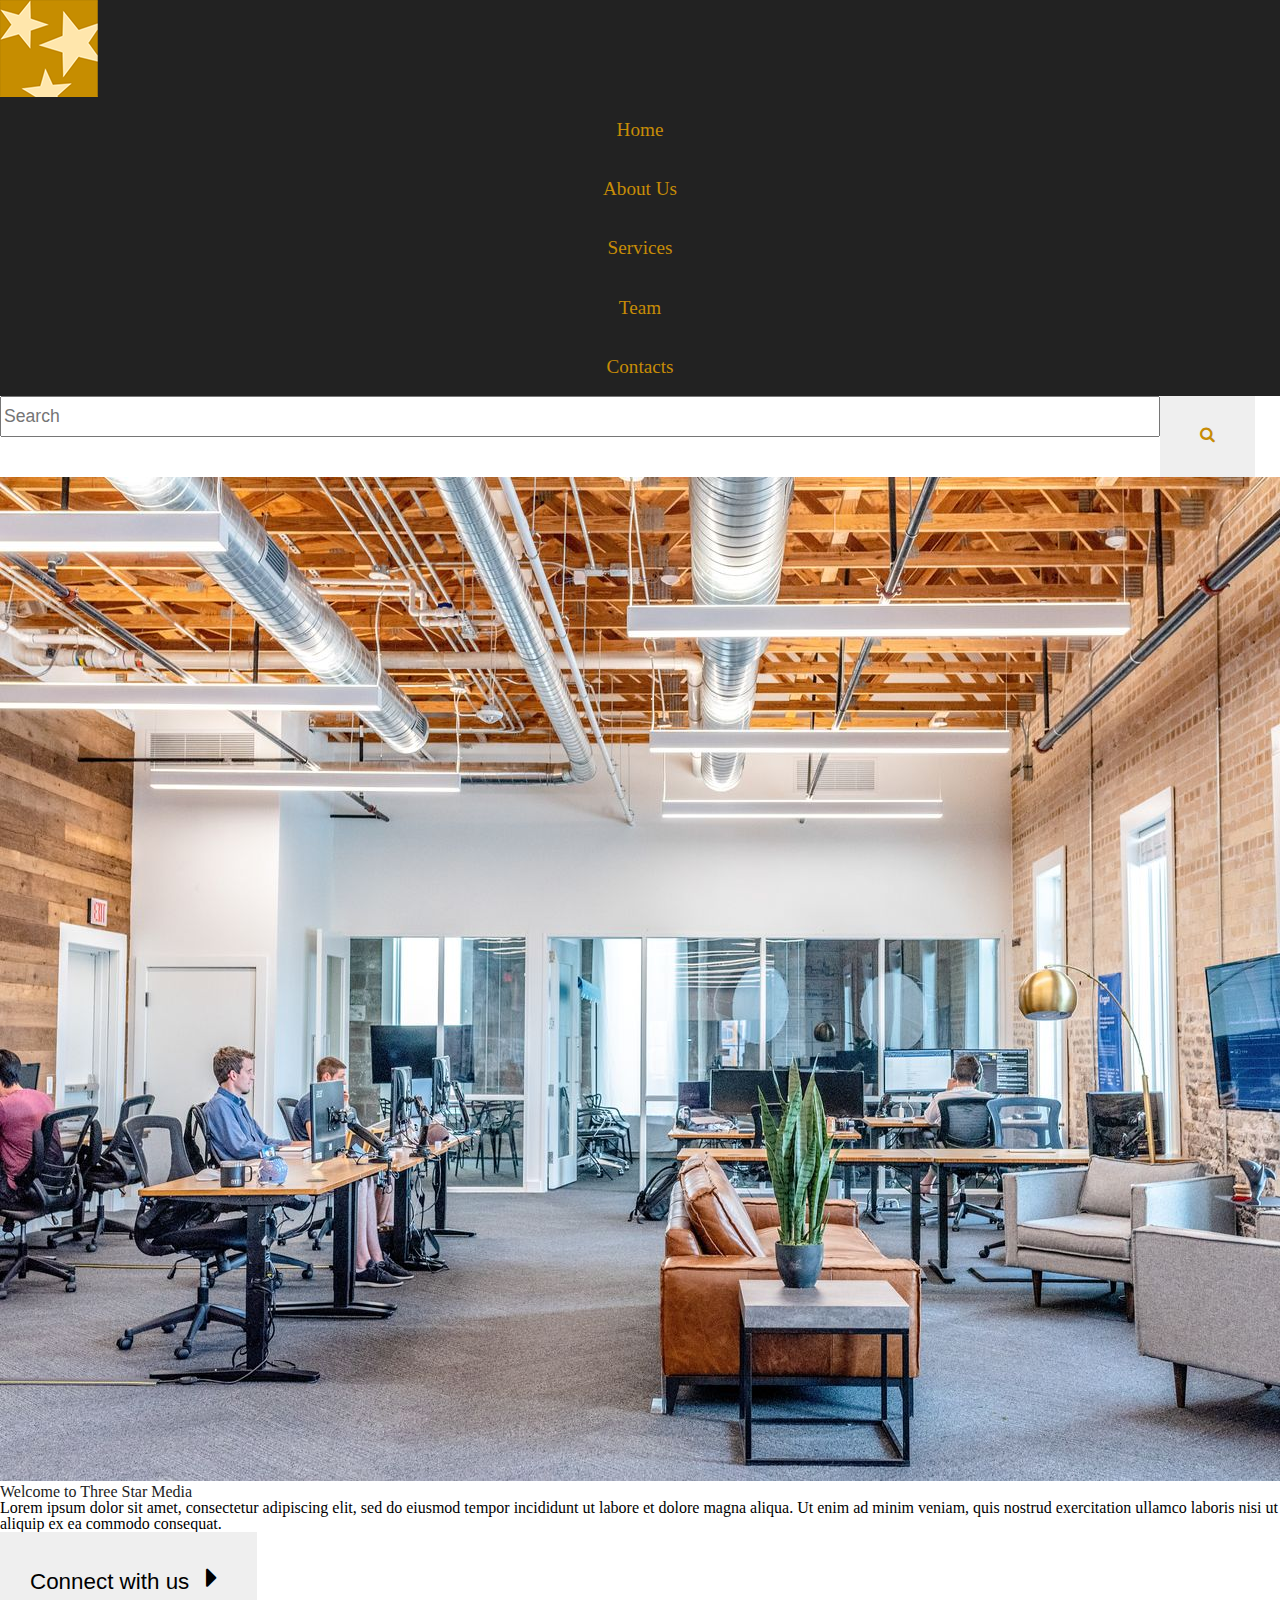
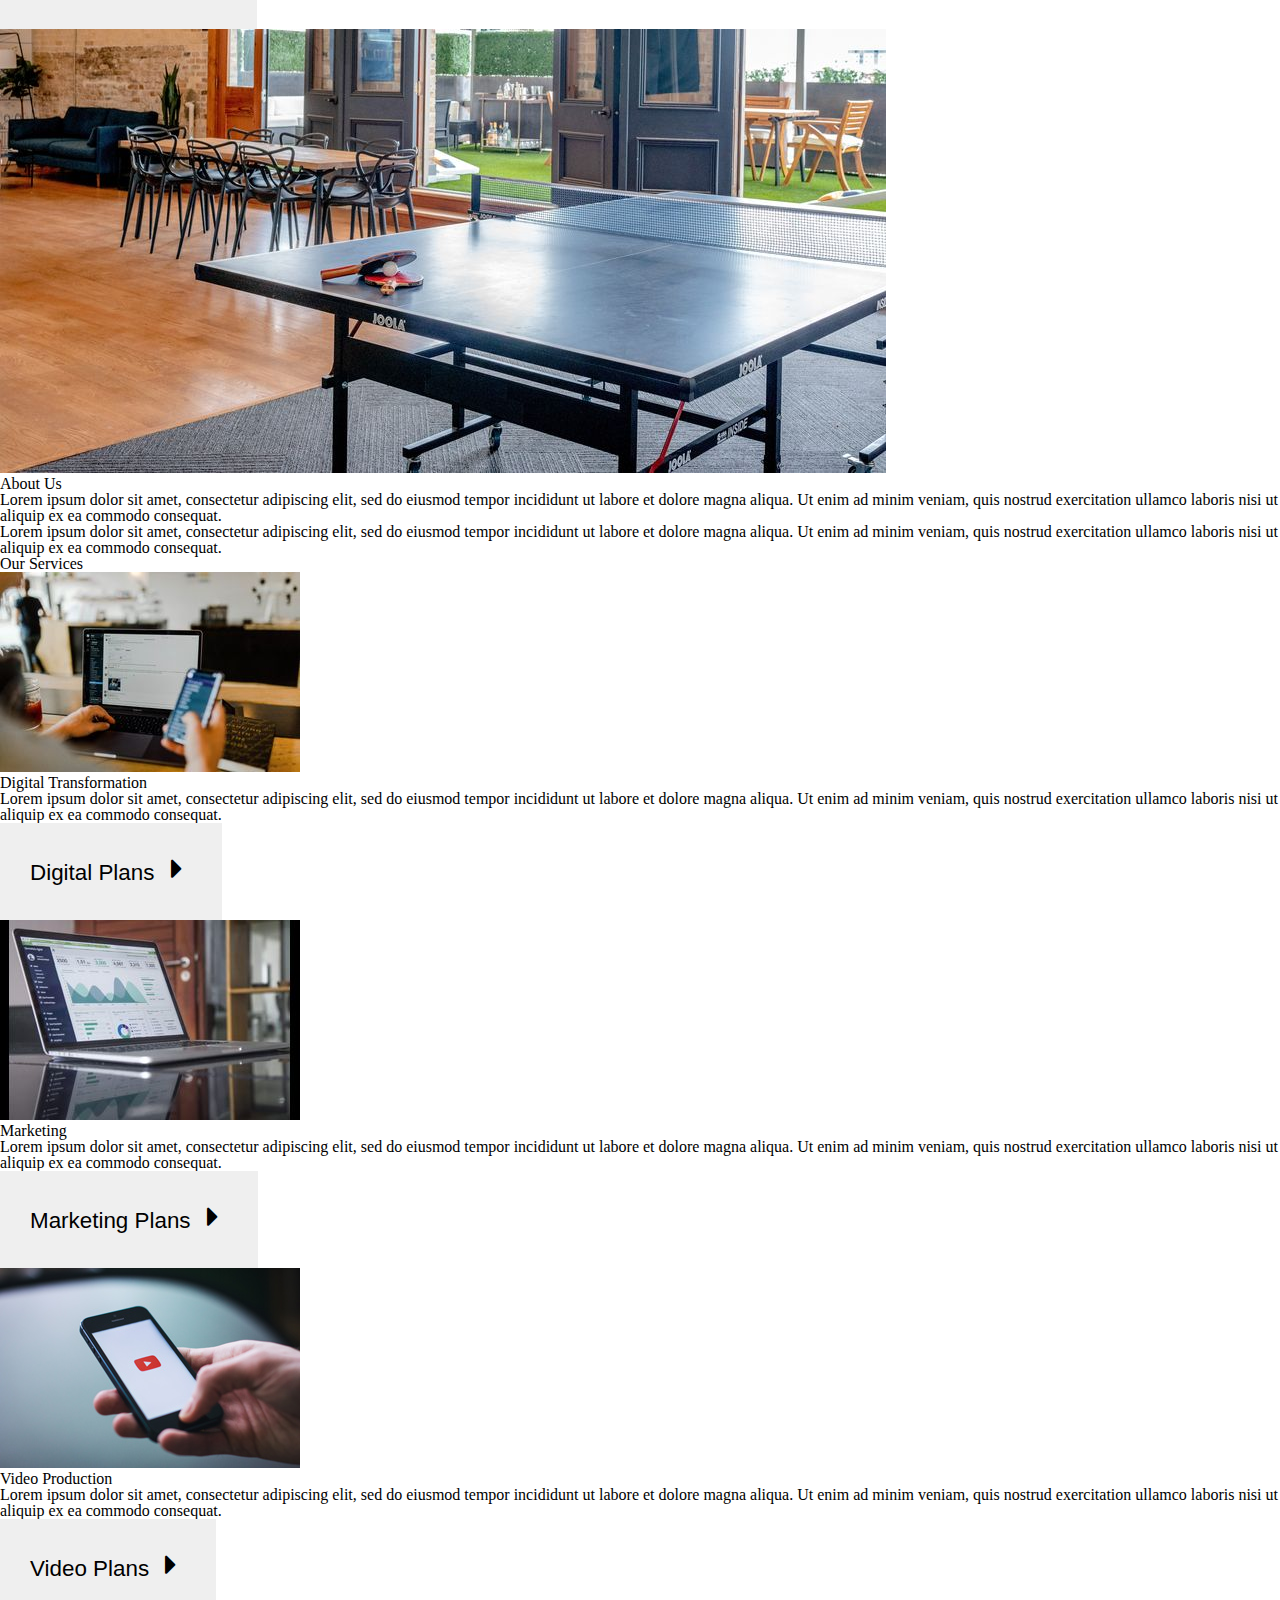
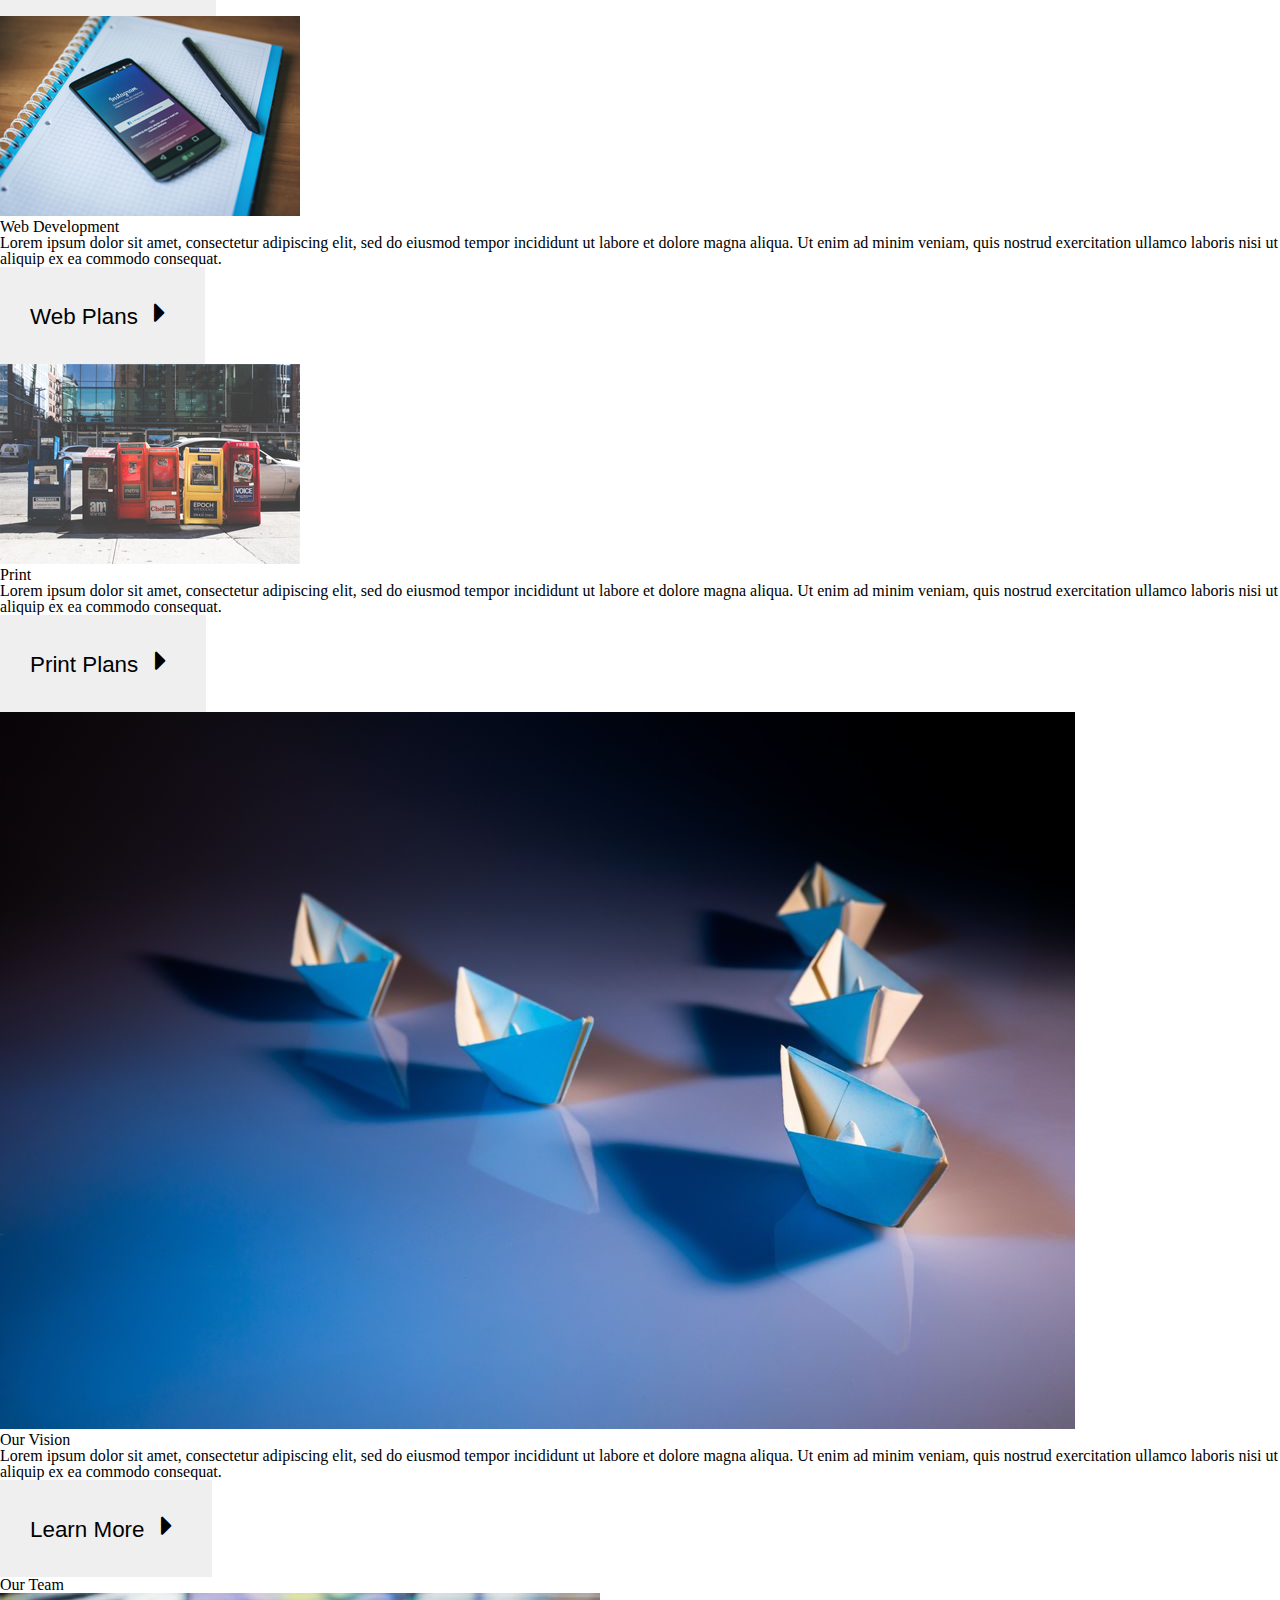
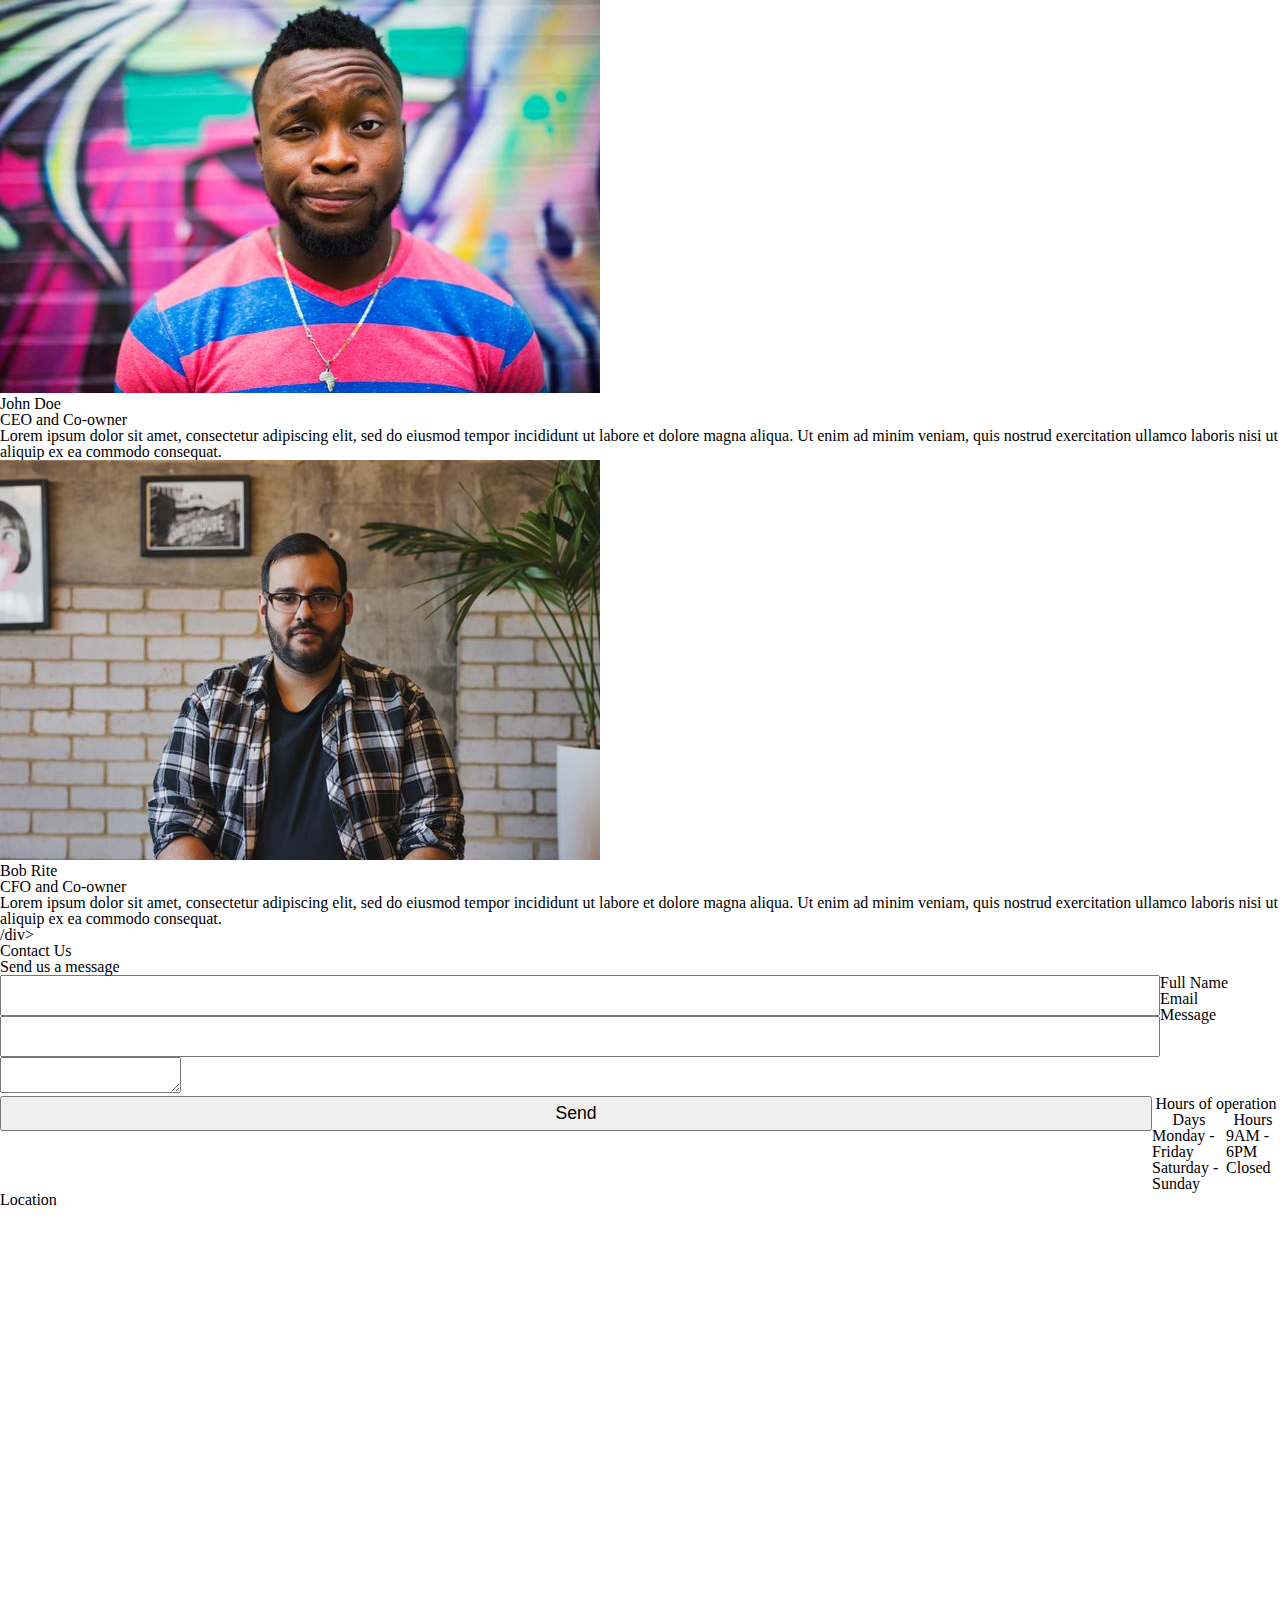
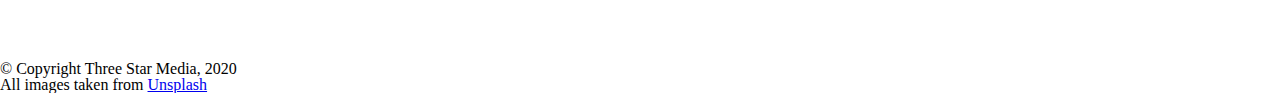
==== final-project/index.html @ fe0b002e "sync changes" ====
<!DOCTYPE html>
<html lang="en"><head>
    <meta charset="UTF-8">
    <meta http-equiv="X-UA-Compatible" content="IE=edge">
    <meta name="viewport" content="width=device-width, initial-scale=1.0">
    <link rel="stylesheet" href="https://cdnjs.cloudflare.com/ajax/libs/font-awesome/4.7.0/css/font-awesome.min.css">
    <!-- Custom Stylesheet -->
    <link href="css/main.css" rel="stylesheet">
    <!-- Reset Stylesheet -->
    <link href="css/reset.css" rel="stylesheet">
    <title>Final Project</title>
</head>
<body>
    <div>
        <nav>
            <ul>
                <img src="images/logo.png" alt="Media logo with three stars">
                <li class="nav-item"><a href="#">Home</a></li>
                <li class="nav-item"><a href="#">About Us</a></li> 
                <li class="nav-item"><a href="#">Services</a></li>
                <li class="nav-item"><a href="#">Team</a></li>
                <li class="nav-item"><a href="#">Contacts</a></li>
            </ul>
        </nav>
        <!-- Search Bar  -->
        <form action="#" method="get">
            <input id="search-bar" type="text" placeholder="Search" name="search-bar">
            <button type="submit"><i class="fa fa-search"></i></button>
        </form>
    </div>

<main>
    <!-- Introduction for Website -->
    <div class="intro">
        <img src="images/main-banner.jpg" alt="office lounge area">
        <div>
            <h1>Welcome to Three Star Media</h1>
            <p>Lorem ipsum dolor sit amet, consectetur adipiscing elit, sed do eiusmod tempor incididunt ut labore et dolore magna aliqua. Ut enim ad minim veniam, quis nostrud exercitation ullamco laboris nisi ut aliquip ex ea commodo consequat.</p>
            <button type="button">Connect with us <i class="fa fa-caret-right"></i></button>
        </div>
    </div>
    <div class="about-us">
        <img src="images/about-us.jpg" alt="ping pong table">
        <div>
            <h2>About Us</h2>
            <p>Lorem ipsum dolor sit amet, consectetur adipiscing elit, sed do eiusmod tempor incididunt ut labore et dolore magna aliqua. Ut enim ad minim veniam, quis nostrud exercitation ullamco laboris nisi ut aliquip ex ea commodo consequat.</p>
            <p>Lorem ipsum dolor sit amet, consectetur adipiscing elit, sed do eiusmod tempor incididunt ut labore et dolore magna aliqua. Ut enim ad minim veniam, quis nostrud exercitation ullamco laboris nisi ut aliquip ex ea commodo consequat.</p>
        </div>
    </div>
    <div class="services-container">
        <h2>Our Services</h2>
        <div class="services">
            <img src="images/digital.jpg" alt="person looking at phone and laptop">
            <h3>Digital Transformation</h3>
            <p>Lorem ipsum dolor sit amet, consectetur adipiscing elit, sed do eiusmod tempor incididunt ut labore et dolore magna aliqua. Ut enim ad minim veniam, quis nostrud exercitation ullamco laboris nisi ut aliquip ex ea commodo consequat. </p>
            <button type="button">Digital Plans <i class="fa fa-caret-right"></i></button>
        </div>
        <div class="services">
            <img src="images/marketing.jpg" alt="statistcs chart on laptop screen">
            <h3>Marketing</h3>
            <p>Lorem ipsum dolor sit amet, consectetur adipiscing elit, sed do eiusmod tempor incididunt ut labore et dolore magna aliqua. Ut enim ad minim veniam, quis nostrud exercitation ullamco laboris nisi ut aliquip ex ea commodo consequat. </p>
            <button type="button">Marketing Plans <i class="fa fa-caret-right"></i></button>
        </div>
        <div class="services">
            <img src="images/video.jpg" alt="youtube on phone screen">
            <h3>Video Production</h3>
            <p>Lorem ipsum dolor sit amet, consectetur adipiscing elit, sed do eiusmod tempor incididunt ut labore et dolore magna aliqua. Ut enim ad minim veniam, quis nostrud exercitation ullamco laboris nisi ut aliquip ex ea commodo consequat. </p>
            <button type="button">Video Plans <i class="fa fa-caret-right"></i></button>
        </div>
        <div class="services">
            <img src="images/web.jpg" alt="phone on paper">
            <h3>Web Development</h3>
            <p>Lorem ipsum dolor sit amet, consectetur adipiscing elit, sed do eiusmod tempor incididunt ut labore et dolore magna aliqua. Ut enim ad minim veniam, quis nostrud exercitation ullamco laboris nisi ut aliquip ex ea commodo consequat. </p>
            <button type="button">Web Plans <i class="fa fa-caret-right"></i></button>
        </div>
        <div class="services">
            <img src="images/print.jpg" alt="newspaper boxes">
            <h3>Print</h3>
            <p>Lorem ipsum dolor sit amet, consectetur adipiscing elit, sed do eiusmod tempor incididunt ut labore et dolore magna aliqua. Ut enim ad minim veniam, quis nostrud exercitation ullamco laboris nisi ut aliquip ex ea commodo consequat. </p>
            <button type="button">Print Plans <i class="fa fa-caret-right"></i></button>
        </div>
    </div>
    <div class="vision">
        <img src="images/vision.jpg" alt="paper boats on reflective ground">
        <div>
            <h3>Our Vision</h3>
            <p>Lorem ipsum dolor sit amet, consectetur adipiscing elit, sed do eiusmod tempor incididunt ut labore et dolore magna aliqua. Ut enim ad minim veniam, quis nostrud exercitation ullamco laboris nisi ut aliquip ex ea commodo consequat. </p>
            <button type="button">Learn More <i class="fa fa-caret-right"></i></button>
        </div>
    </div>
    <div class="team-container">
        <h2>Our Team</h2>
        <div class="team">
            <img src="images/john.jpg" alt="person with eyebrow raised">
            <h3>John Doe</h3>
            <p>CEO and Co-owner</p>
            <p>Lorem ipsum dolor sit amet, consectetur adipiscing elit, sed do eiusmod tempor incididunt ut labore et dolore magna aliqua. Ut enim ad minim veniam, quis nostrud exercitation ullamco laboris nisi ut aliquip ex ea commodo consequat. </p>
        </div>
        <div class="team">
            <img src="images/bob.jpg" alt="person wearing glasses">
            <h3>Bob Rite</h3>
            <p>CFO and Co-owner</p>
            <p>Lorem ipsum dolor sit amet, consectetur adipiscing elit, sed do eiusmod tempor incididunt ut labore et dolore magna aliqua. Ut enim ad minim veniam, quis nostrud exercitation ullamco laboris nisi ut aliquip ex ea commodo consequat. </p>
        </div>
    /div>
    <div class="contact-form">
        <article>
            <h2>Contact Us</h2>
            <h3>Send us a message</h3>
            <form action="#" method="get">
                    <div>
                        <label for="fullname">Full Name</label>
                        <input id="fullname" type="text" name="fullname">
                    </div>
                    <div>
                        <label for="email">Email</label>
                        <input id="email" type="text" name="email">
                    </div>
                    <div>
                        <label for="message">Message</label>
                        <textarea id="message"></textarea>
                    </div>
                    <div>
                        <input type="submit" value="Send">
                    </div>
            </form>
        </article>
    </div>
    <div class="table-of-hours">
        <table>
            <caption>Hours of operation</caption>
            <thead>
                <tr>
                  <th>Days</th>
                  <th>Hours</th>
                </tr>
              </thead>
              <tbody>
                <tr>
                  <td>Monday - Friday</td>
                  <td>9AM - 6PM</td>
                </tr>
                <tr>
                  <td>Saturday - Sunday</td>
                  <td>Closed</td>
                </tr>
              </tbody>
          </table>
    </div>
    <div class="location">
        <h2>Location</h2>
        <iframe src="https://www.google.com/maps/embed?pb=!1m18!1m12!1m3!1d2803.944738567608!2d-75.75712548481953!3d45.349927779099744!2m3!1f0!2f0!3f0!3m2!1i1024!2i768!4f13.1!3m3!1m2!1s0x4cce0718cc4a6ad7%3A0xc6cc467725843e2b!2sAlgonquin%20College%20Ottawa%20Campus!5e0!3m2!1sen!2sca!4v1669179498081!5m2!1sen!2sca" width="600" height="450" style="border:0;" allowfullscreen="" loading="lazy" referrerpolicy="no-referrer-when-downgrade"></iframe>
    </div>
</main>
<footer>
    <p>© Copyright Three Star Media, 2020</p>
    <p>All images taken from <a href="https://unsplash.com" target="_blank">Unsplash</a></p>
</footer>
---- final-project/css/main.css ----
html {
    font-family: 'Open Sans', sans-serif;
}

.wrapper {
    max-width: 1200px;
    padding: 15px;
}

button {
    border: none;
    font-size: 1.4rem;
    padding: 20px 30px 25px 30px;
    font-family: 'Open Sans', sans-serif;
}

p {
    line-height: 1.5rem;
    padding: 10px;
}

h1 {
    line-height: 6rem;
    font-size: 4.5rem;
    font-weight: bolder;
    padding: 40px 0 20px 0;
    color:#222;
}

h2 {
    font-size: 3rem;
    font-weight: bolder;
    padding: 40px 0 20px 0;
}

h3 {
    font-size: 2rem;
    padding: 40px 0 20px 0;
    font-weight: bolder;
}

.fa {
    padding: 10px;
    font-size: 2rem;
}
/* Nav bar */
nav {
    background-color: #222;
}

nav ul li a{
    text-align:center;
    display: block;
    font-size: 1.2rem;
    padding: 20px;
    color: #c78c06;
    text-decoration: none;
}

nav ul li a:hover img {
    background-color: #c78c06;
 }
 
nav ul li a:hover {
    color: #222;
    background-color: #c78c06;
}

form input {
    float: left;
    font-size: 110%;
    margin: auto;
    width: 90%;
    height: 35px;
}

nav button {
    border: 1px solid #c78c06;
    padding: 0px;
    height: 40px;
    width: 40px;
    background-color: #222;
}

.fa-search {
    color:#c78c06;
    font-size: 1rem;
}

/* Welcome Section */
.welcome-background {
    padding: 60px 0 60px 0;
    background-size: cover;
    background-image: url(../images/main-banner.jpg);
}

.welcome button {
    background-color:#c78c06;
}

.welcome {
    padding: 15px;
    background-color: rgba(0, 0, 0, 50%);
}

.welcome h1 {
    color: white;
}

.welcome p {
    color: white;
}
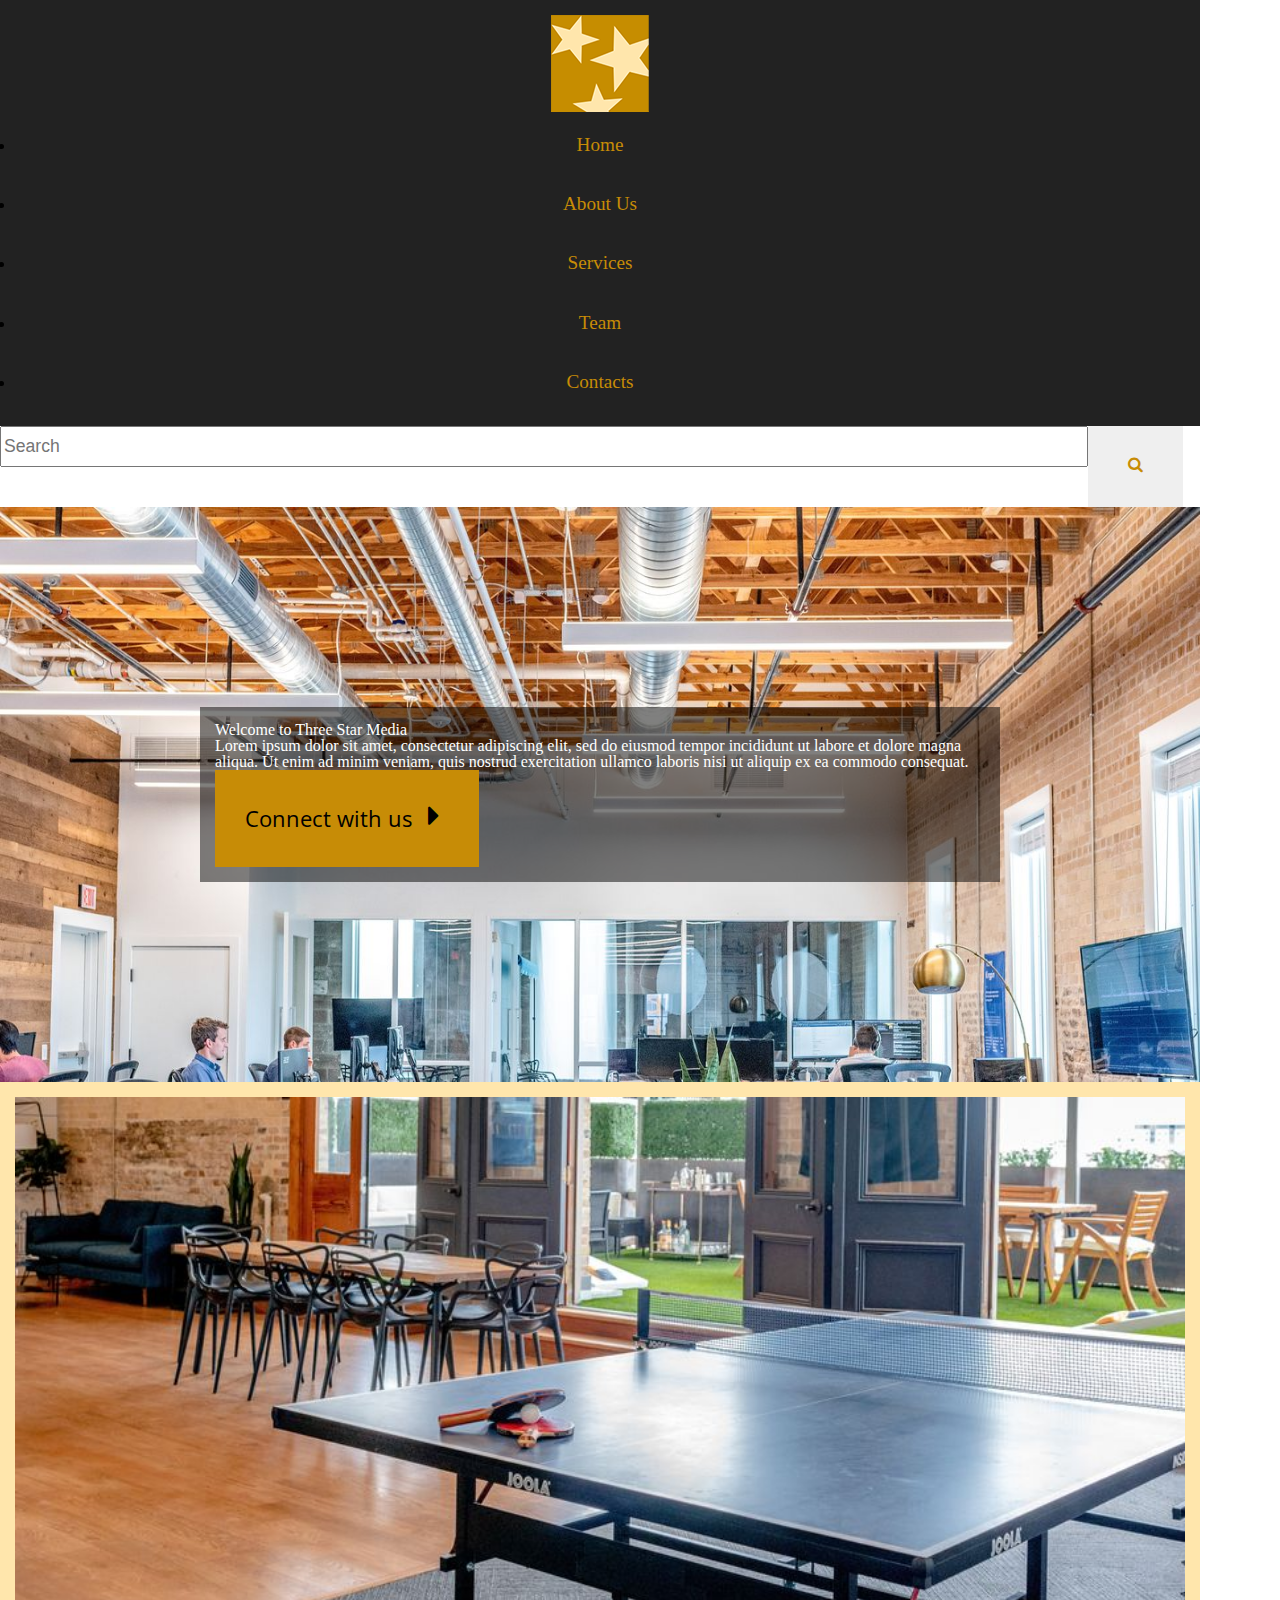
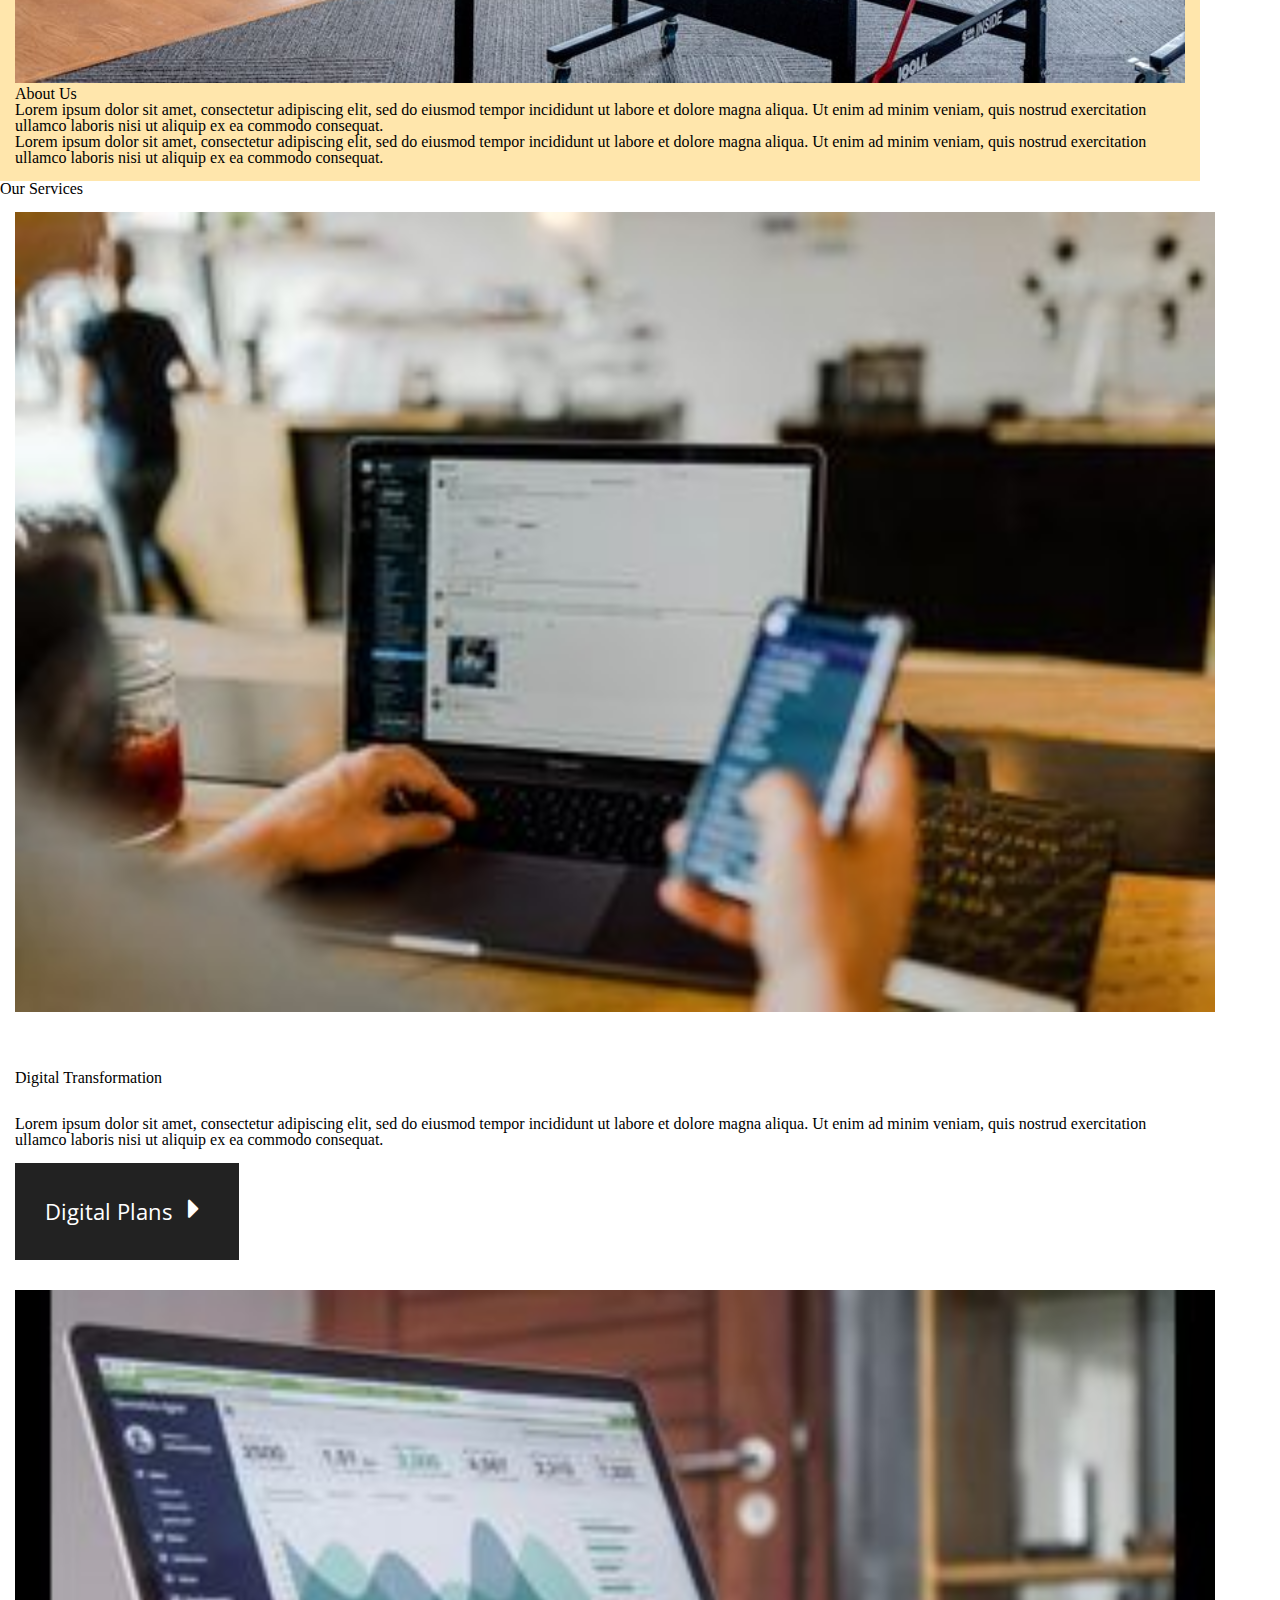
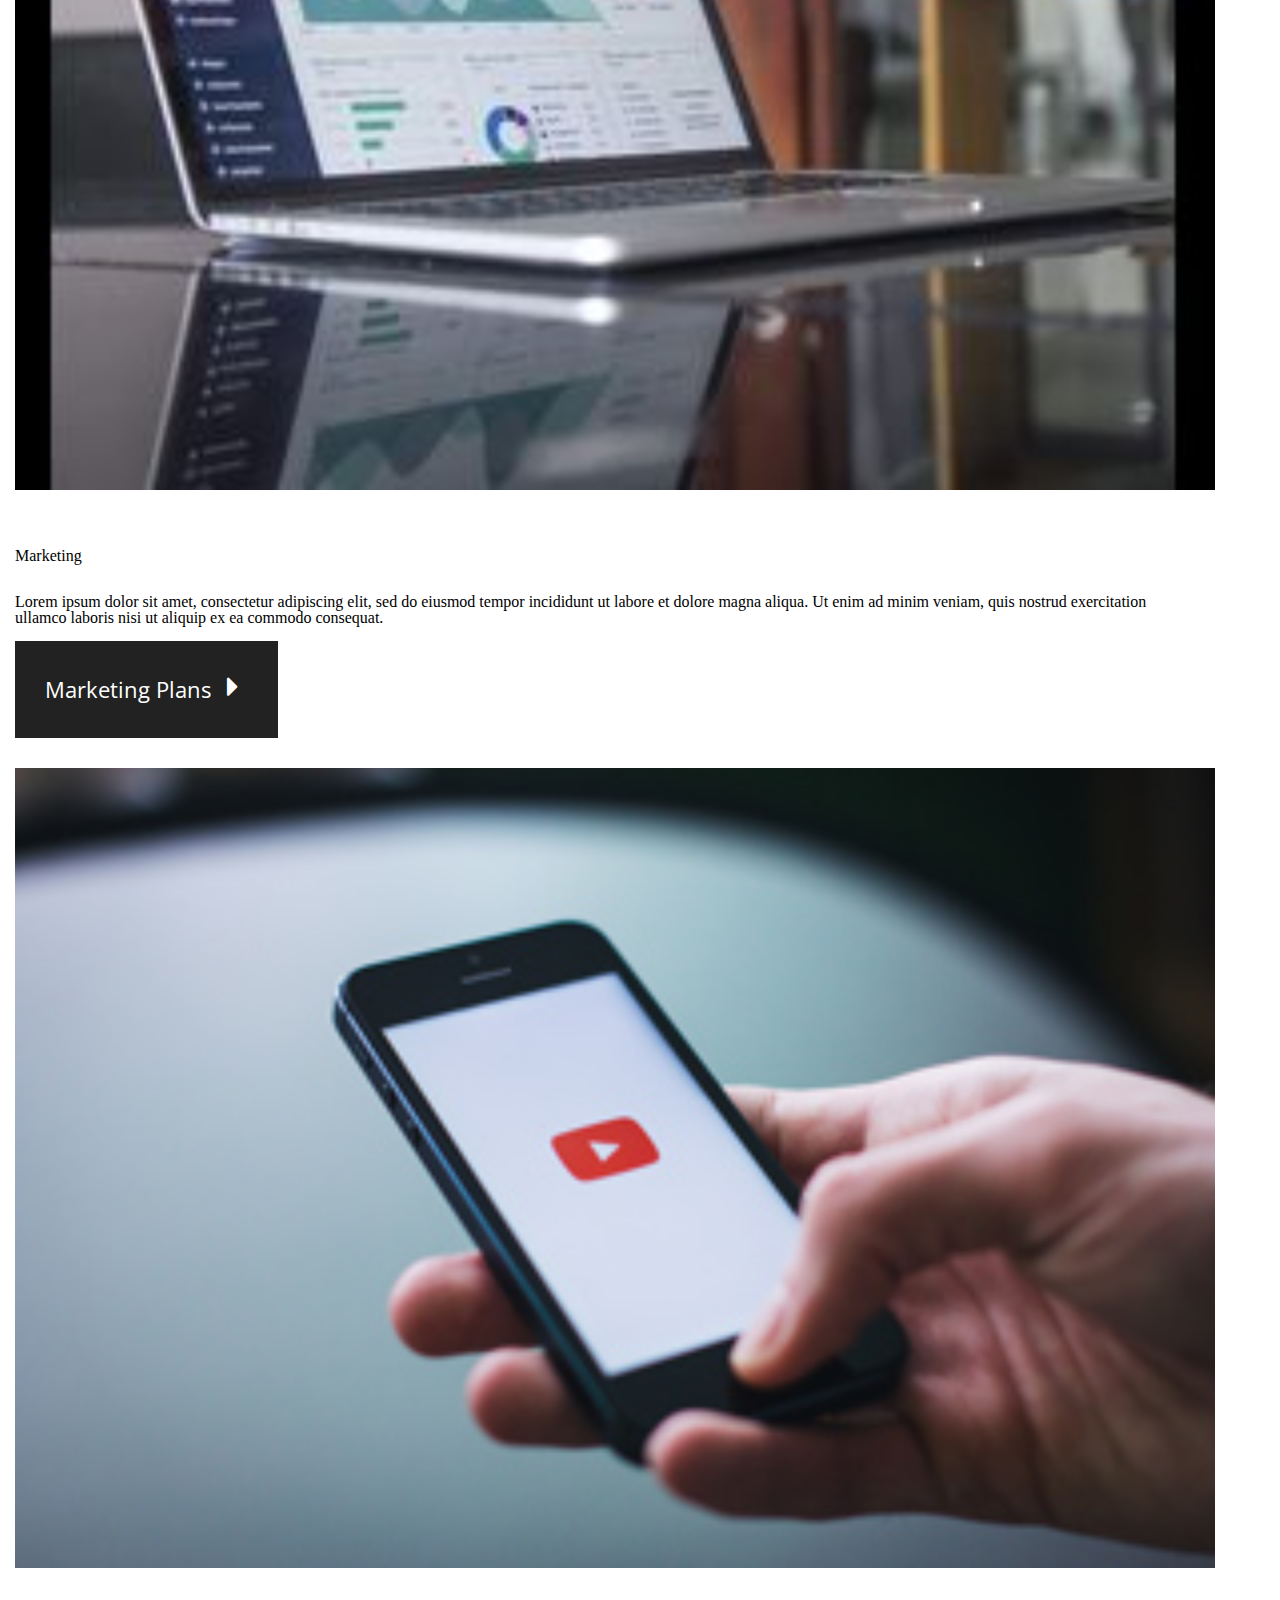
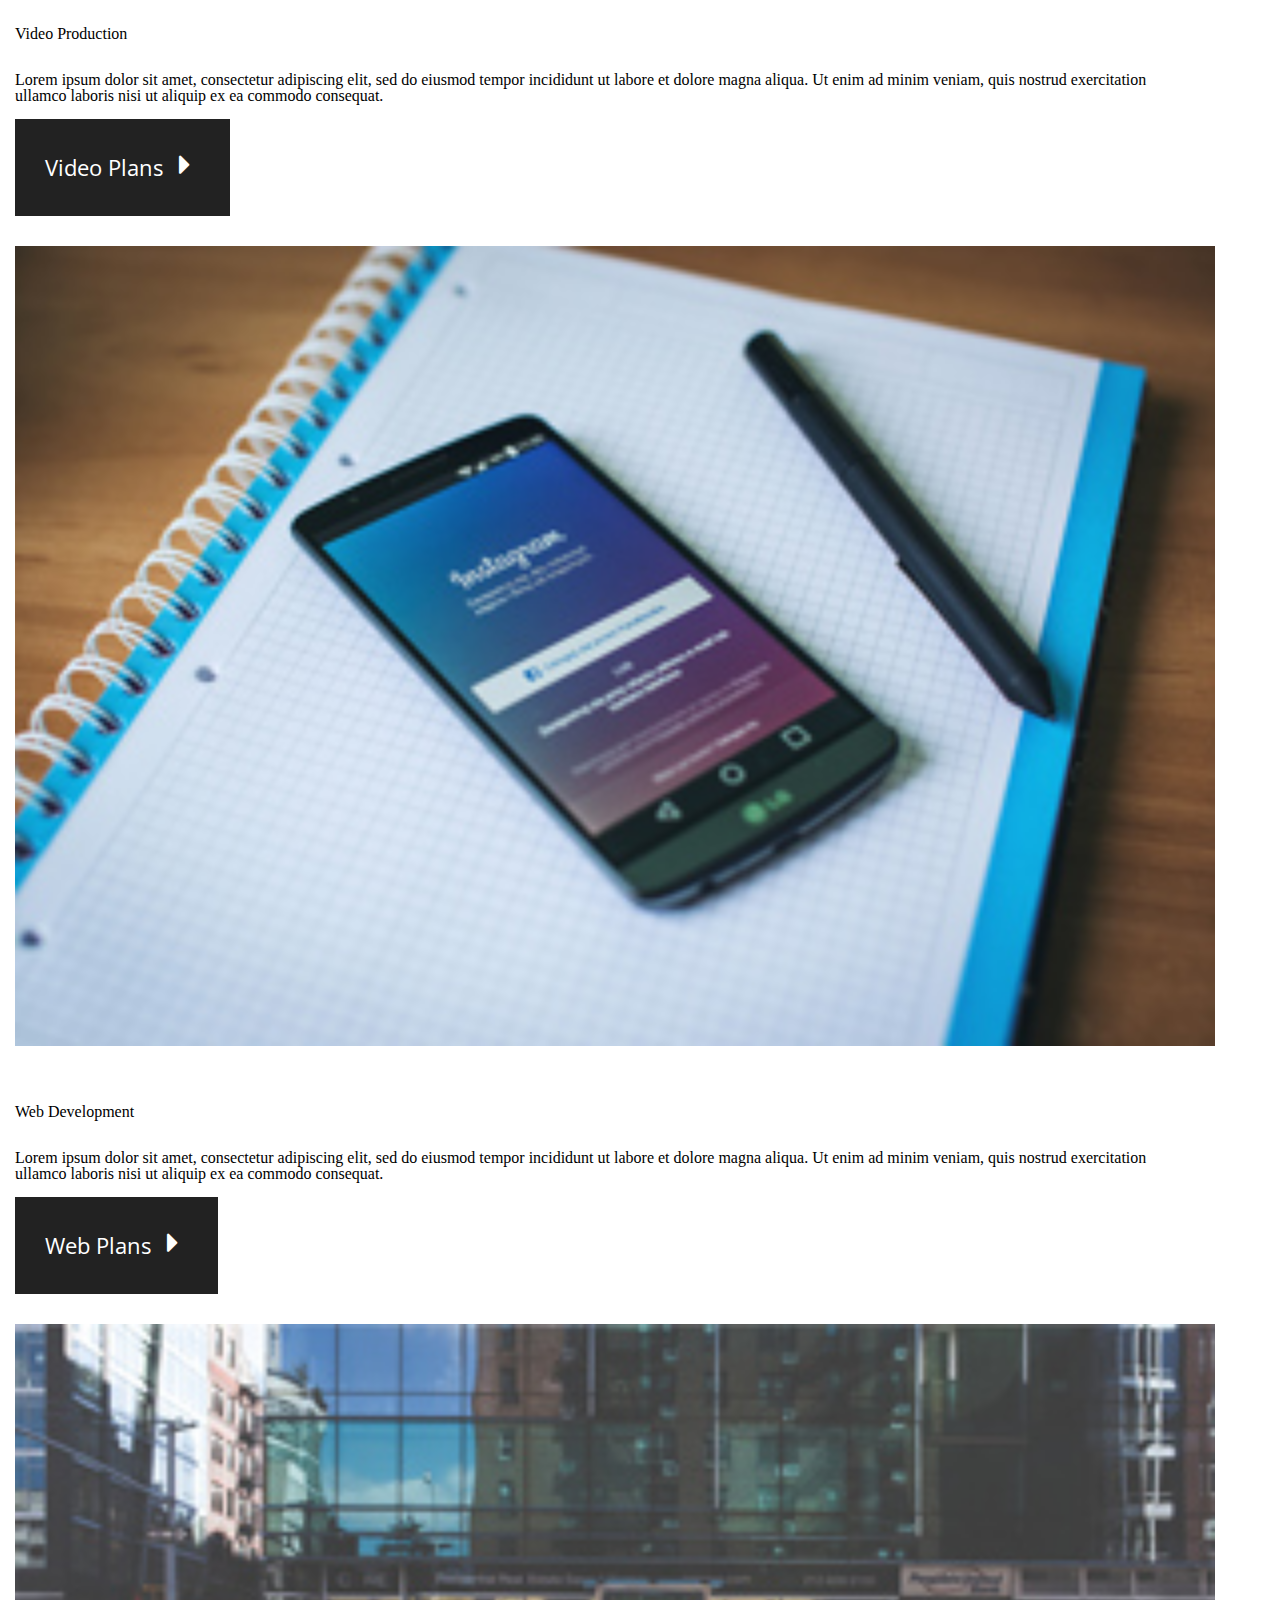
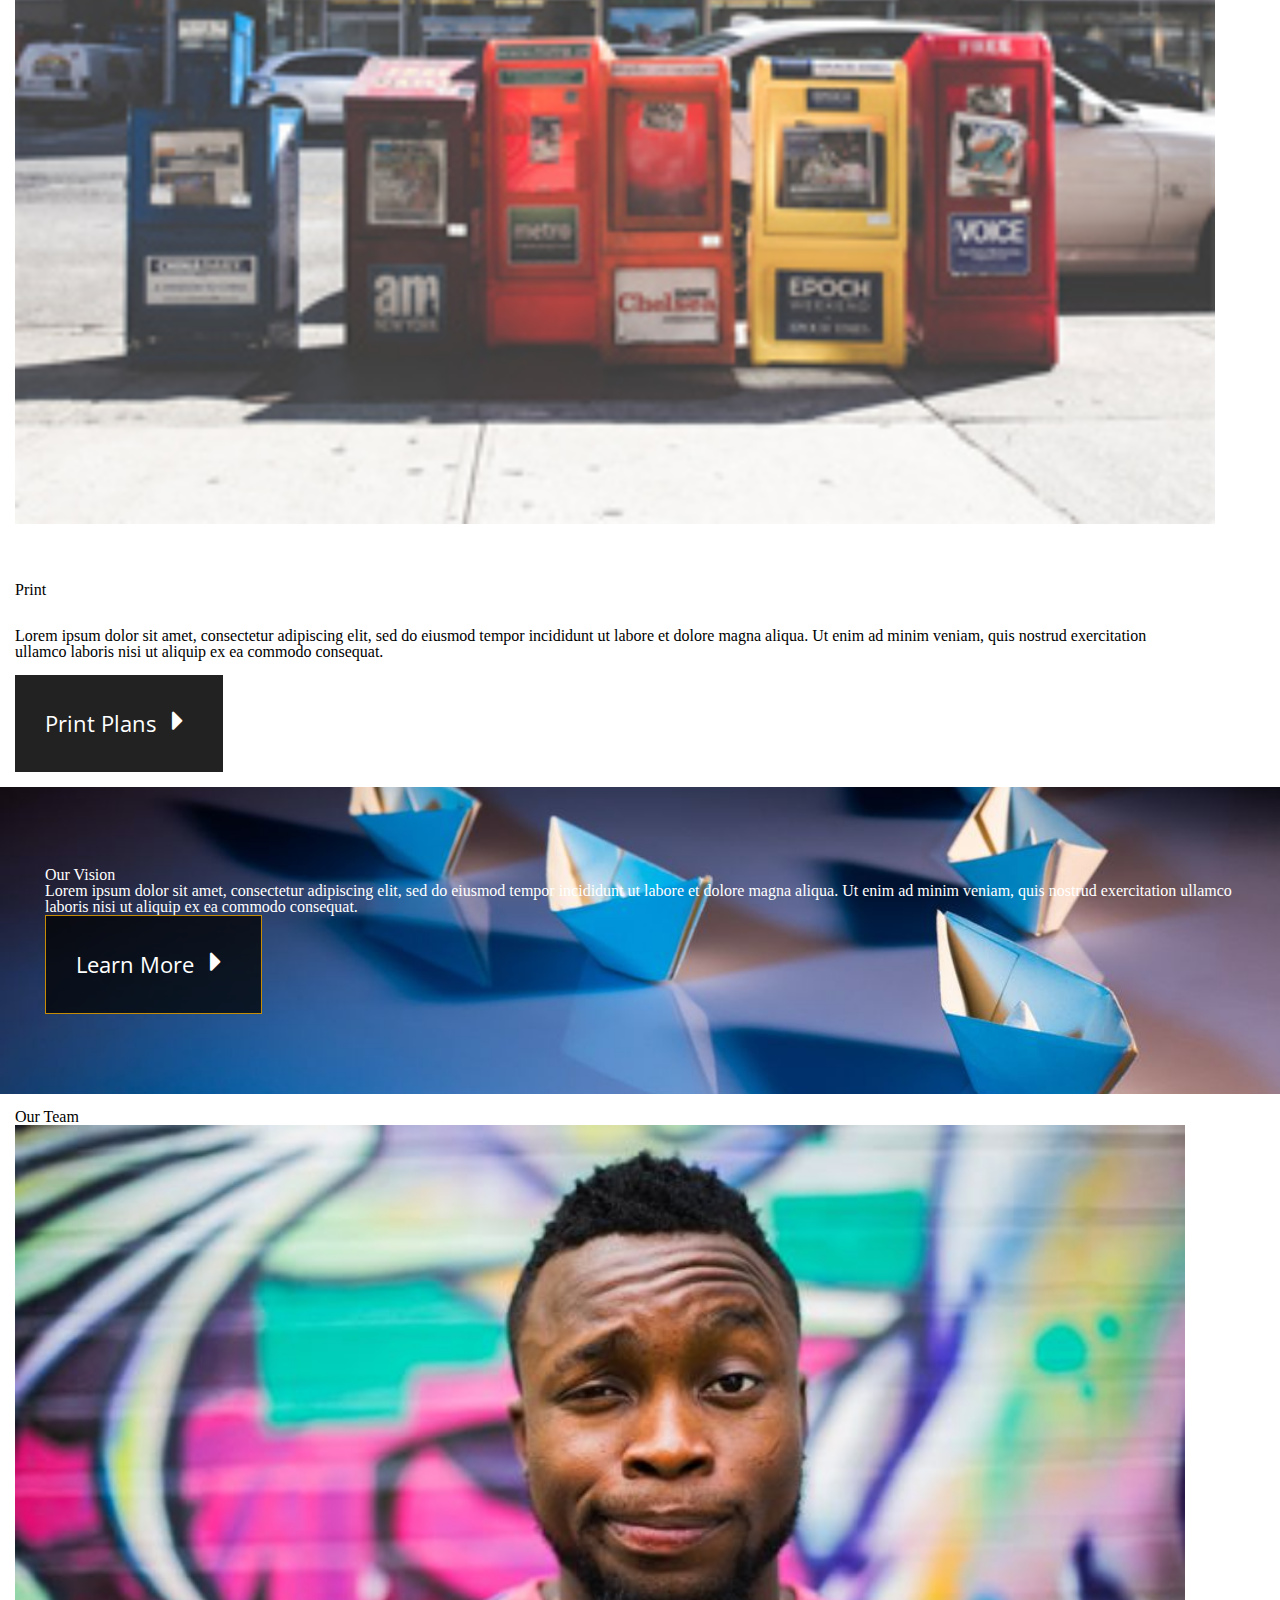
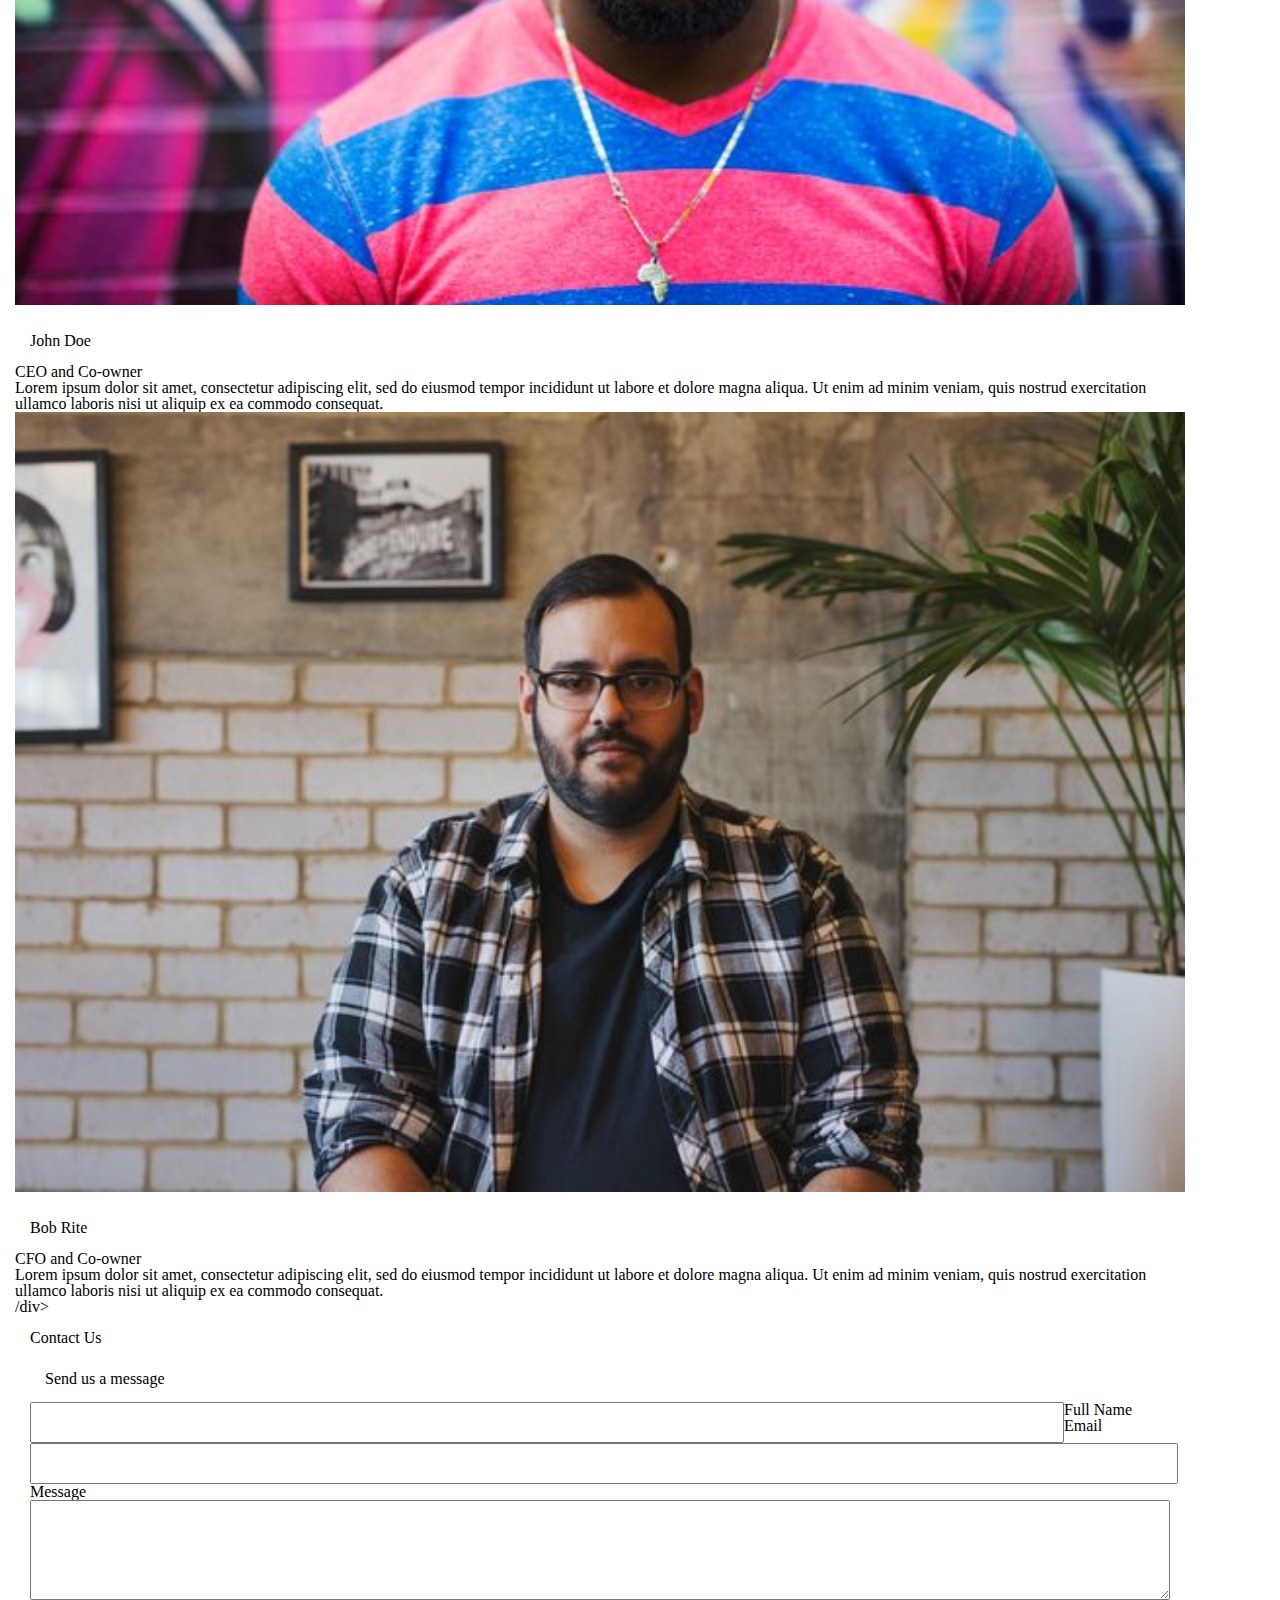
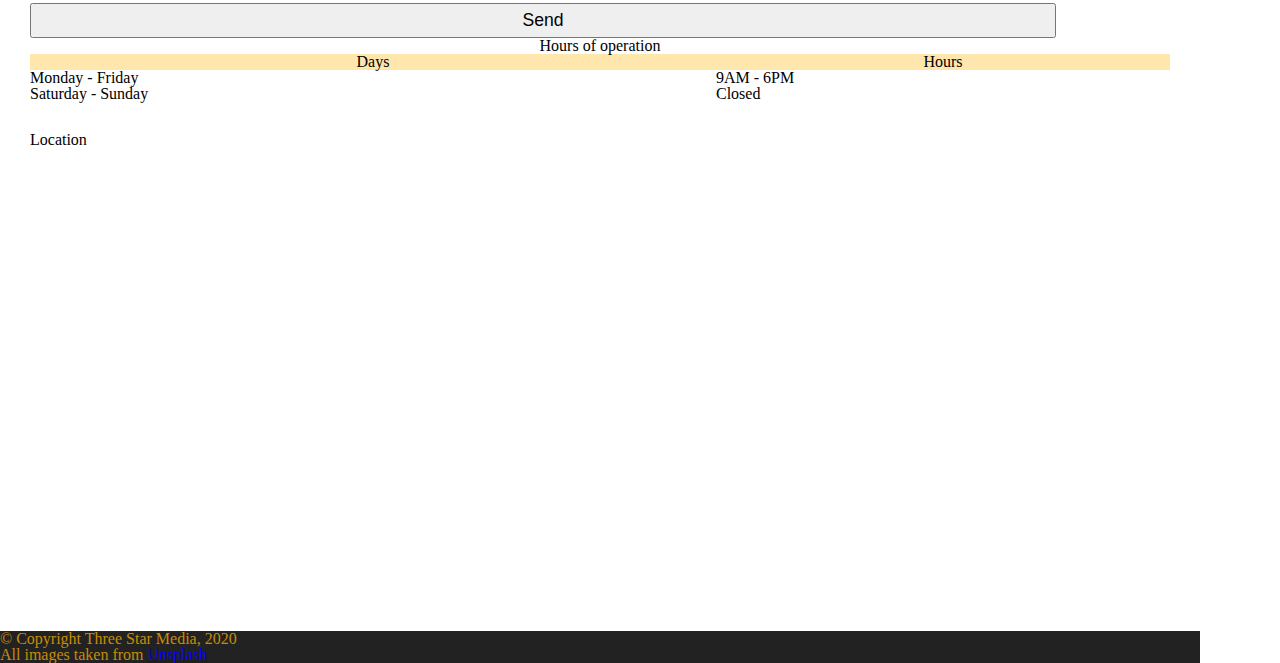
==== commit 08e1c7d1: "sync changes" ====
--- a/final-project/index.html
+++ b/final-project/index.html
@@ -4,6 +4,9 @@
     <meta http-equiv="X-UA-Compatible" content="IE=edge">
     <meta name="viewport" content="width=device-width, initial-scale=1.0">
     <link rel="stylesheet" href="https://cdnjs.cloudflare.com/ajax/libs/font-awesome/4.7.0/css/font-awesome.min.css">
+    <link rel="preconnect" href="https://fonts.googleapis.com/%22%3E">
+    <link rel="preconnect" href="https://fonts.gstatic.com/" crossorigin>
+    <link href="https://fonts.googleapis.com/css2?family=Open+Sans:wght@400;500;700&display=swap" rel="stylesheet">
     <!-- Custom Stylesheet -->
     <link href="css/main.css" rel="stylesheet">
     <!-- Reset Stylesheet -->
@@ -12,8 +15,9 @@
 </head>
 <body>
     <div>
-        <nav>
+        <nav class="wrapper">
             <ul>
+                <div class="hover">
                 <img src="images/logo.png" alt="Media logo with three stars">
                 <li class="nav-item"><a href="#">Home</a></li>
                 <li class="nav-item"><a href="#">About Us</a></li> 
@@ -31,15 +35,14 @@
 
 <main>
     <!-- Introduction for Website -->
-    <div class="intro">
-        <img src="images/main-banner.jpg" alt="office lounge area">
-        <div>
+    <div class="intro wrapper">
+        <div class="welcome wrapper">
             <h1>Welcome to Three Star Media</h1>
             <p>Lorem ipsum dolor sit amet, consectetur adipiscing elit, sed do eiusmod tempor incididunt ut labore et dolore magna aliqua. Ut enim ad minim veniam, quis nostrud exercitation ullamco laboris nisi ut aliquip ex ea commodo consequat.</p>
             <button type="button">Connect with us <i class="fa fa-caret-right"></i></button>
         </div>
     </div>
-    <div class="about-us">
+    <div class="about-us wrapper">
         <img src="images/about-us.jpg" alt="ping pong table">
         <div>
             <h2>About Us</h2>
@@ -47,7 +50,7 @@
             <p>Lorem ipsum dolor sit amet, consectetur adipiscing elit, sed do eiusmod tempor incididunt ut labore et dolore magna aliqua. Ut enim ad minim veniam, quis nostrud exercitation ullamco laboris nisi ut aliquip ex ea commodo consequat.</p>
         </div>
     </div>
-    <div class="services-container">
+    <div class="services-wrapper">
         <h2>Our Services</h2>
         <div class="services">
             <img src="images/digital.jpg" alt="person looking at phone and laptop">
@@ -80,15 +83,14 @@
             <button type="button">Print Plans <i class="fa fa-caret-right"></i></button>
         </div>
     </div>
-    <div class="vision">
-        <img src="images/vision.jpg" alt="paper boats on reflective ground">
+    <div class="vision wrapper">
         <div>
             <h3>Our Vision</h3>
             <p>Lorem ipsum dolor sit amet, consectetur adipiscing elit, sed do eiusmod tempor incididunt ut labore et dolore magna aliqua. Ut enim ad minim veniam, quis nostrud exercitation ullamco laboris nisi ut aliquip ex ea commodo consequat. </p>
             <button type="button">Learn More <i class="fa fa-caret-right"></i></button>
         </div>
     </div>
-    <div class="team-container">
+    <div class="team wrapper">
         <h2>Our Team</h2>
         <div class="team">
             <img src="images/john.jpg" alt="person with eyebrow raised">
@@ -103,7 +105,7 @@
             <p>Lorem ipsum dolor sit amet, consectetur adipiscing elit, sed do eiusmod tempor incididunt ut labore et dolore magna aliqua. Ut enim ad minim veniam, quis nostrud exercitation ullamco laboris nisi ut aliquip ex ea commodo consequat. </p>
         </div>
     /div>
-    <div class="contact-form">
+    <div class="contact-form wrapper">
         <article>
             <h2>Contact Us</h2>
             <h3>Send us a message</h3>
@@ -126,7 +128,7 @@
             </form>
         </article>
     </div>
-    <div class="table-of-hours">
+    <div class="table-of-hours wrapper">
         <table>
             <caption>Hours of operation</caption>
             <thead>
@@ -147,11 +149,13 @@
               </tbody>
           </table>
     </div>
-    <div class="location">
+    <div class="location wrapper">
         <h2>Location</h2>
         <iframe src="https://www.google.com/maps/embed?pb=!1m18!1m12!1m3!1d2803.944738567608!2d-75.75712548481953!3d45.349927779099744!2m3!1f0!2f0!3f0!3m2!1i1024!2i768!4f13.1!3m3!1m2!1s0x4cce0718cc4a6ad7%3A0xc6cc467725843e2b!2sAlgonquin%20College%20Ottawa%20Campus!5e0!3m2!1sen!2sca!4v1669179498081!5m2!1sen!2sca" width="600" height="450" style="border:0;" allowfullscreen="" loading="lazy" referrerpolicy="no-referrer-when-downgrade"></iframe>
     </div>
 </main>
+</body>
+
 <footer>
     <p>© Copyright Three Star Media, 2020</p>
     <p>All images taken from <a href="https://unsplash.com" target="_blank">Unsplash</a></p>
--- a/final-project/css/main.css
+++ b/final-project/css/main.css
@@ -1,4 +1,9 @@
 html {
+    max-width: 1200px;
+}
+
+body {
+    background-color: white;
     font-family: 'Open Sans', sans-serif;
 }
 
@@ -46,6 +51,8 @@
 /* Nav bar */
 nav {
     background-color: #222;
+    text-align: center;
+    padding: 10px;
 }
 
 nav ul li a{
@@ -60,7 +67,7 @@
 nav ul li a:hover img {
     background-color: #c78c06;
  }
- 
+
 nav ul li a:hover {
     color: #222;
     background-color: #c78c06;
@@ -88,25 +95,166 @@
 }
 
 /* Welcome Section */
-.welcome-background {
-    padding: 60px 0 60px 0;
+.intro {
     background-size: cover;
     background-image: url(../images/main-banner.jpg);
-}
-
-.welcome button {
+    
+}
+
+.welcome {
+    background-color: rgba(2, 2, 2, 50%);
+}
+
+.intro button {
     background-color:#c78c06;
 }
 
-.welcome {
-    padding: 15px;
+.intro {
+    padding: 200px;
     background-color: rgba(0, 0, 0, 50%);
 }
 
-.welcome h1 {
-    color: white;
-}
-
-.welcome p {
-    color: white;
+.intro h1 {
+    color: white;
+}
+
+.intro p {
+    color: white;
+}
+
+/* About Us */
+.about-us img {
+    width: 100%;
+}
+
+.about-us {
+    background-color: #ffe6ac;
+}
+
+/* Our Services */
+.services img {
+    width: 100%;
+    margin: 15px; 
+}
+
+.services h3 {
+    padding: 40px 15px 15px 15px;
+}
+
+.services p {
+    padding: 15px 15px 0px 15px;
+}
+
+.services button {
+    background-color:#222;
+    color: white;
+    margin: 15px;
+}
+
+.digital, .marketing, .video, .web, .print {
+    background-color:#ffe6ac;
+    margin-bottom: 15px;
+}
+
+/* Vision */
+.vision {
+    color: white;
+    background-position: center;
+    background-image: url(../images/vision.jpg);
+    background-size: cover;
+    padding: 80px 45px 80px 45px;
+    width: 100%;
+    
+}
+
+.vision button {
+    border: 1px solid #c78c06;
+    background-color:rgba(2, 2, 2, 75%);
+    color: white;
+    
+} 
+
+/* Our Team */
+.team h3 {
+    padding: 25px 15px 15px 15px;
+}
+
+.team img {
+    width: 100%;
+}
+
+.paragraph {
+    padding: 15px 15px 30px 15px;
+}
+.john, .bob {
+    background-color:#ffe6ac;
+    margin-bottom: 15px;
+}
+
+.subtitle {
+    padding: 0px 0px 0px 15px;
+    font-weight: bolder;
+}
+
+hr {
+    width: 97%;
+    border: 1px solid #c78c06;
+}
+
+/* Contact Form */
+.contact form {
+    display: inline-block;
+}
+
+label {
+    line-height: 2rem;
+}
+
+#name, #email, #msg {
+    width: 100%;
+}
+
+textarea {
+    box-sizing: border-box;
+    width: 100%;
+    height: 100px;
+}
+
+.contact button {
+    padding: 5px;
+    background-color:#222;
+    margin-top: 20px;
+	color:#c78c06;
+    border: none;
+}
+
+/* Hours of Operation */
+table {
+    width: 100%;
+}
+
+th {
+    padding: 20px;
+    border: 1px solid black;
+    background-color:#ffe6ac;
+}
+
+td {
+    padding: 20px;
+    border: 1px solid black;
+}
+
+/* Location */
+iframe {
+    width: 100%;
+}
+
+/* Footer */
+footer {
+    color:#c78c06;
+    background-color:#222;
+}
+
+footer a:visited {
+    color:#c78c06;
 }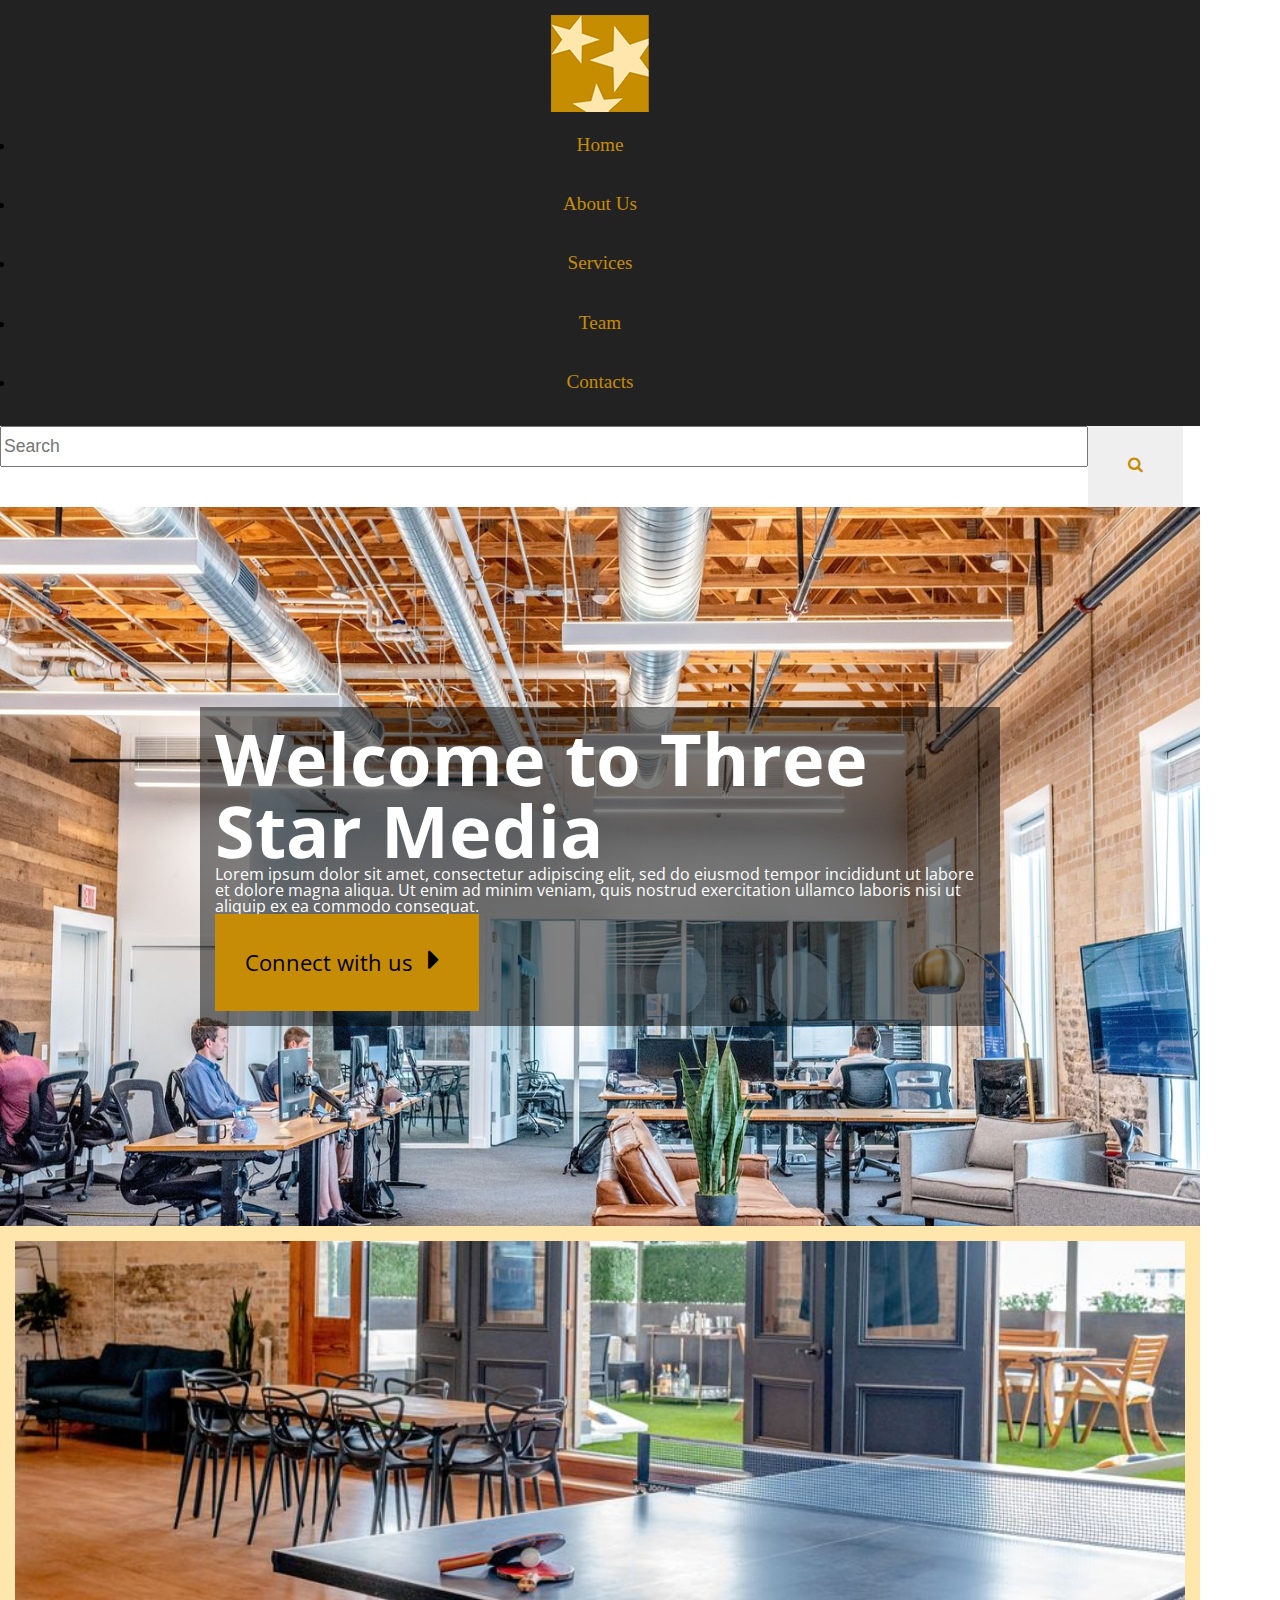
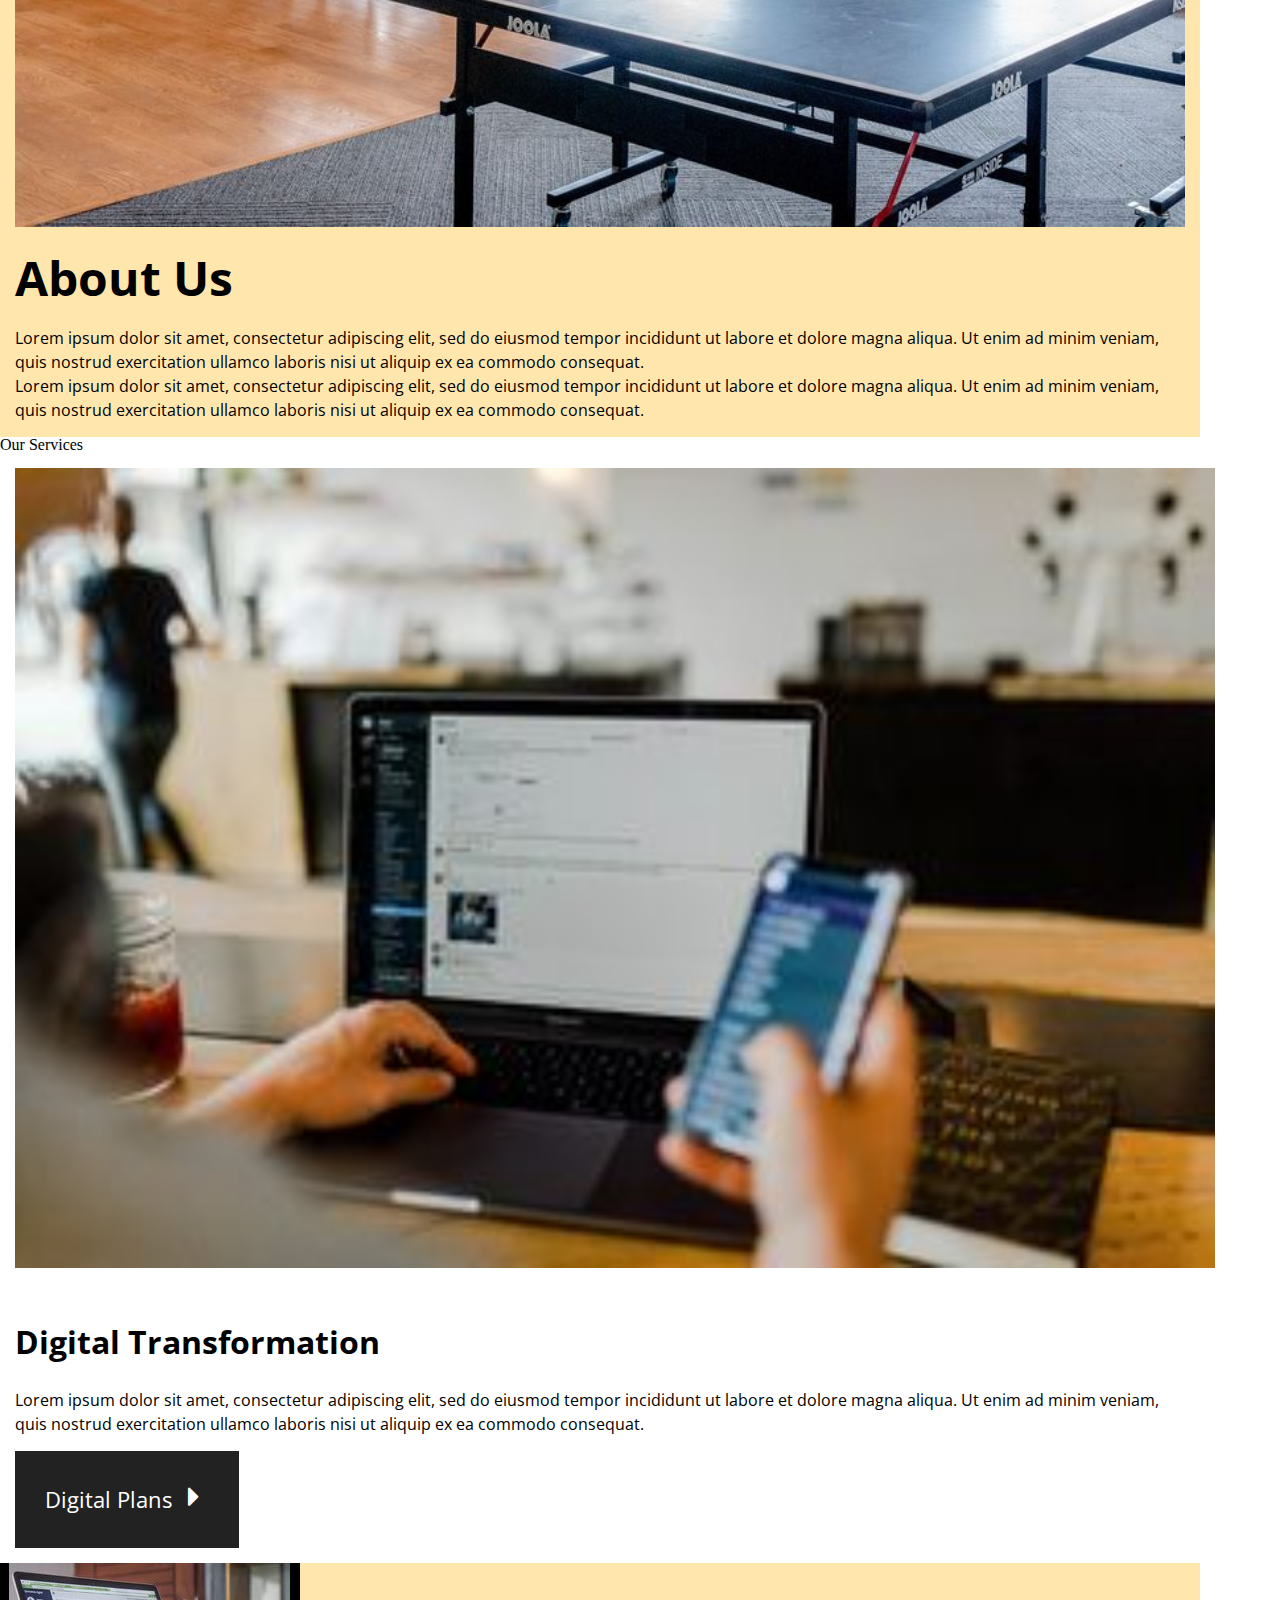
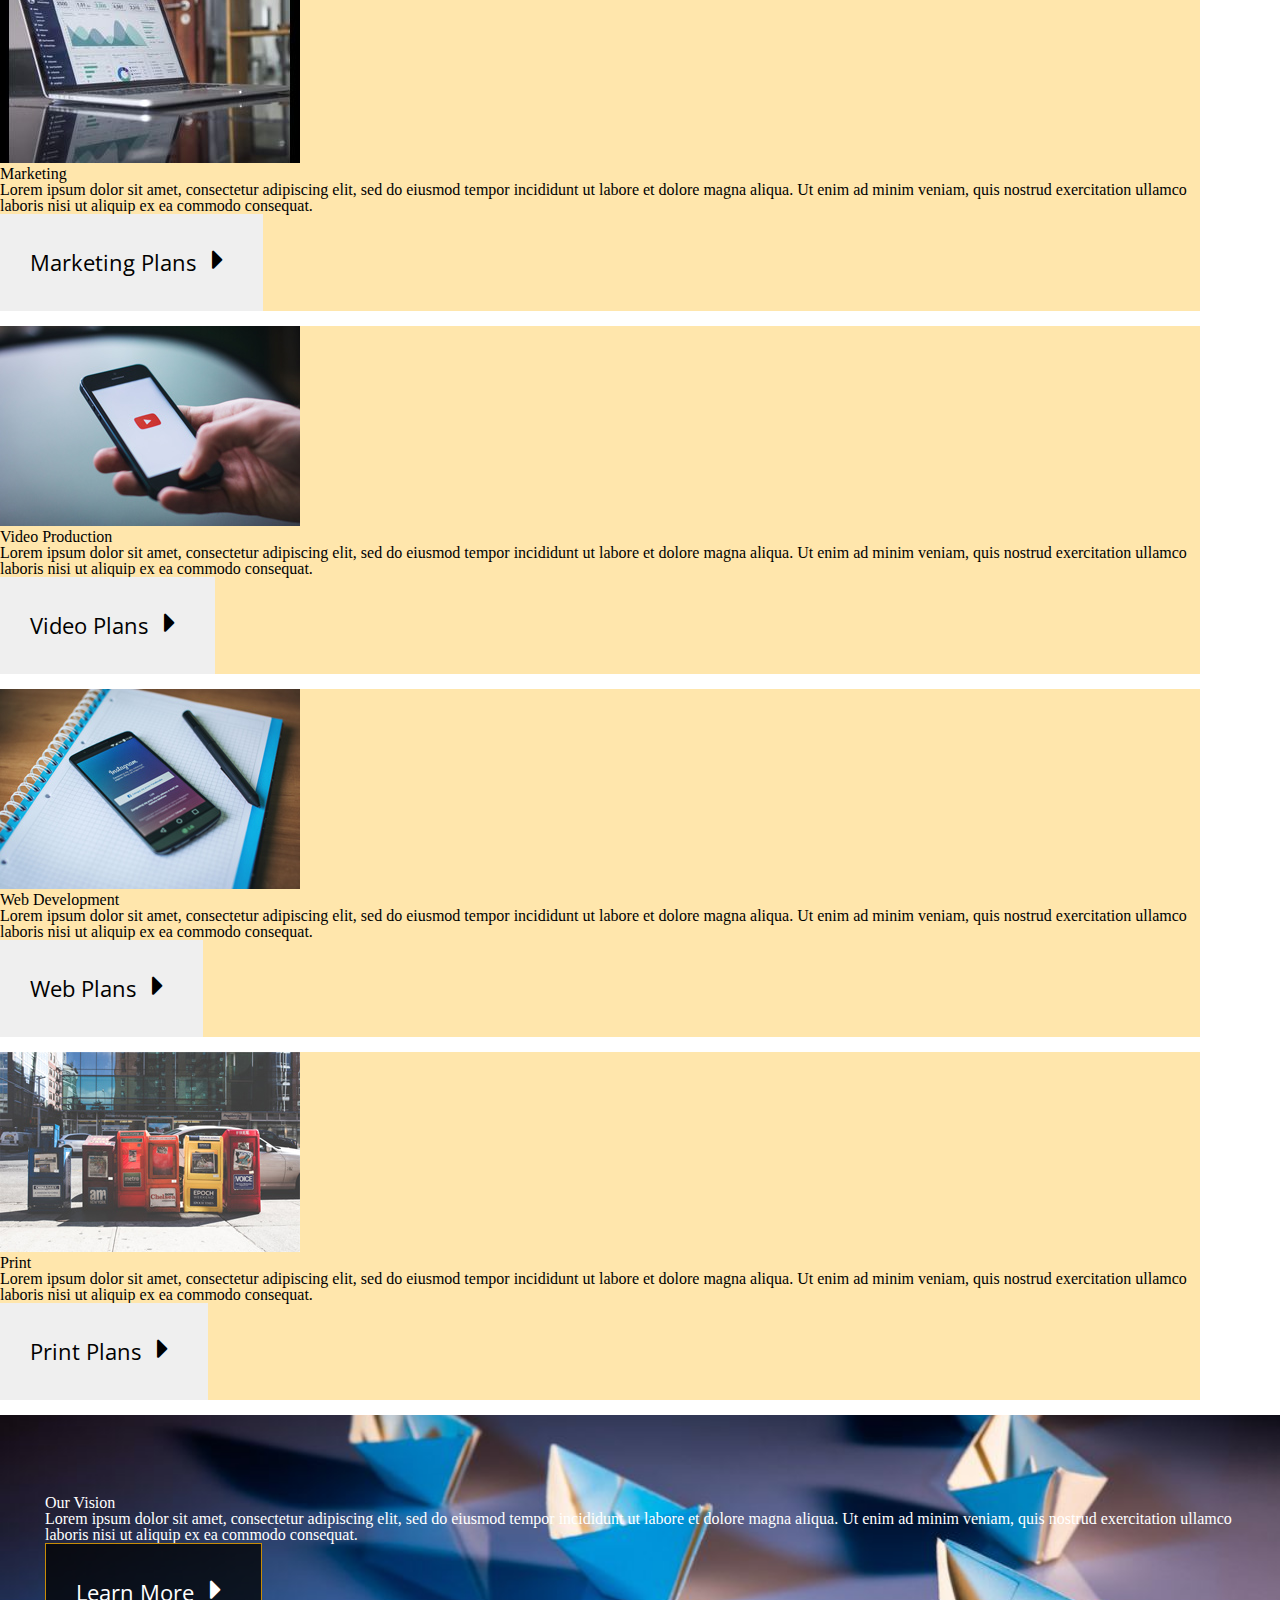
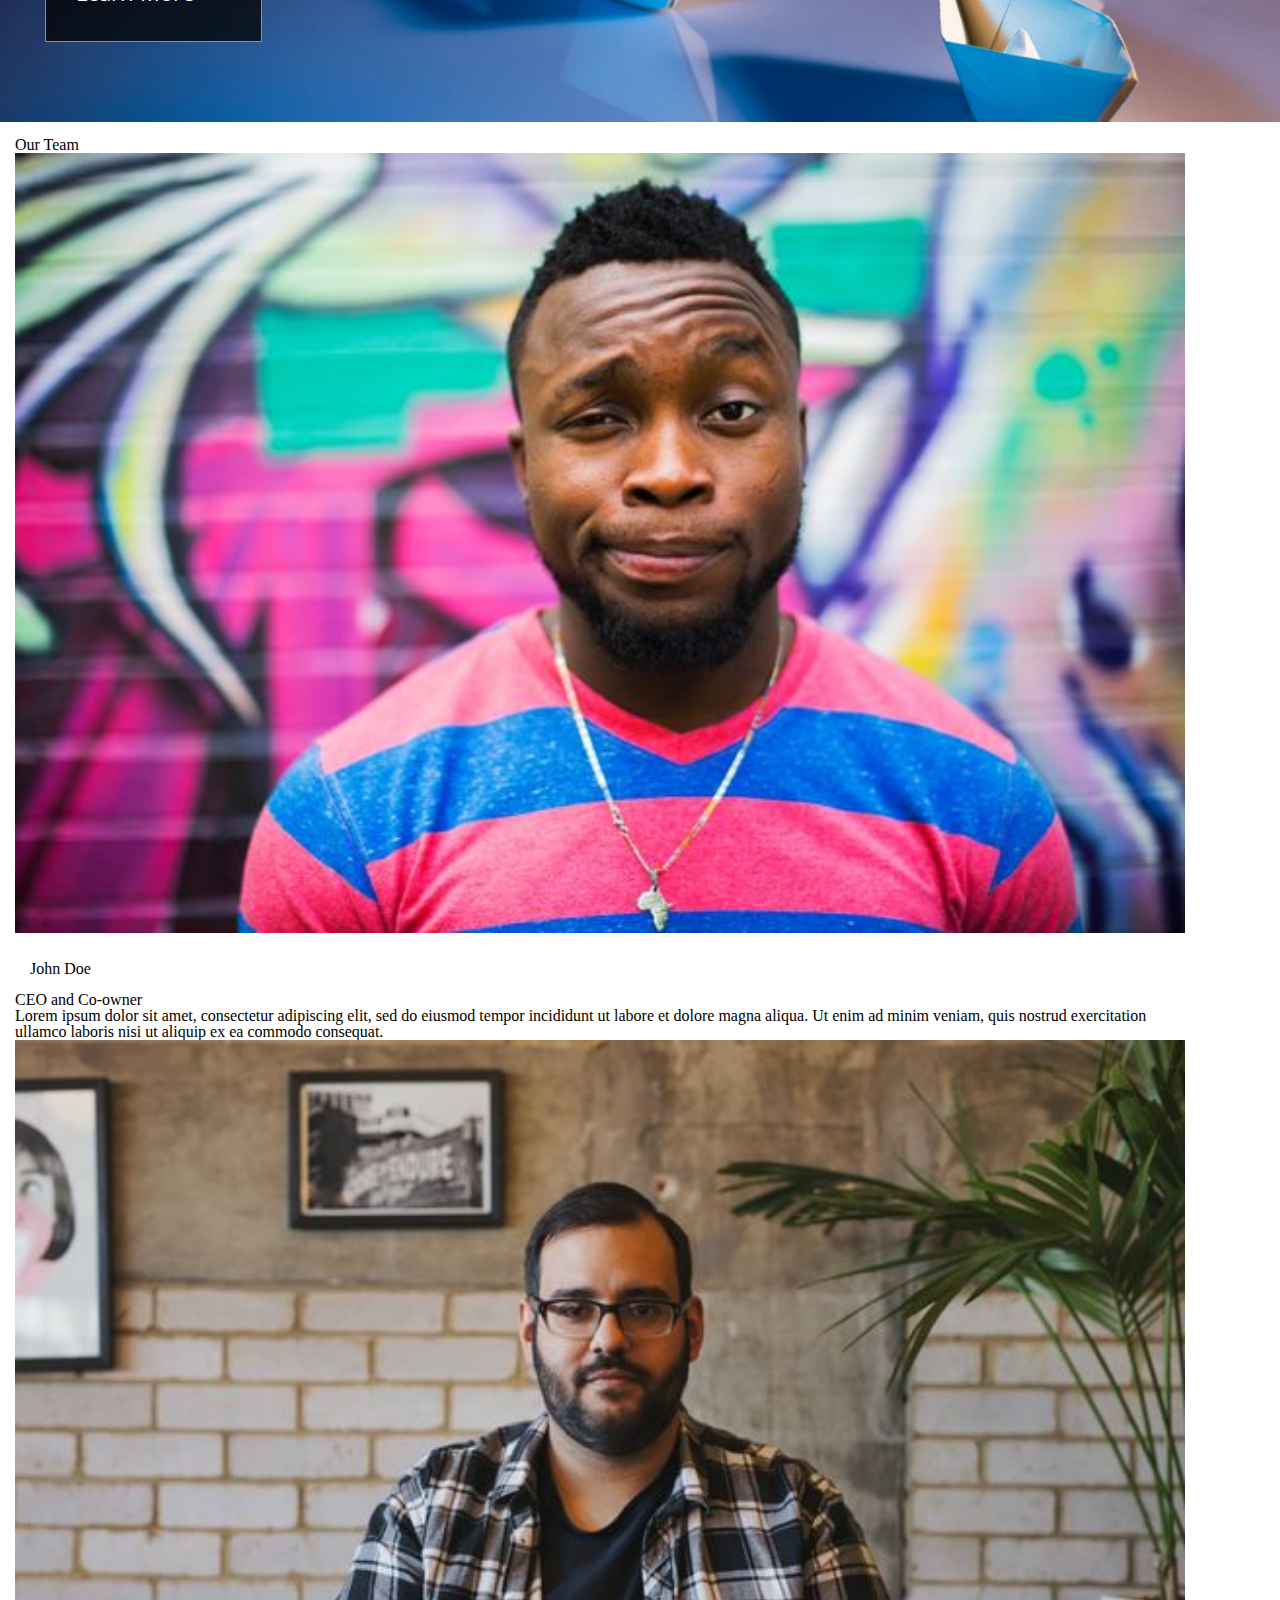
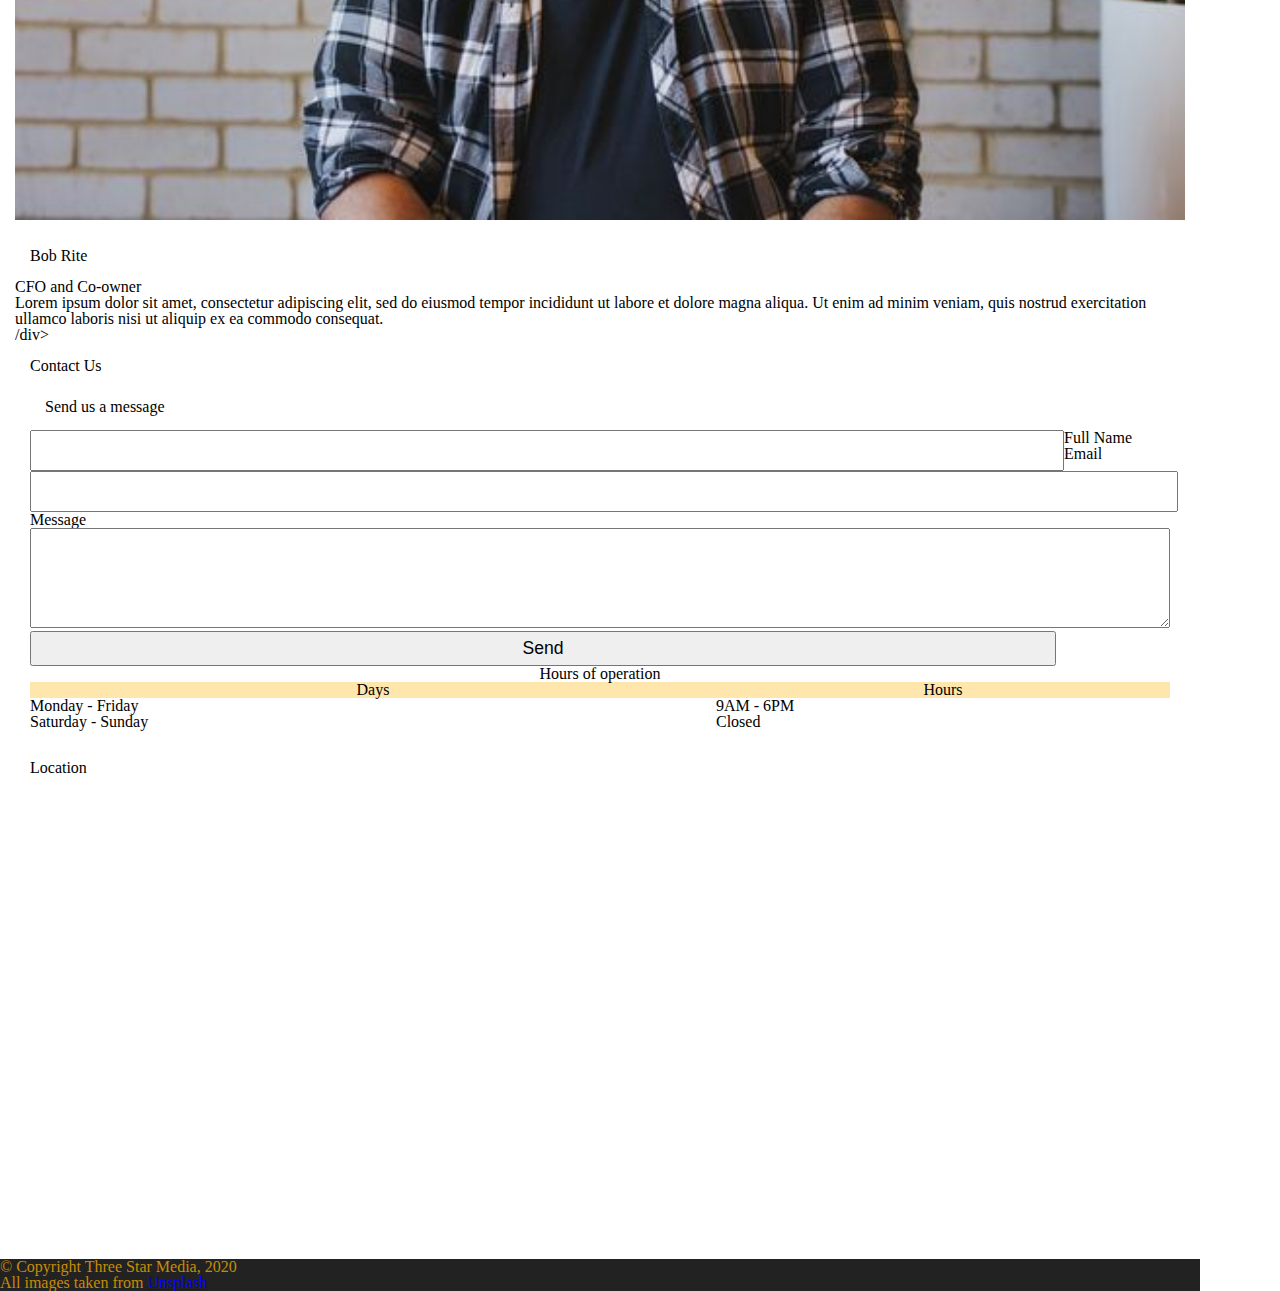
==== commit 4768968f: "sync changes" ====
--- a/final-project/index.html
+++ b/final-project/index.html
@@ -58,25 +58,25 @@
             <p>Lorem ipsum dolor sit amet, consectetur adipiscing elit, sed do eiusmod tempor incididunt ut labore et dolore magna aliqua. Ut enim ad minim veniam, quis nostrud exercitation ullamco laboris nisi ut aliquip ex ea commodo consequat. </p>
             <button type="button">Digital Plans <i class="fa fa-caret-right"></i></button>
         </div>
-        <div class="services">
+        <div class="marketing">
             <img src="images/marketing.jpg" alt="statistcs chart on laptop screen">
             <h3>Marketing</h3>
             <p>Lorem ipsum dolor sit amet, consectetur adipiscing elit, sed do eiusmod tempor incididunt ut labore et dolore magna aliqua. Ut enim ad minim veniam, quis nostrud exercitation ullamco laboris nisi ut aliquip ex ea commodo consequat. </p>
             <button type="button">Marketing Plans <i class="fa fa-caret-right"></i></button>
         </div>
-        <div class="services">
+        <div class="video">
             <img src="images/video.jpg" alt="youtube on phone screen">
             <h3>Video Production</h3>
             <p>Lorem ipsum dolor sit amet, consectetur adipiscing elit, sed do eiusmod tempor incididunt ut labore et dolore magna aliqua. Ut enim ad minim veniam, quis nostrud exercitation ullamco laboris nisi ut aliquip ex ea commodo consequat. </p>
             <button type="button">Video Plans <i class="fa fa-caret-right"></i></button>
         </div>
-        <div class="services">
+        <div class="web">
             <img src="images/web.jpg" alt="phone on paper">
             <h3>Web Development</h3>
             <p>Lorem ipsum dolor sit amet, consectetur adipiscing elit, sed do eiusmod tempor incididunt ut labore et dolore magna aliqua. Ut enim ad minim veniam, quis nostrud exercitation ullamco laboris nisi ut aliquip ex ea commodo consequat. </p>
             <button type="button">Web Plans <i class="fa fa-caret-right"></i></button>
         </div>
-        <div class="services">
+        <div class="print">
             <img src="images/print.jpg" alt="newspaper boxes">
             <h3>Print</h3>
             <p>Lorem ipsum dolor sit amet, consectetur adipiscing elit, sed do eiusmod tempor incididunt ut labore et dolore magna aliqua. Ut enim ad minim veniam, quis nostrud exercitation ullamco laboris nisi ut aliquip ex ea commodo consequat. </p>
--- a/final-project/css/main.css
+++ b/final-project/css/main.css
@@ -1,5 +1,7 @@
 html {
     max-width: 1200px;
+    background-color: white;
+    font-family: 'Open Sans', sans-serif;
 }
 
 body {
@@ -22,6 +24,7 @@
 p {
     line-height: 1.5rem;
     padding: 10px;
+    font-family: 'Open Sans', sans-serif;
 }
 
 h1 {
@@ -30,6 +33,7 @@
     font-weight: bolder;
     padding: 40px 0 20px 0;
     color:#222;
+    font-family: 'Open Sans', sans-serif;
 }
 
 h2 {
@@ -51,7 +55,7 @@
 /* Nav bar */
 nav {
     background-color: #222;
-    text-align: center;
+     text-align: center;
     padding: 10px;
 }
 
@@ -115,11 +119,15 @@
 }
 
 .intro h1 {
-    color: white;
+    font-size: 4.5rem;
+    font-weight: bolder;
+    color: white;
+    font-family: 'Open Sans', sans-serif;
 }
 
 .intro p {
     color: white;
+    font-family: 'Open Sans', sans-serif;
 }
 
 /* About Us */
@@ -131,17 +139,36 @@
     background-color: #ffe6ac;
 }
 
+.about-us p{
+    font-family: 'Open Sans', sans-serif;
+    line-height: 1.5rem;
+}
+
+.about-us h2{
+    font-family: 'Open Sans', sans-serif;
+    font-weight: bolder;
+    font-size: 3rem;
+    line-height: 6rem;
+}
 /* Our Services */
 .services img {
     width: 100%;
     margin: 15px; 
 }
-
+.services h2 {
+    font-family: 'Open Sans', sans-serif;
+    line-height: 1.5rem;
+}
 .services h3 {
     padding: 40px 15px 15px 15px;
+    font-family: 'Open Sans', sans-serif;
+    font-weight: bolder;
+    font-size: 2rem;
 }
 
 .services p {
+    font-family: 'Open Sans', sans-serif;
+    line-height: 1.5rem;
     padding: 15px 15px 0px 15px;
 }
 
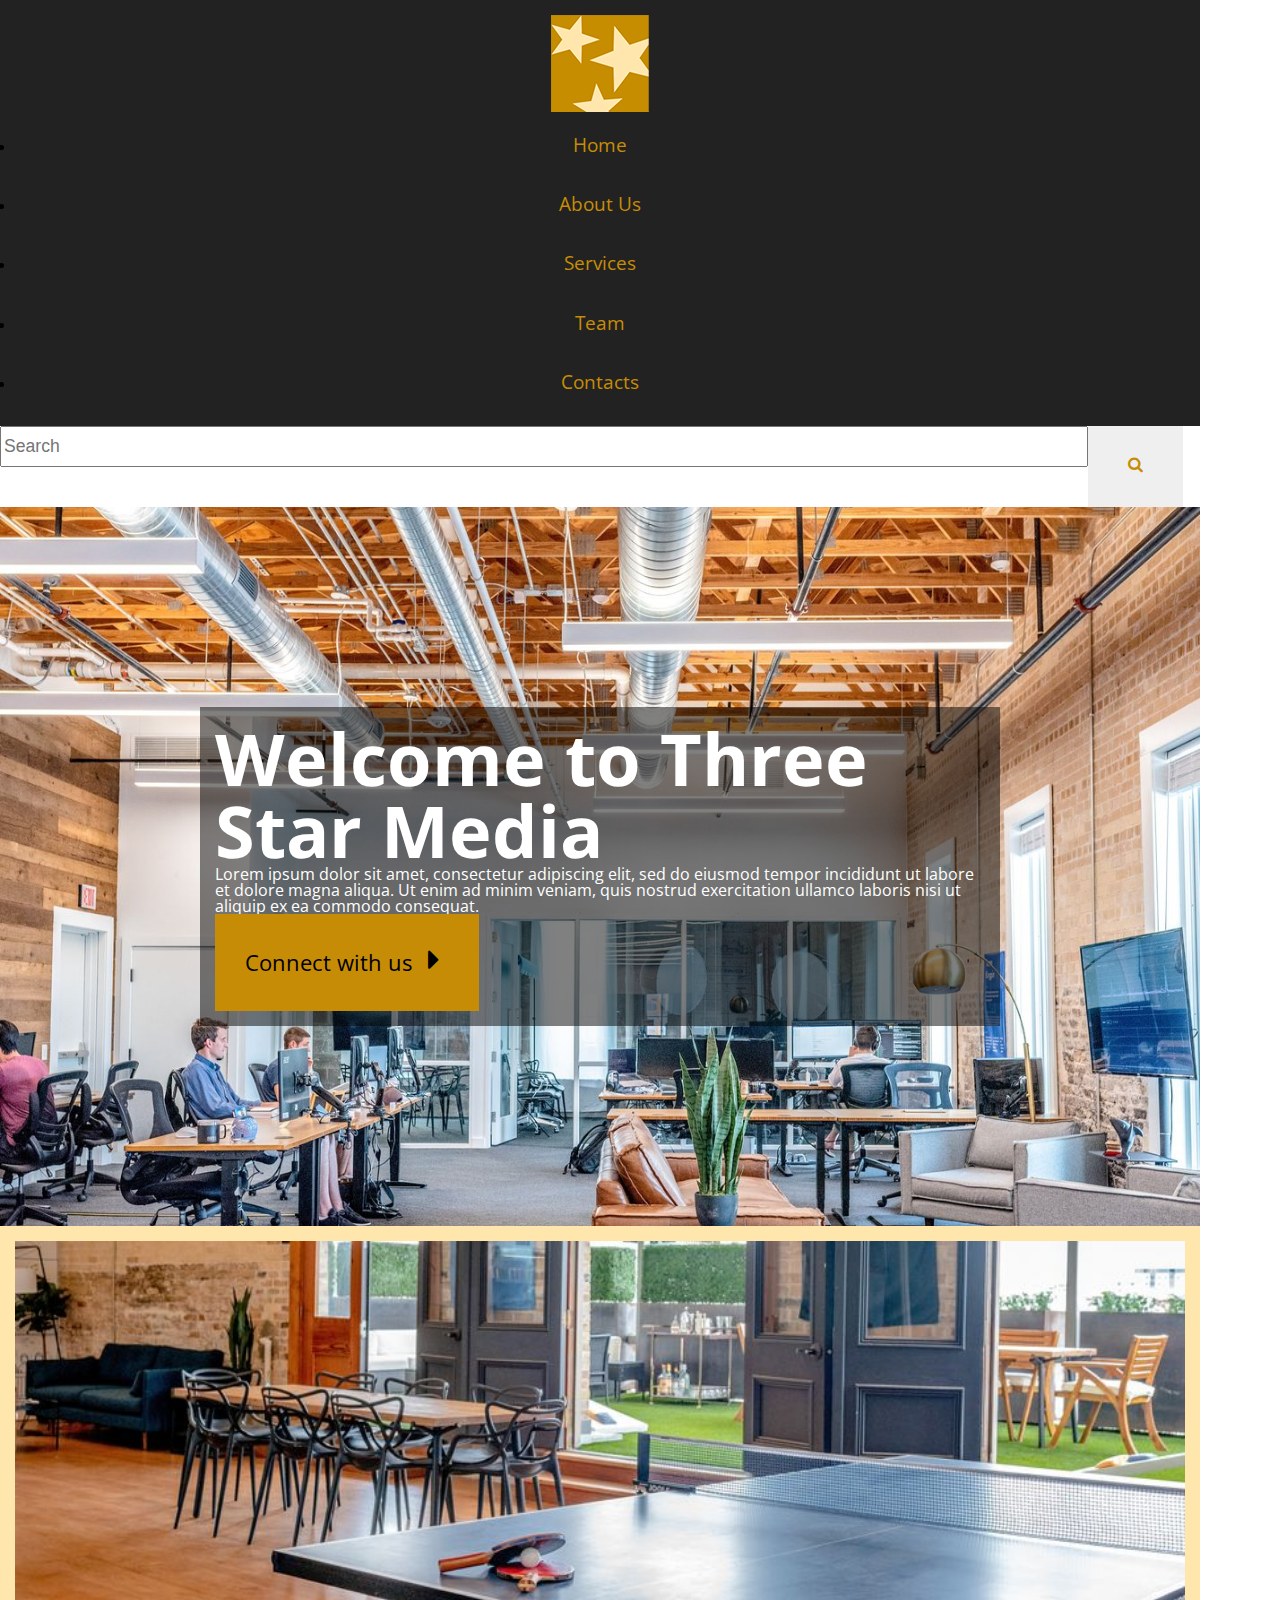
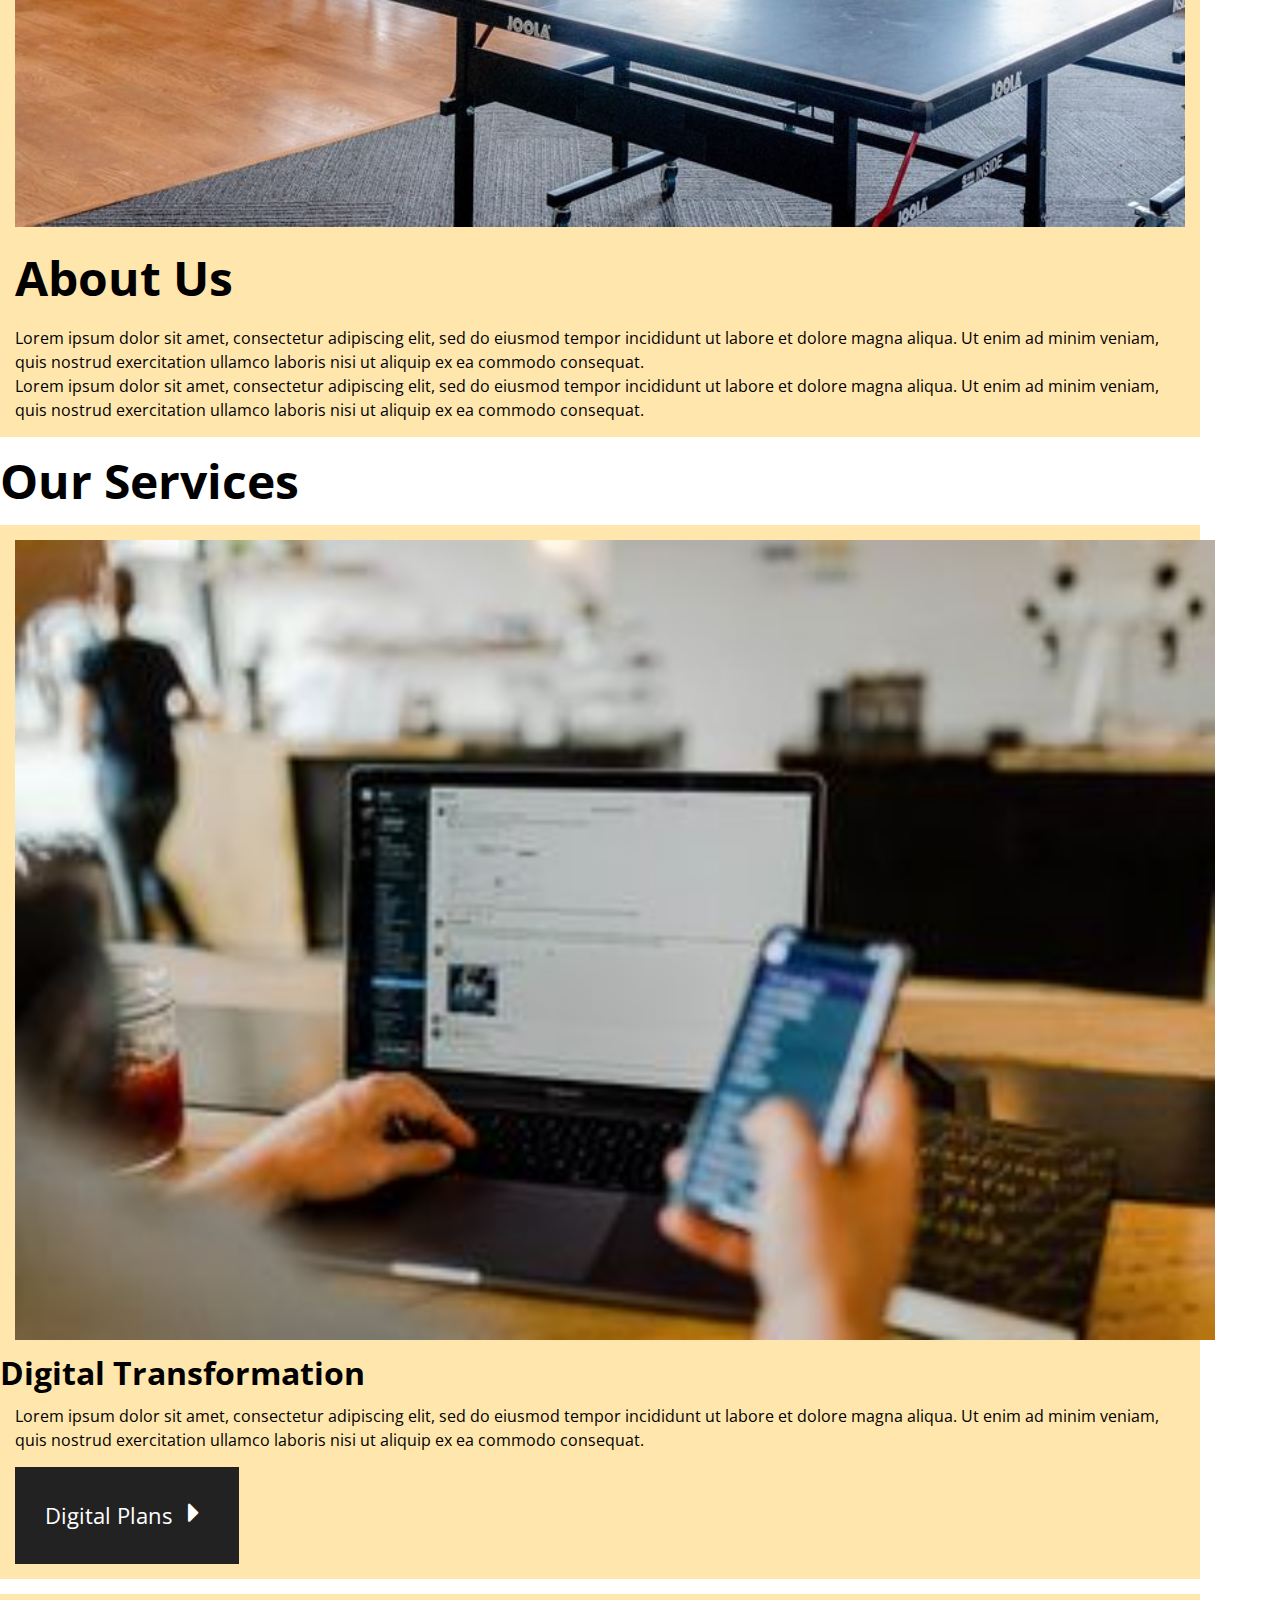
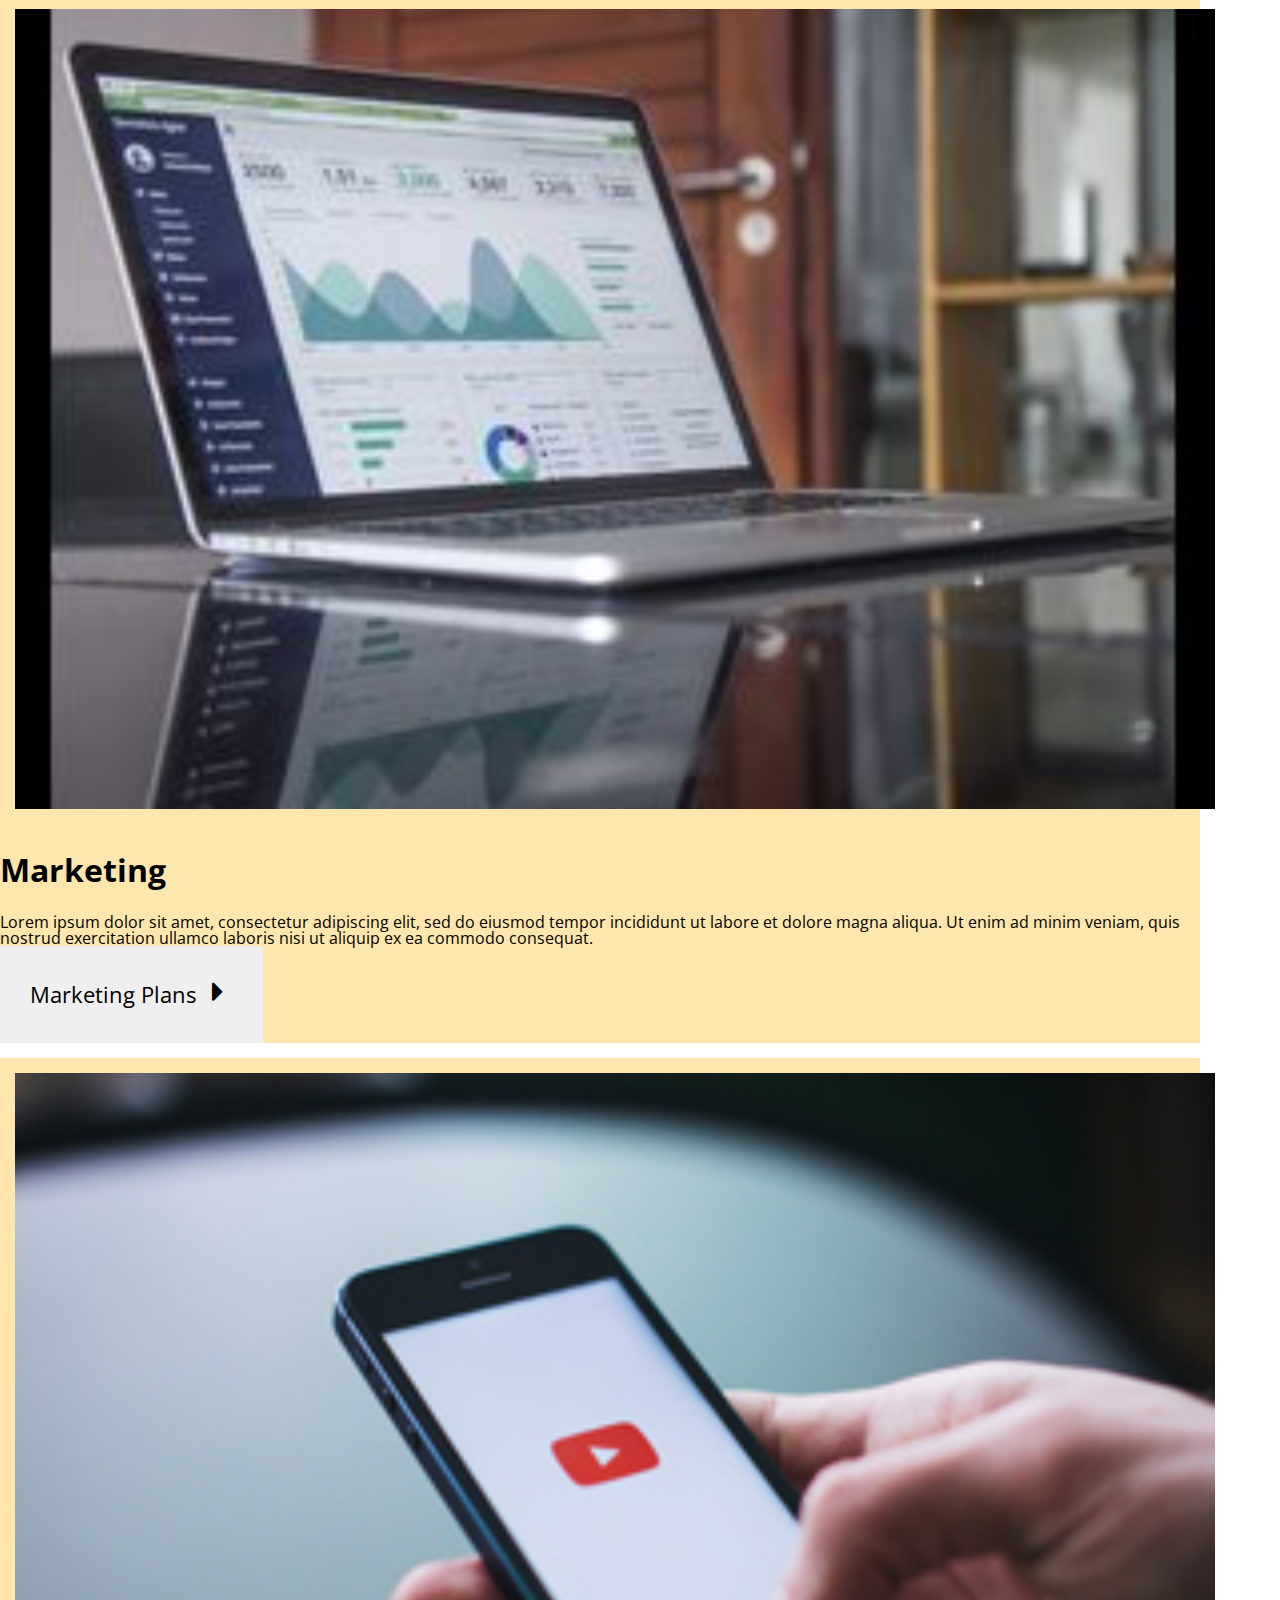
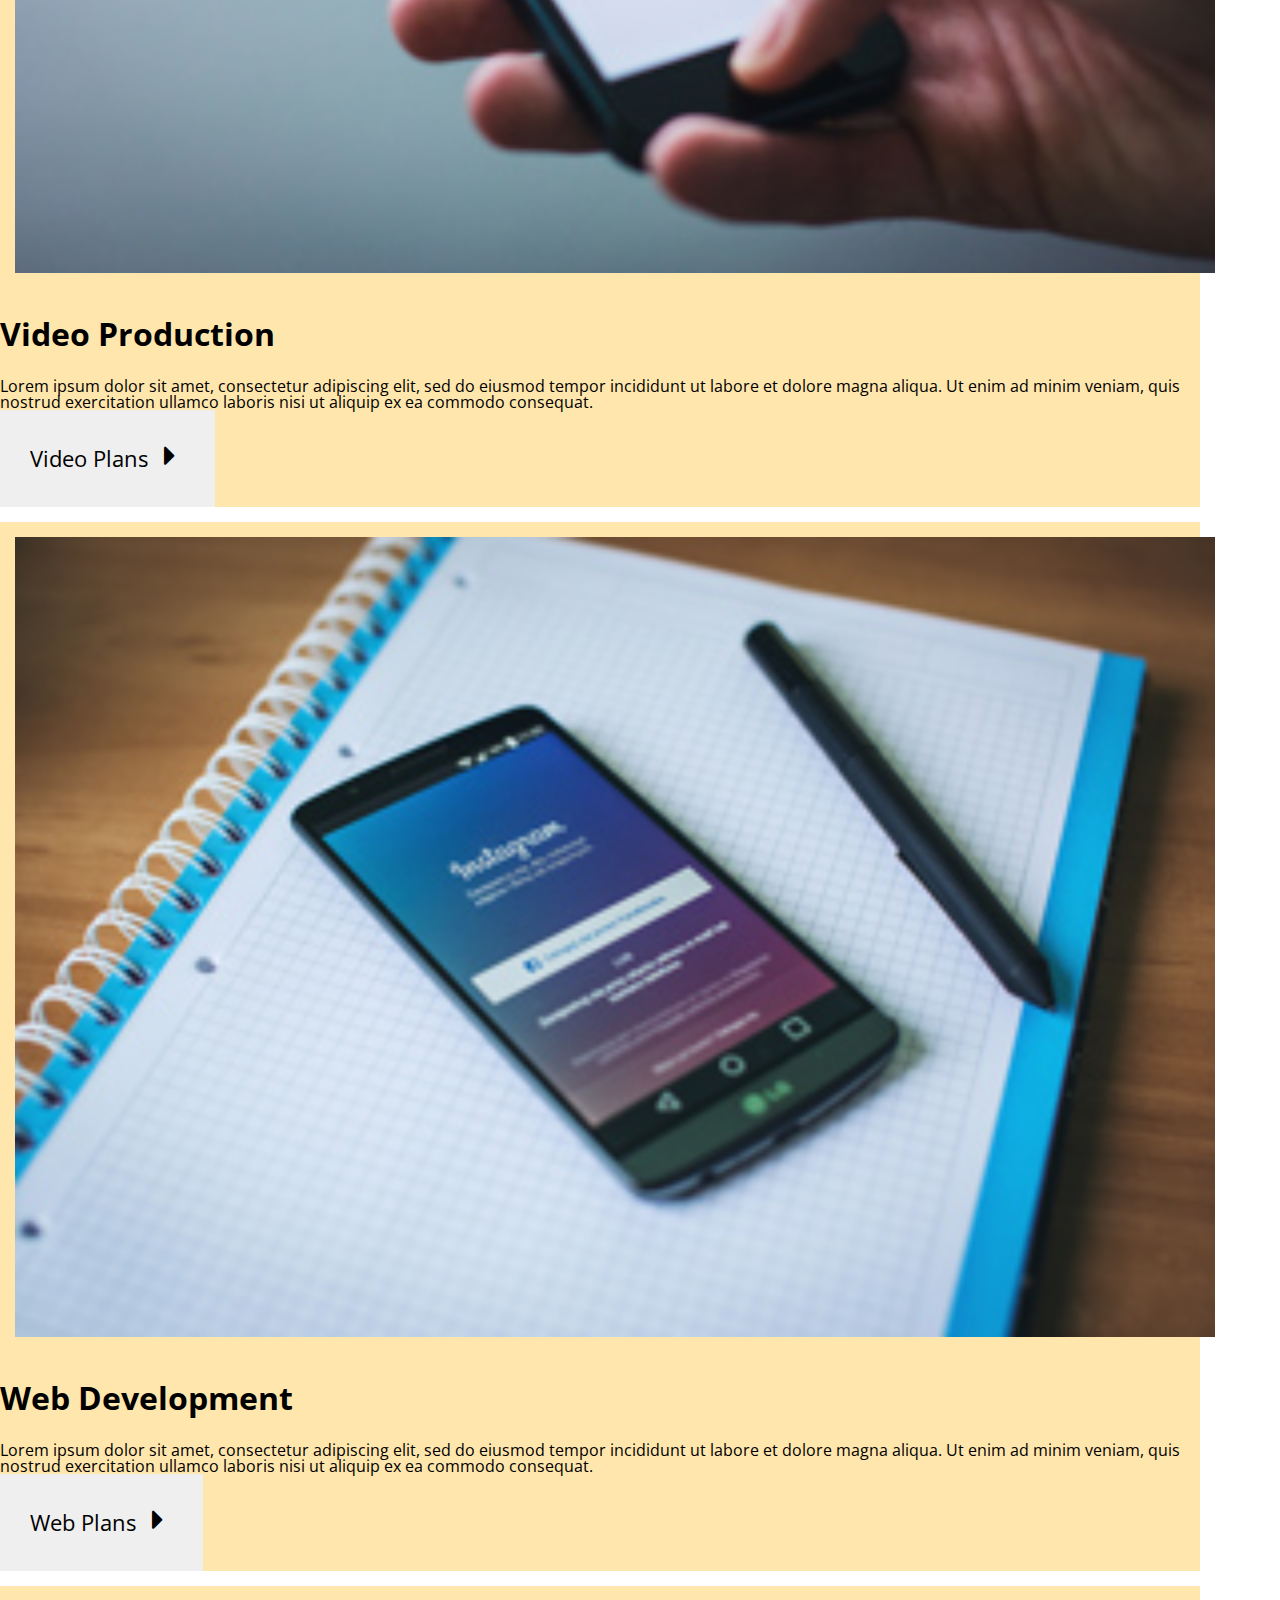
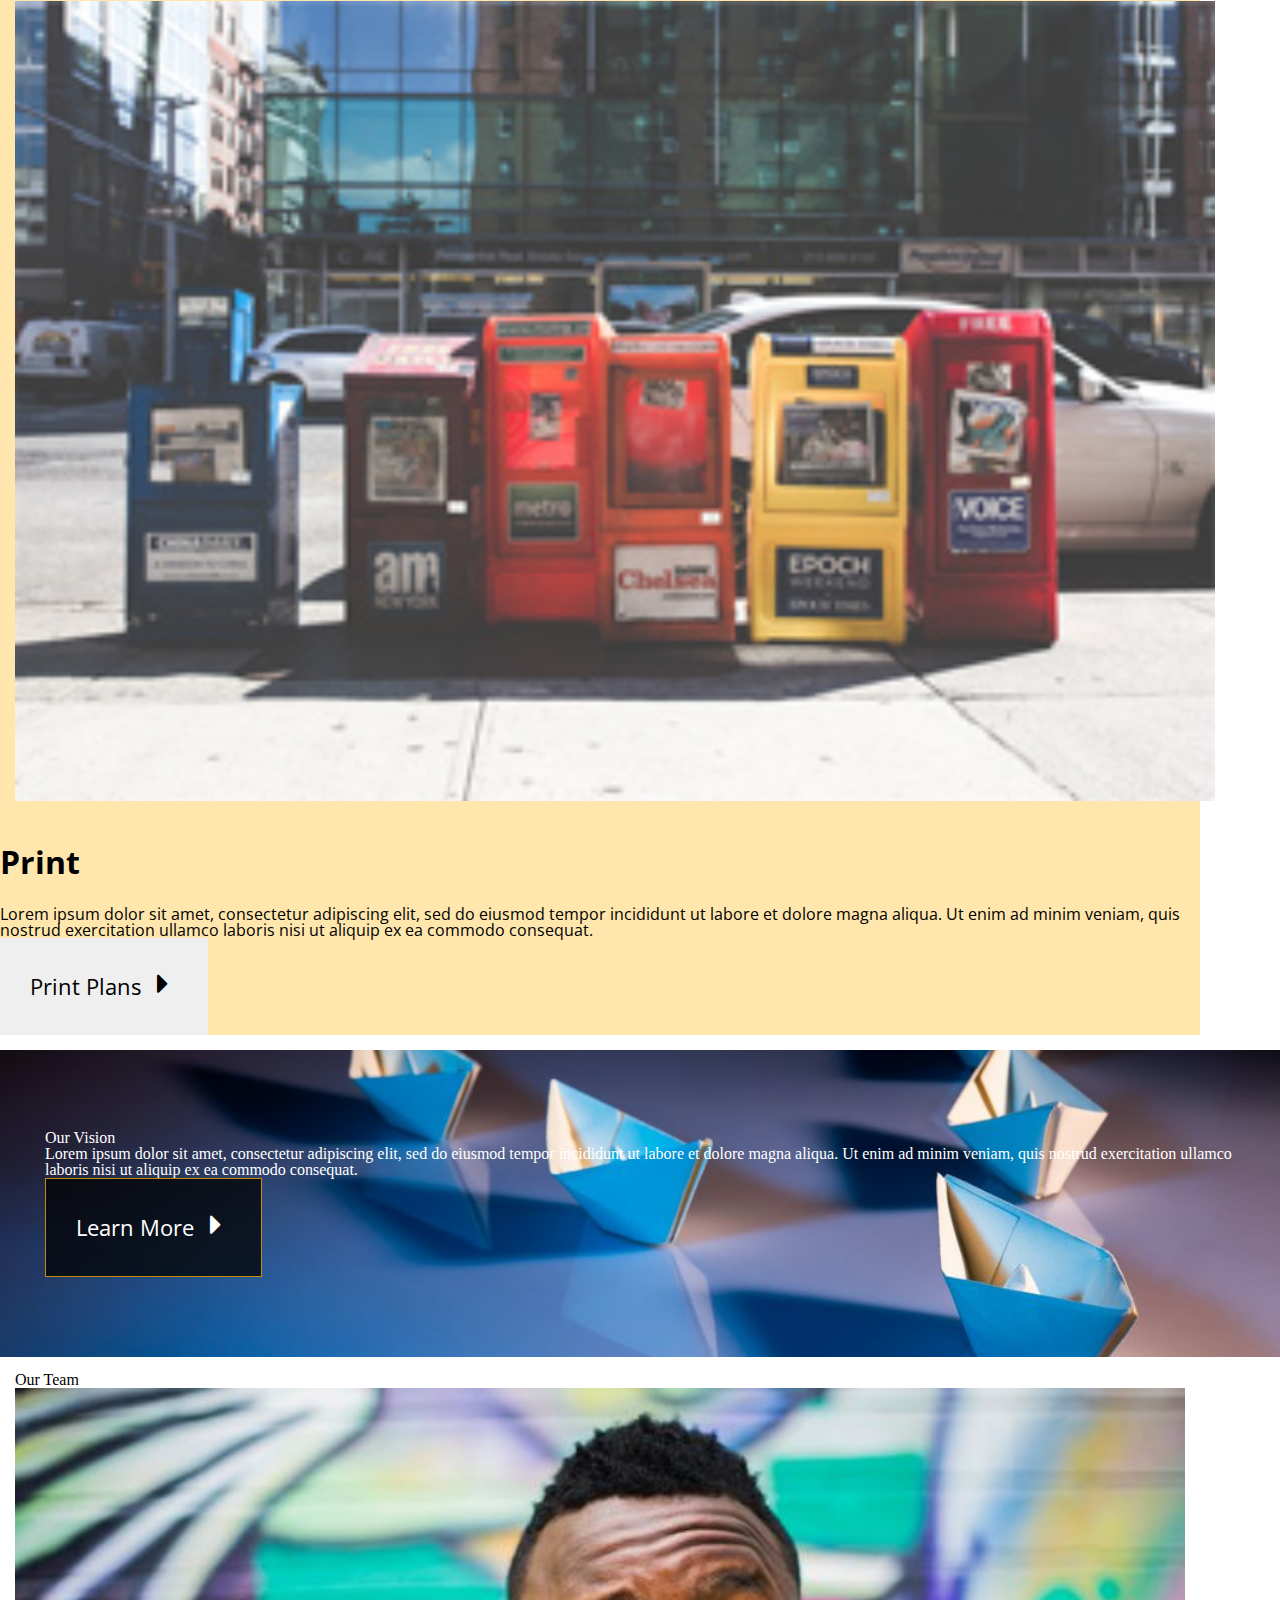
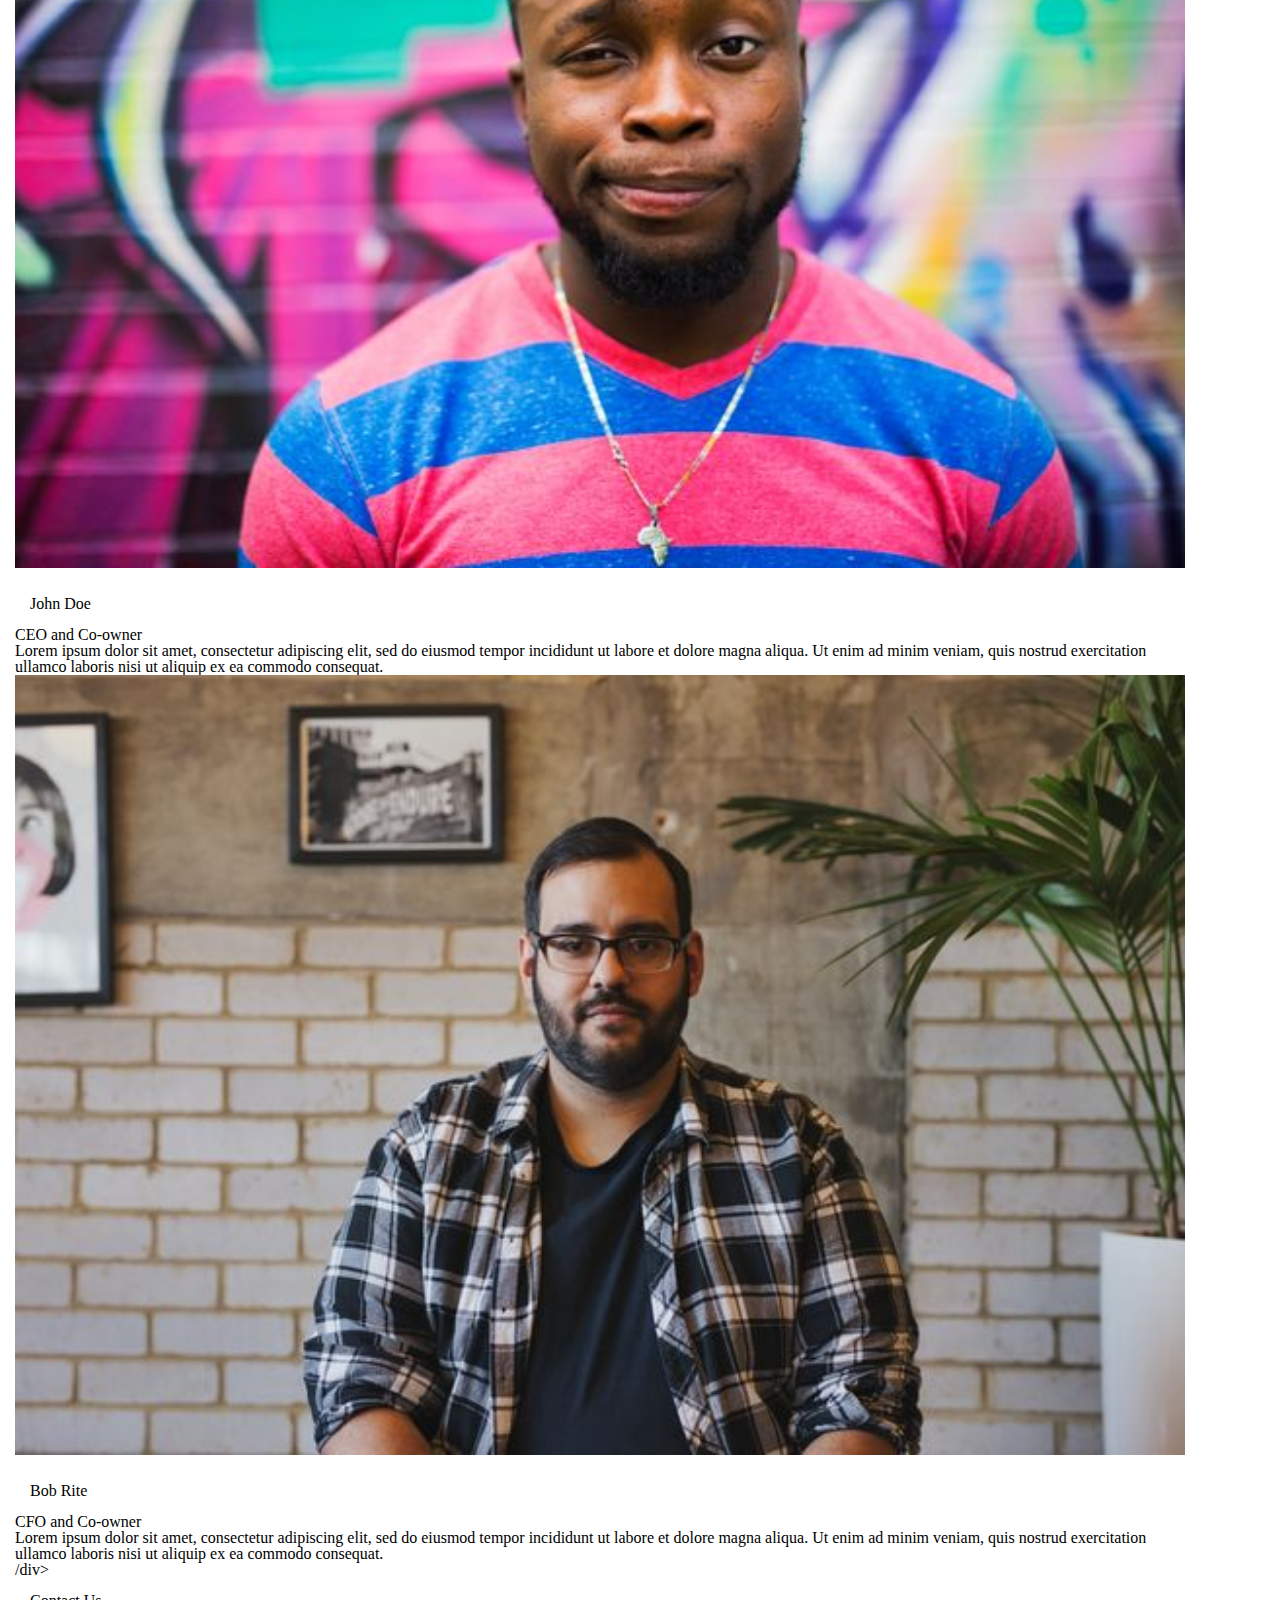
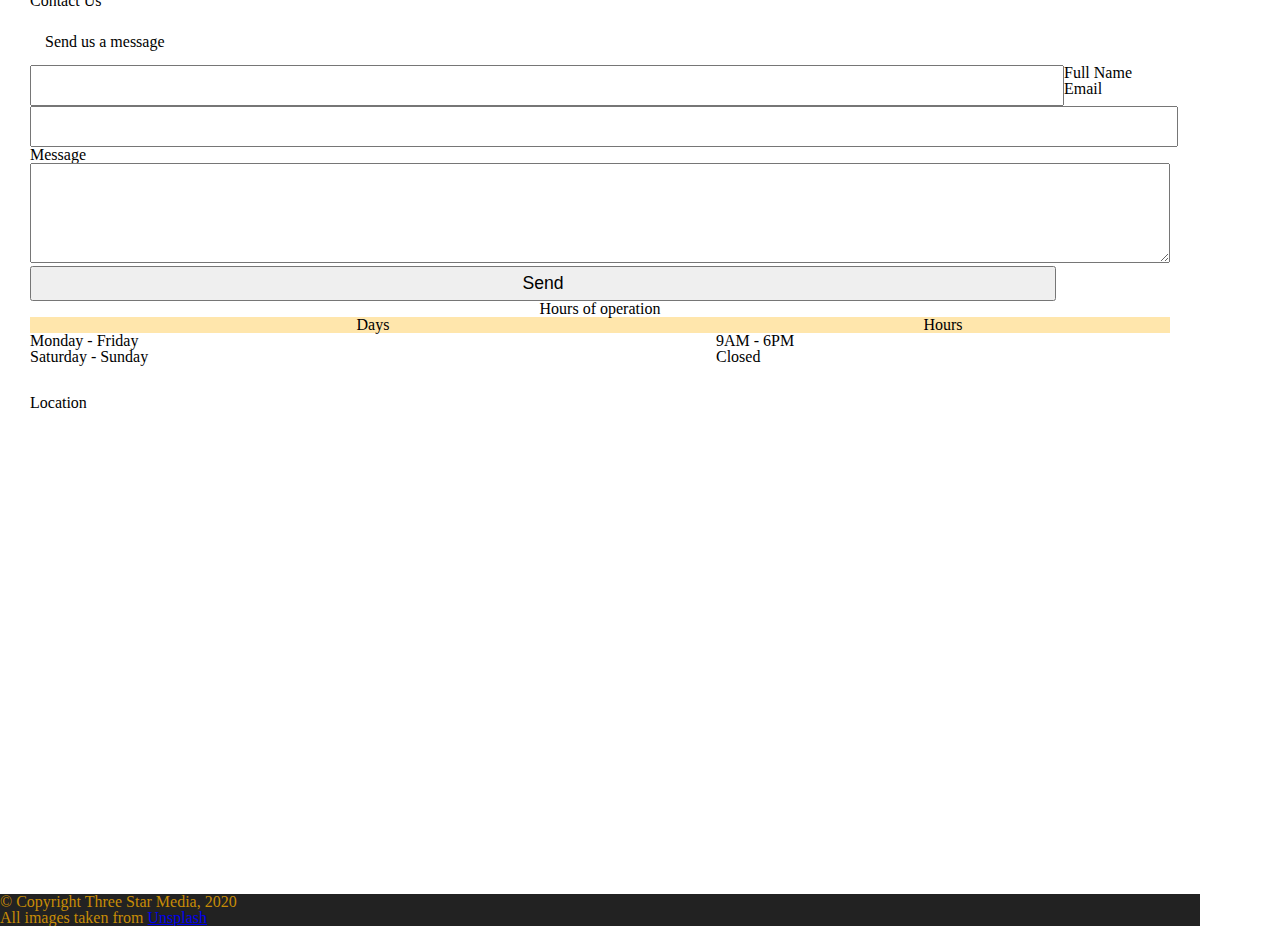
==== commit 47a8d70d: "sync changes" ====
--- a/final-project/index.html
+++ b/final-project/index.html
@@ -50,9 +50,9 @@
             <p>Lorem ipsum dolor sit amet, consectetur adipiscing elit, sed do eiusmod tempor incididunt ut labore et dolore magna aliqua. Ut enim ad minim veniam, quis nostrud exercitation ullamco laboris nisi ut aliquip ex ea commodo consequat.</p>
         </div>
     </div>
-    <div class="services-wrapper">
+    <div class="services">
         <h2>Our Services</h2>
-        <div class="services">
+        <div class="digital">
             <img src="images/digital.jpg" alt="person looking at phone and laptop">
             <h3>Digital Transformation</h3>
             <p>Lorem ipsum dolor sit amet, consectetur adipiscing elit, sed do eiusmod tempor incididunt ut labore et dolore magna aliqua. Ut enim ad minim veniam, quis nostrud exercitation ullamco laboris nisi ut aliquip ex ea commodo consequat. </p>
--- a/final-project/css/main.css
+++ b/final-project/css/main.css
@@ -66,6 +66,7 @@
     padding: 20px;
     color: #c78c06;
     text-decoration: none;
+    font-family: 'Open Sans', sans-serif;
 }
 
 nav ul li a:hover img {
@@ -156,23 +157,23 @@
     margin: 15px; 
 }
 .services h2 {
-    font-family: 'Open Sans', sans-serif;
-    line-height: 1.5rem;
-}
-.services h3 {
-    padding: 40px 15px 15px 15px;
-    font-family: 'Open Sans', sans-serif;
-    font-weight: bolder;
-    font-size: 2rem;
-}
-
-.services p {
-    font-family: 'Open Sans', sans-serif;
+    font-size: 3rem;
+    font-weight: bolder;
+    line-height: 5.5rem;
+    font-family: 'Open Sans', sans-serif;
+}
+
+.digital h3 {
+    font-weight: bolder;
+    font-size: 2rem;
+}
+
+.digital p {
     line-height: 1.5rem;
     padding: 15px 15px 0px 15px;
 }
 
-.services button {
+.digital button {
     background-color:#222;
     color: white;
     margin: 15px;
@@ -181,7 +182,37 @@
 .digital, .marketing, .video, .web, .print {
     background-color:#ffe6ac;
     margin-bottom: 15px;
-}
+    font-family: 'Open Sans', sans-serif;
+}
+
+.marketing h3{
+    font-size: 2rem;
+    font-weight: bolder;
+    line-height: 5.5rem;
+}
+
+.video h3 {
+    font-size: 2rem;
+    font-weight: bolder;
+    line-height: 5.5rem;
+}
+
+.web h3 {
+    font-size: 2rem;
+    font-weight: bolder;
+    line-height: 5.5rem;
+}
+
+.print h3 {
+    font-size: 2rem;
+    font-weight: bolder;
+    line-height: 5.5rem;
+} 
+
+
+
+
+
 
 /* Vision */
 .vision {
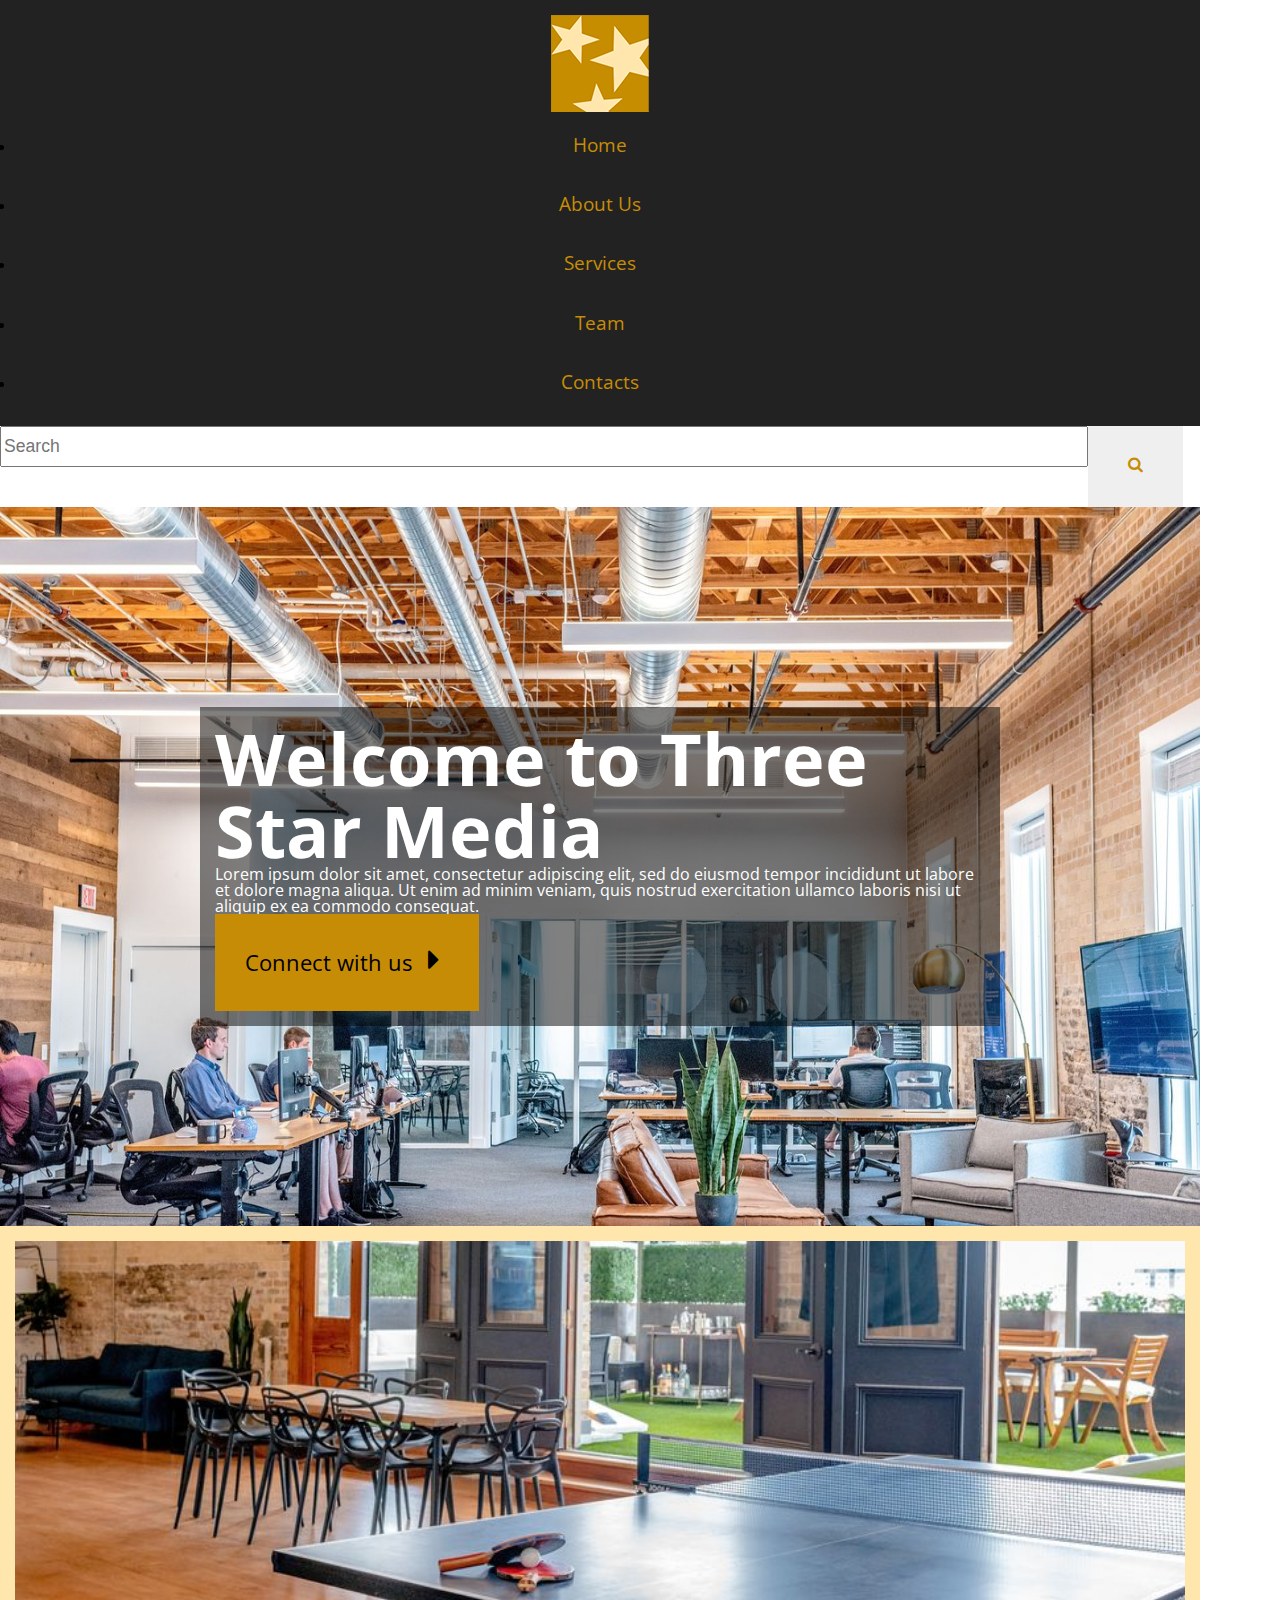
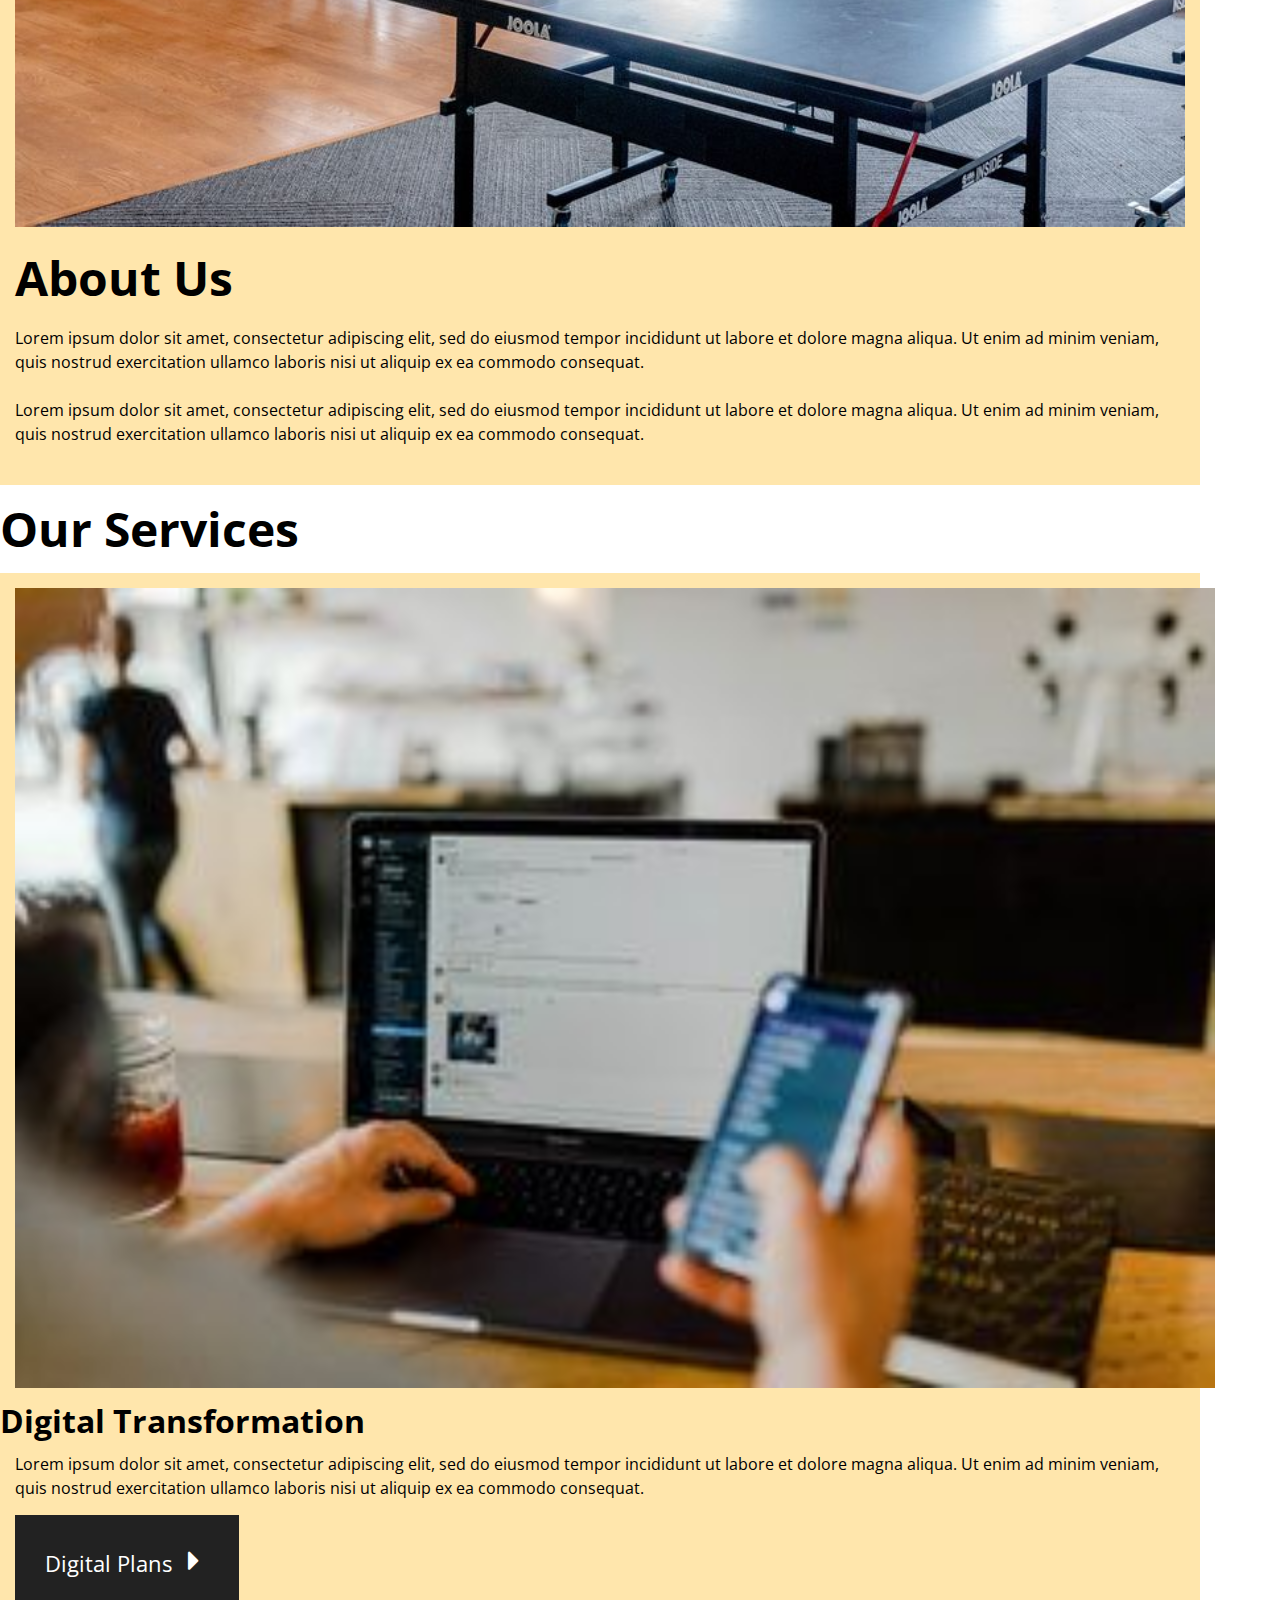
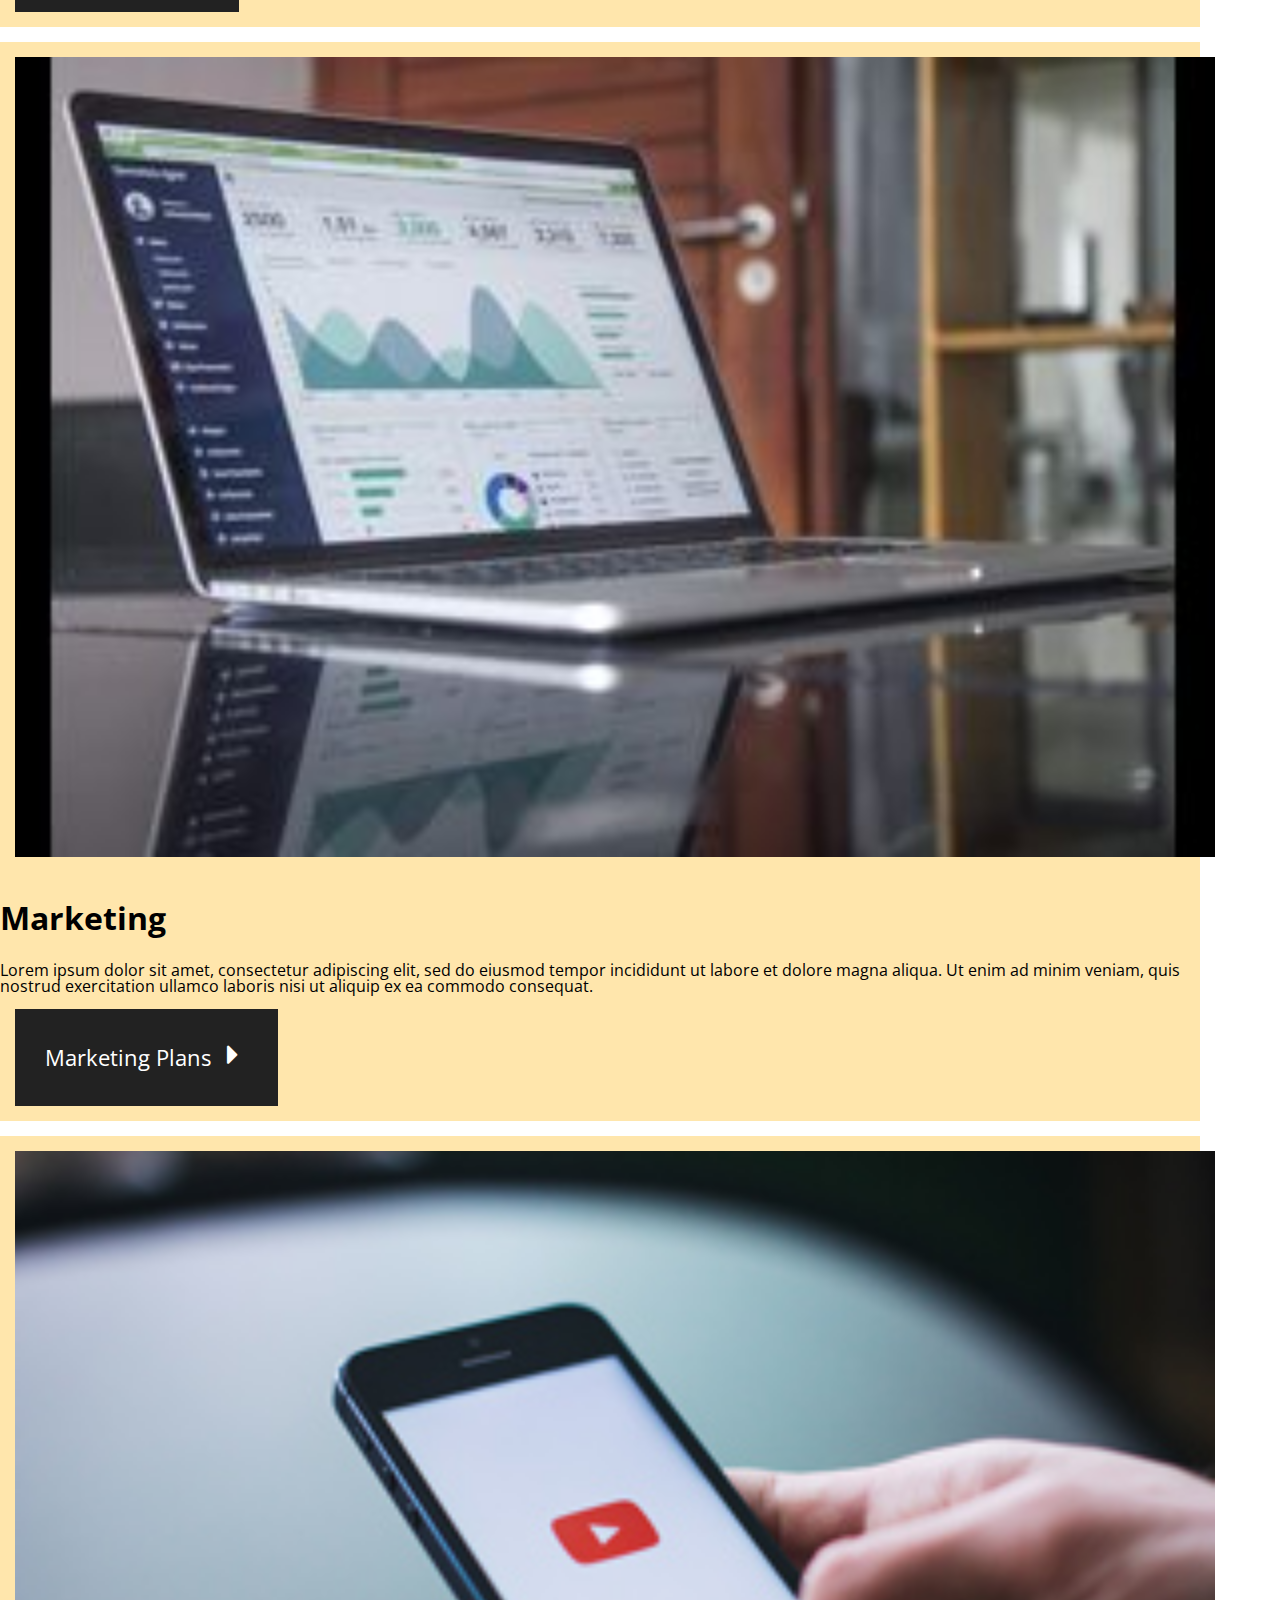
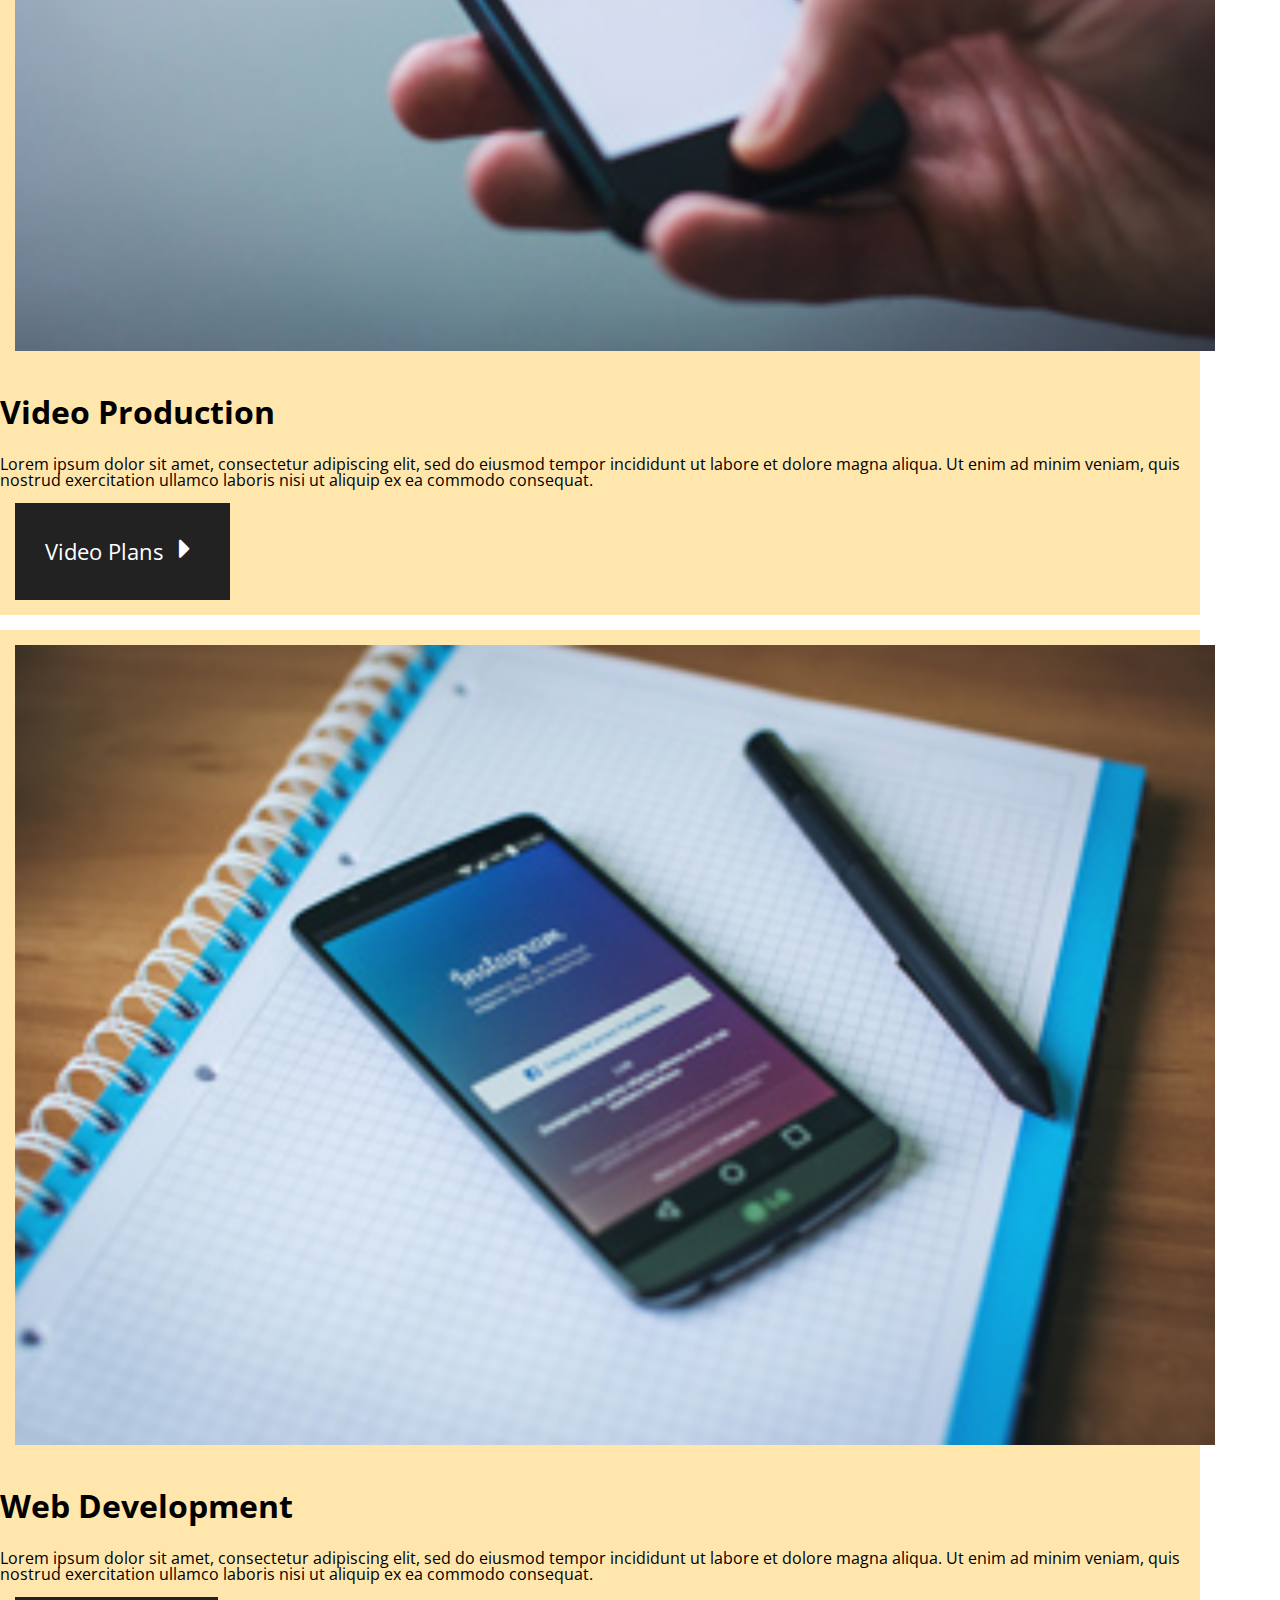
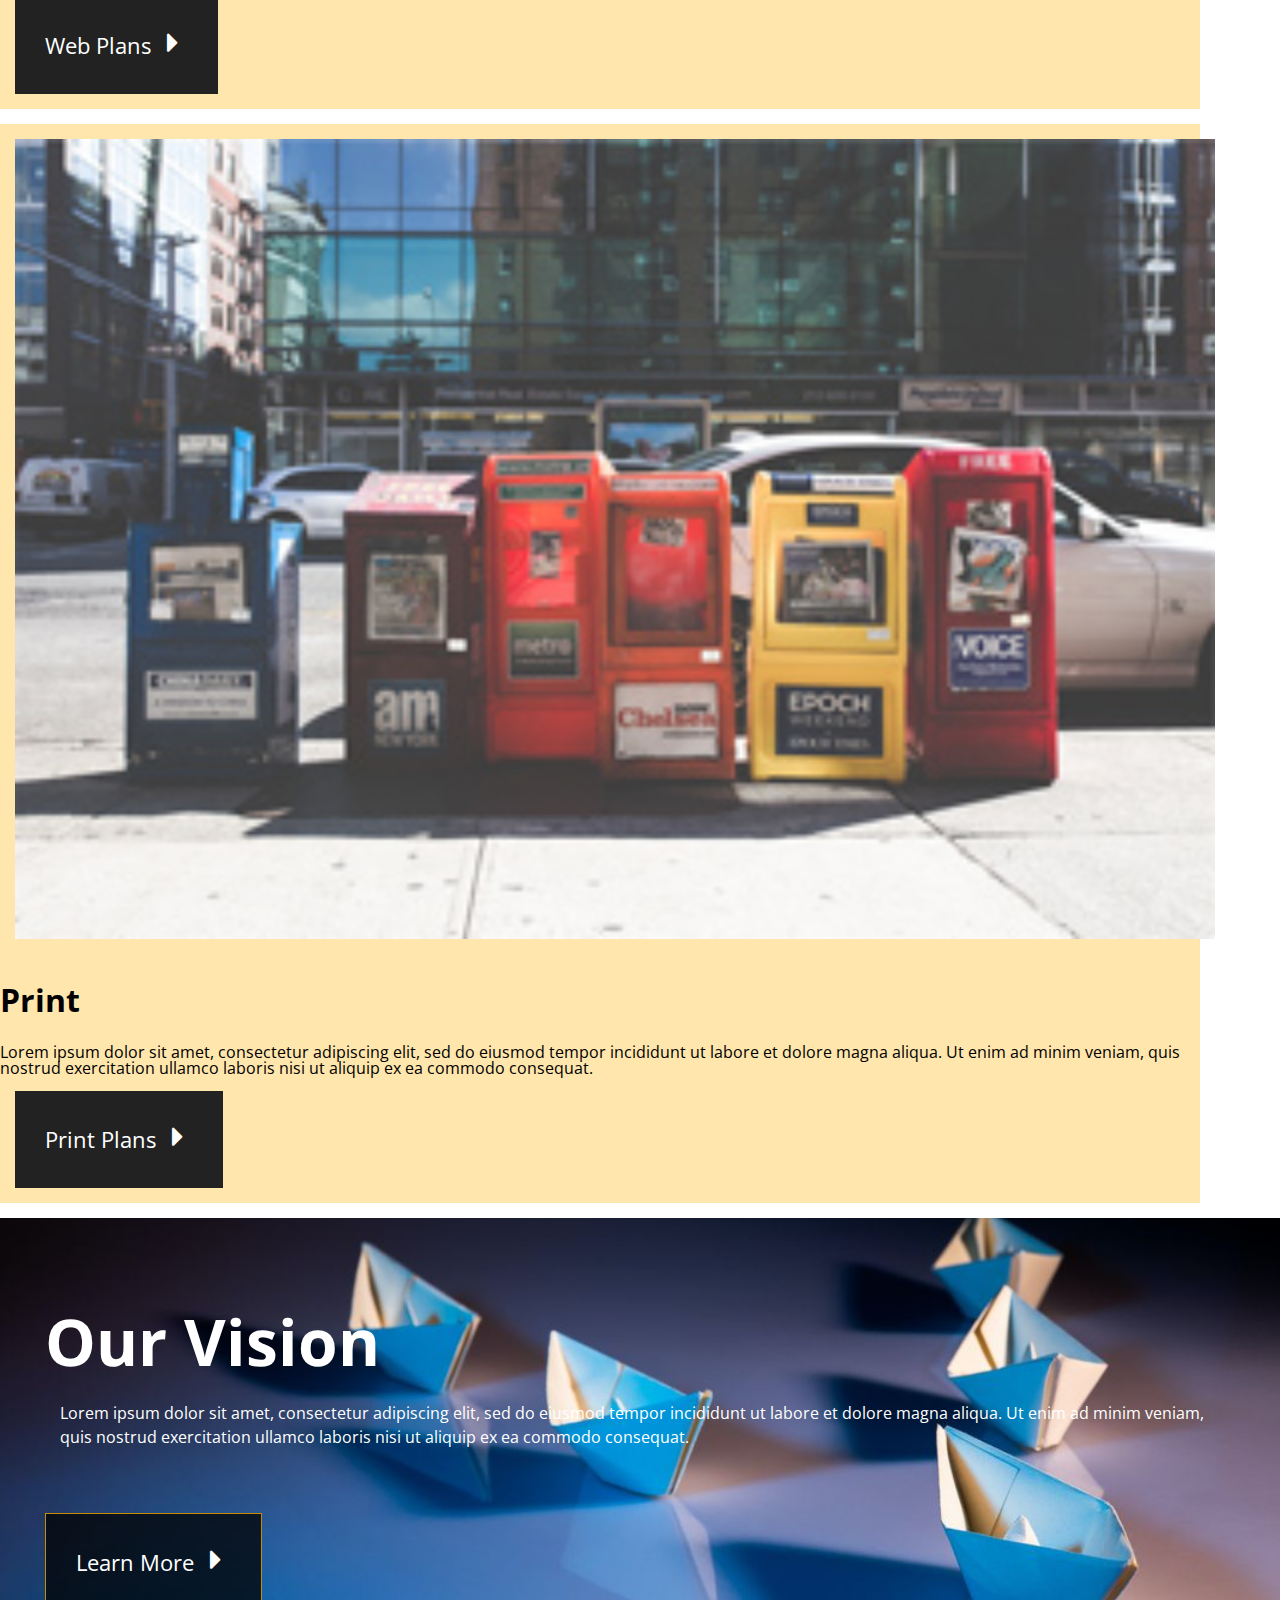
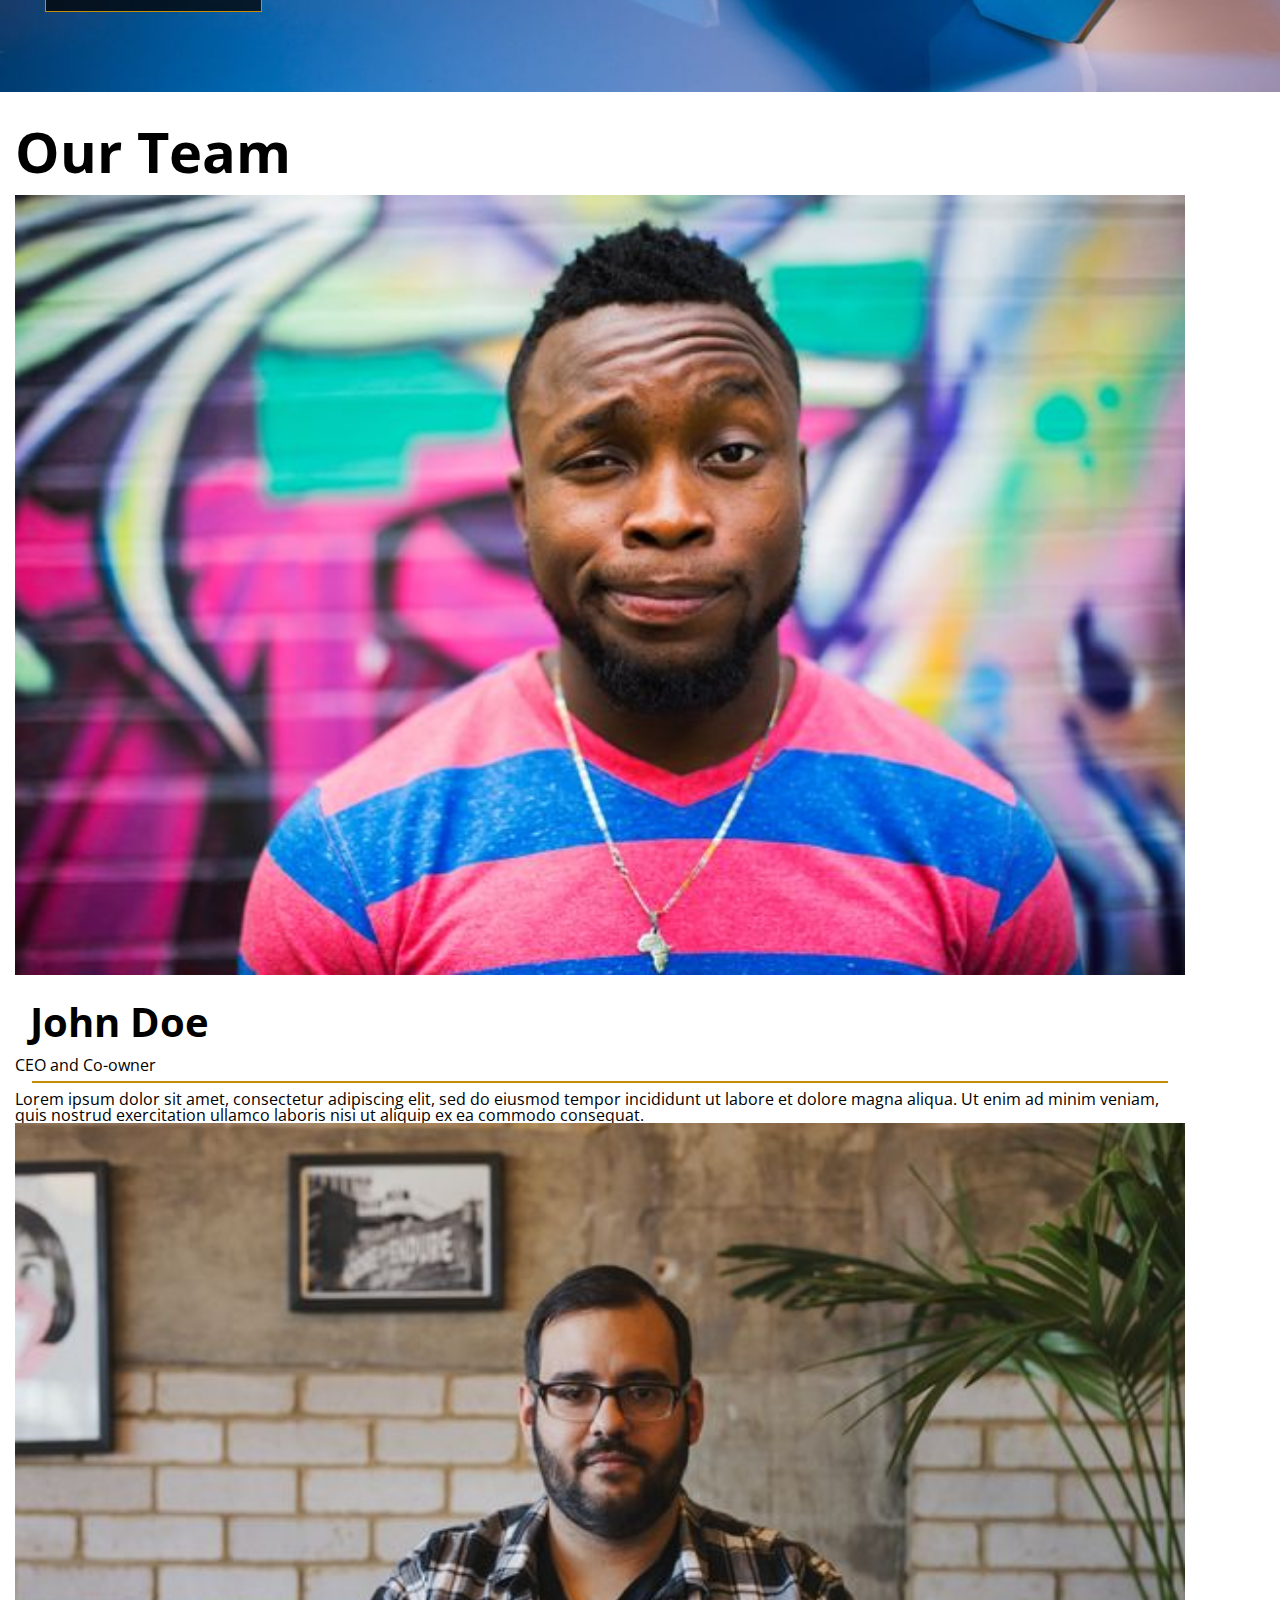
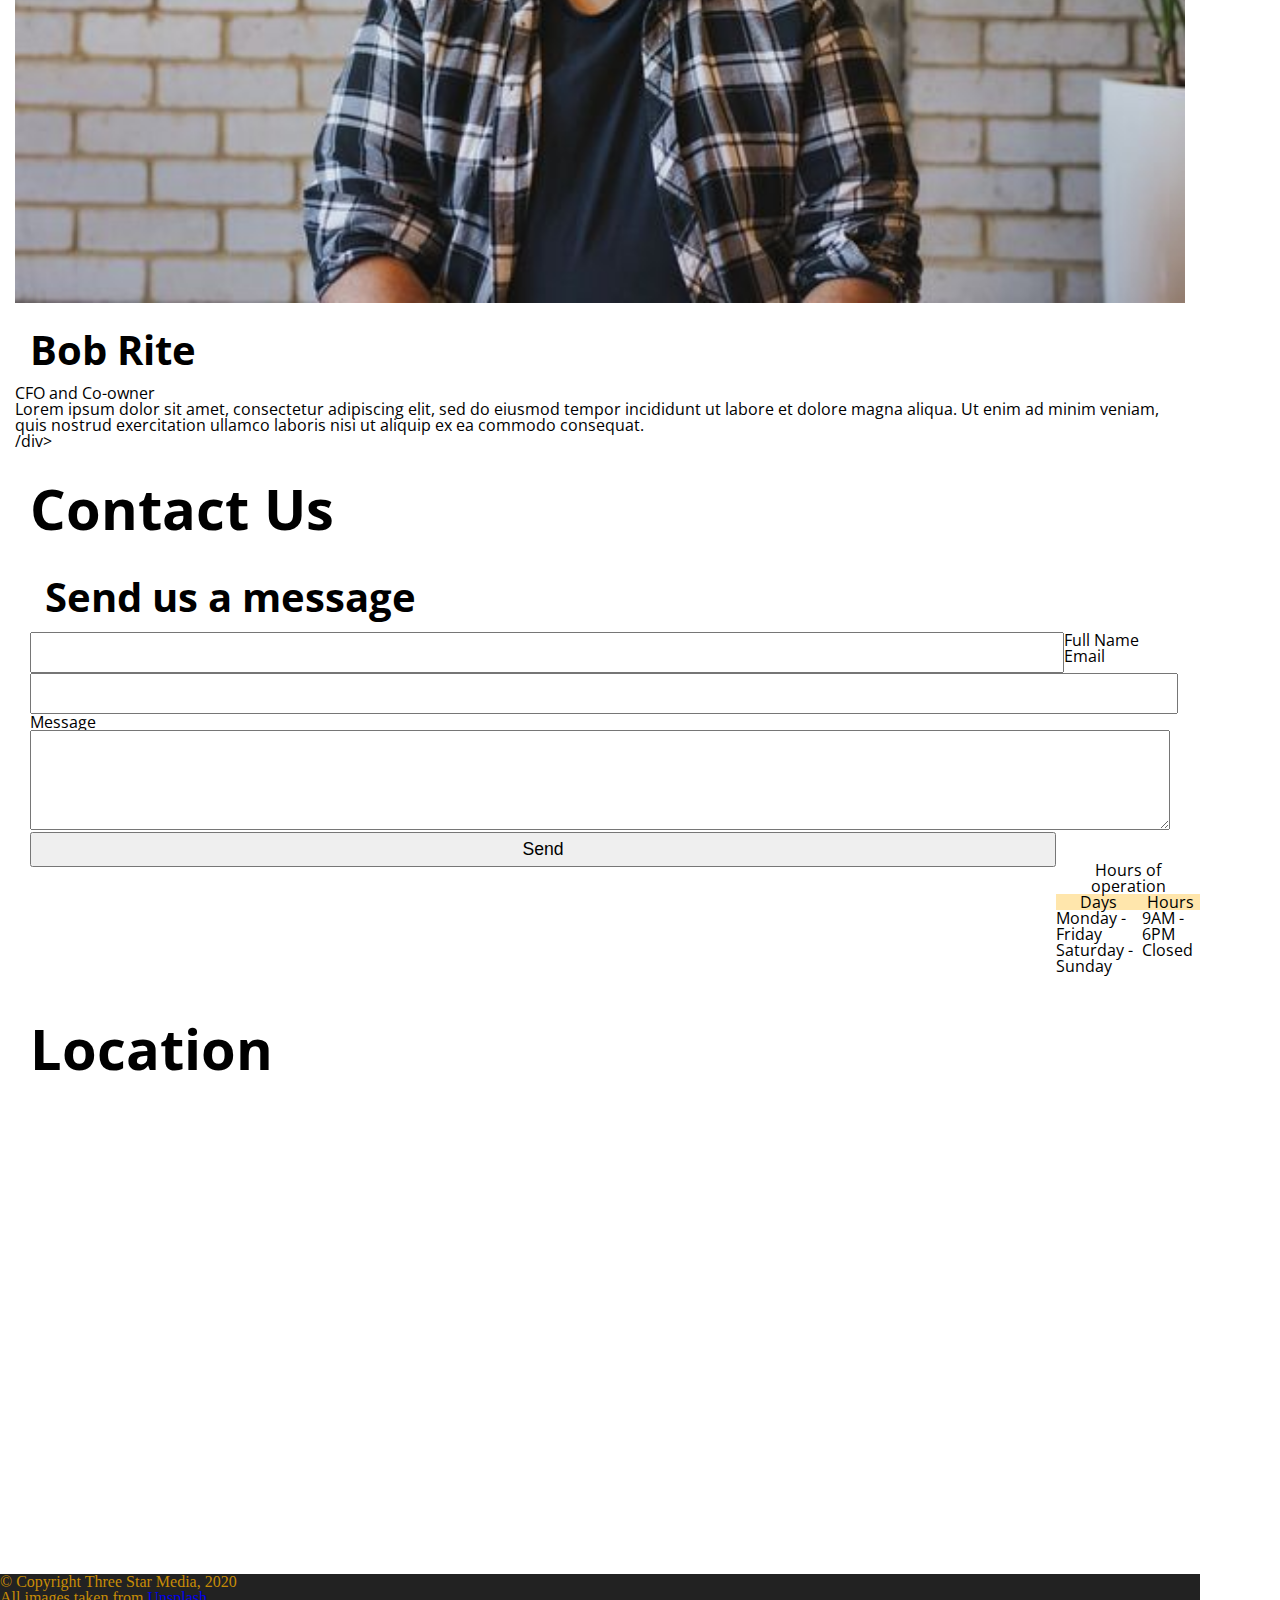
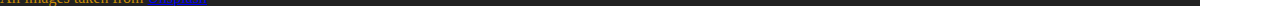
==== commit 0cfecf2a: "sync changes" ====
--- a/final-project/index.html
+++ b/final-project/index.html
@@ -96,6 +96,7 @@
             <img src="images/john.jpg" alt="person with eyebrow raised">
             <h3>John Doe</h3>
             <p>CEO and Co-owner</p>
+            <hr>
             <p>Lorem ipsum dolor sit amet, consectetur adipiscing elit, sed do eiusmod tempor incididunt ut labore et dolore magna aliqua. Ut enim ad minim veniam, quis nostrud exercitation ullamco laboris nisi ut aliquip ex ea commodo consequat. </p>
         </div>
         <div class="team">
--- a/final-project/css/main.css
+++ b/final-project/css/main.css
@@ -143,6 +143,7 @@
 .about-us p{
     font-family: 'Open Sans', sans-serif;
     line-height: 1.5rem;
+    margin-bottom: 1.5rem;
 }
 
 .about-us h2{
@@ -173,7 +174,7 @@
     padding: 15px 15px 0px 15px;
 }
 
-.digital button {
+.services button {
     background-color:#222;
     color: white;
     margin: 15px;
@@ -208,11 +209,6 @@
     font-weight: bolder;
     line-height: 5.5rem;
 } 
-
-
-
-
-
 
 /* Vision */
 .vision {
@@ -224,21 +220,46 @@
     width: 100%;
     
 }
-
+.vision {
+    font-family: 'Open Sans', sans-serif;
+}
 .vision button {
+    margin-top: 4rem;
     border: 1px solid #c78c06;
     background-color:rgba(2, 2, 2, 75%);
     color: white;
     
 } 
 
+.vision h3 {
+    font-size: 4rem;
+    font-weight: bolder;
+    line-height: 5.5rem;
+}
+.vision p{
+    line-height: 1.5rem;
+    padding: 15px 15px 0px 15px;
+}
+
 /* Our Team */
+.team { 
+    font-family: 'Open Sans', sans-serif;
+}
+.team h2 {
+    font-size: 3.5rem;
+    font-weight: bolder;
+    line-height: 5.5rem;
+}
+
 .team h3 {
     padding: 25px 15px 15px 15px;
+    font-size: 2.5rem;
+    font-weight: bolder;
 }
 
 .team img {
     width: 100%;
+    background-color:#ffe6ac;
 }
 
 .paragraph {
@@ -287,19 +308,19 @@
 }
 
 /* Hours of Operation */
-table {
+.table-of-hours{
     width: 100%;
 }
 
 th {
-    padding: 20px;
     border: 1px solid black;
     background-color:#ffe6ac;
+    padding: 20px;
 }
 
 td {
+    border: 1px solid black;
     padding: 20px;
-    border: 1px solid black;
 }
 
 /* Location */
@@ -315,4 +336,4 @@
 
 footer a:visited {
     color:#c78c06;
-}+}
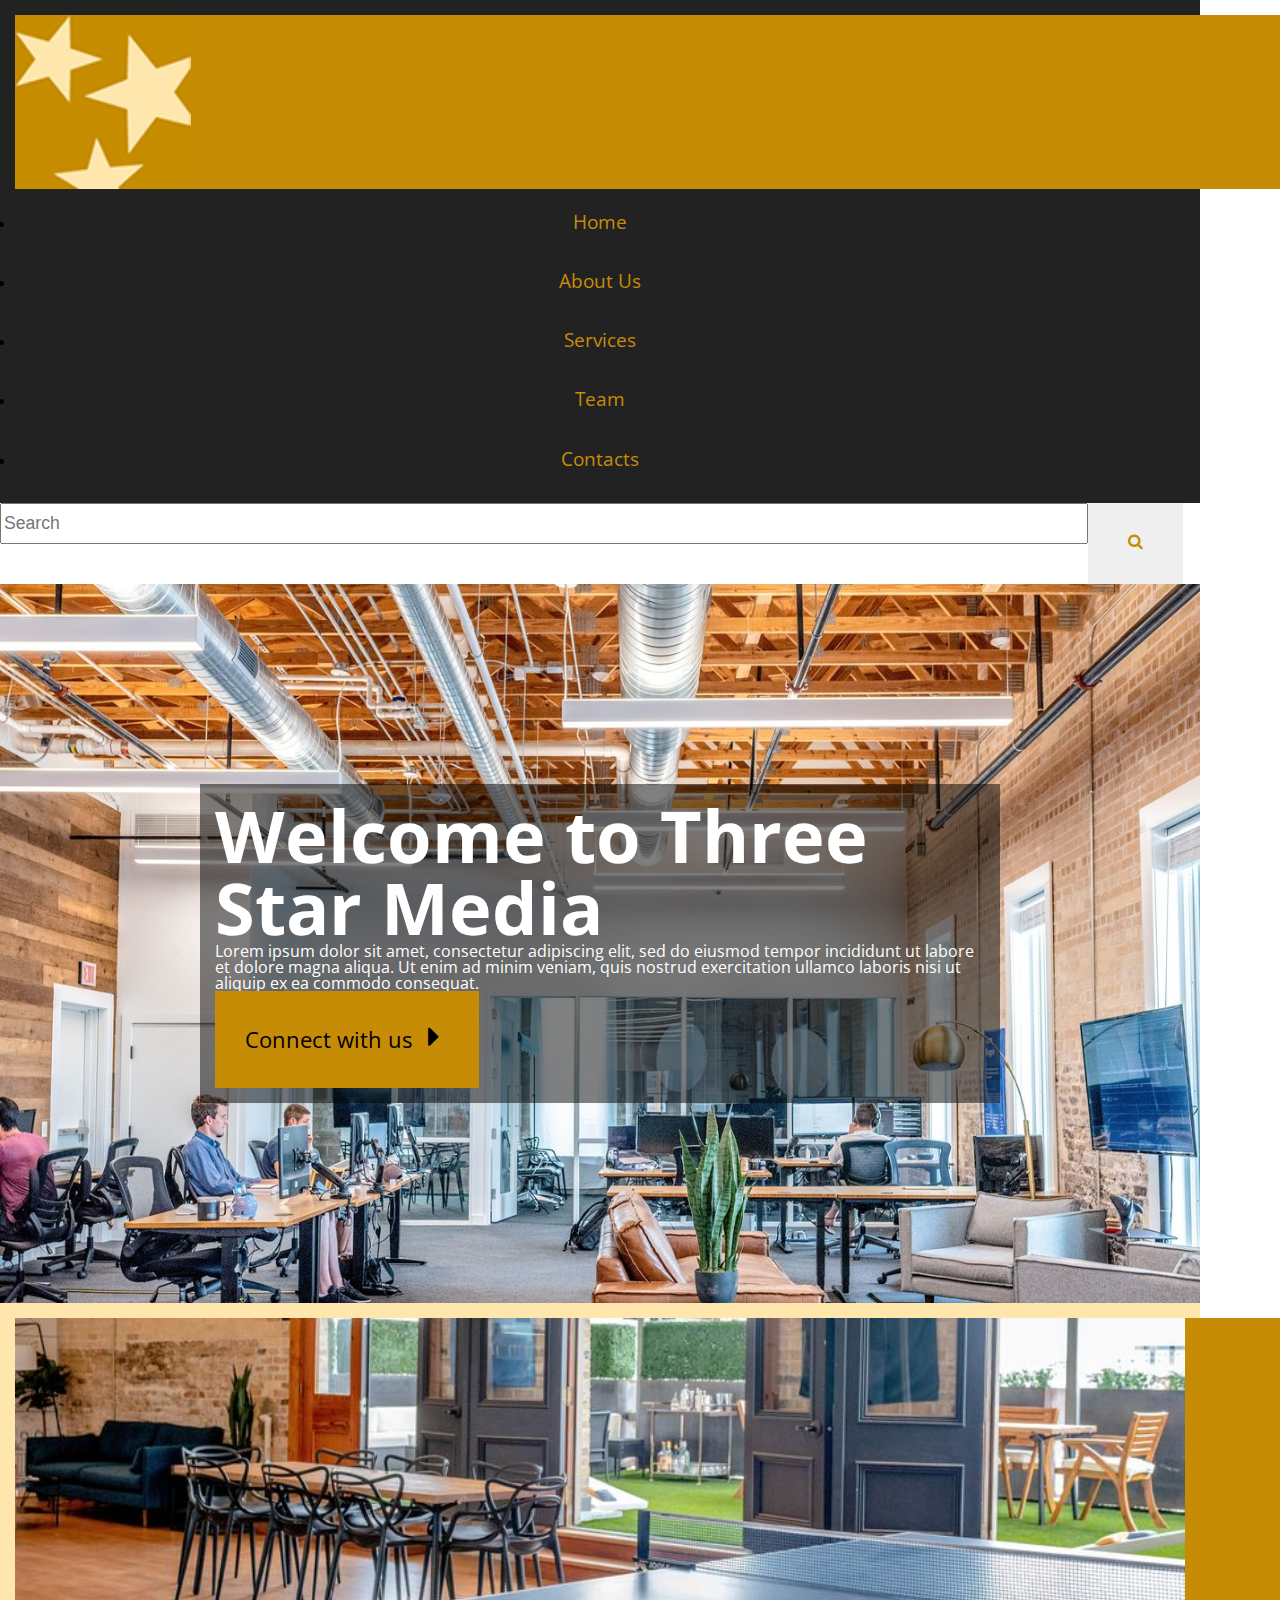
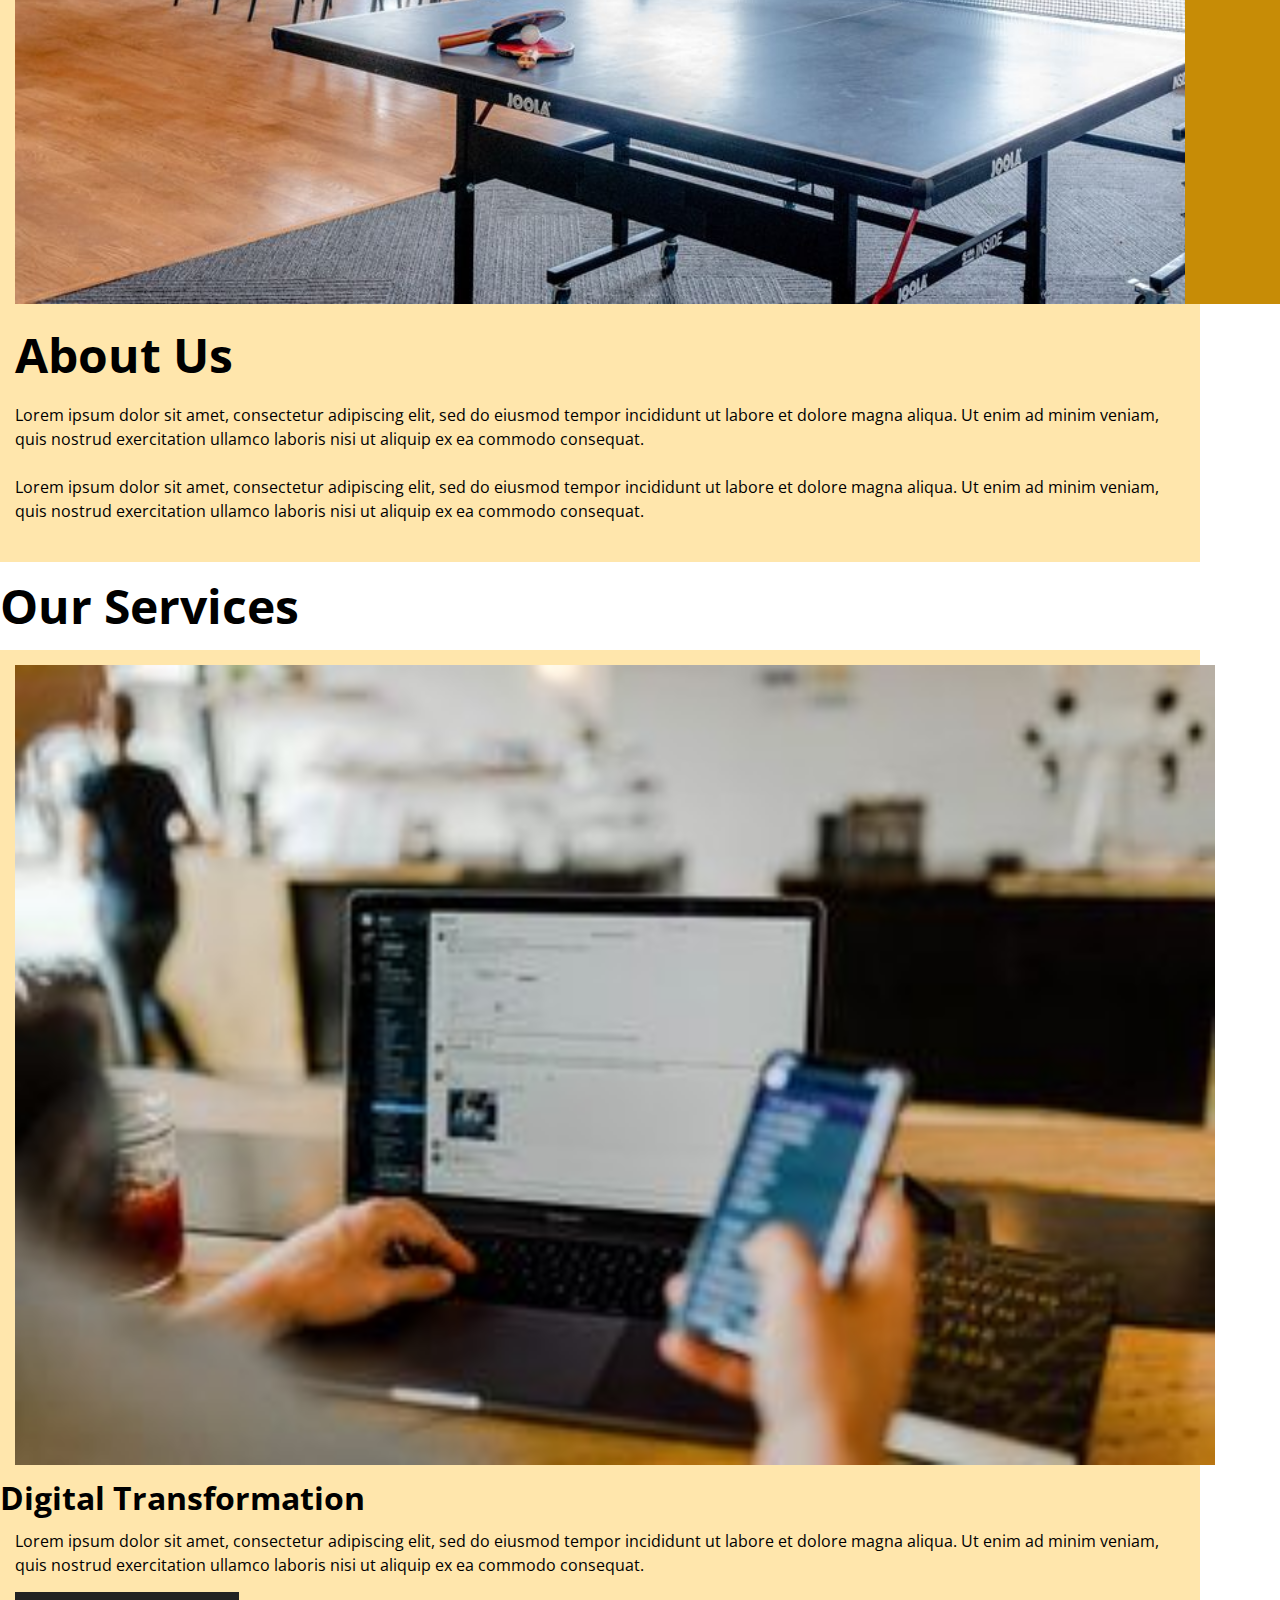
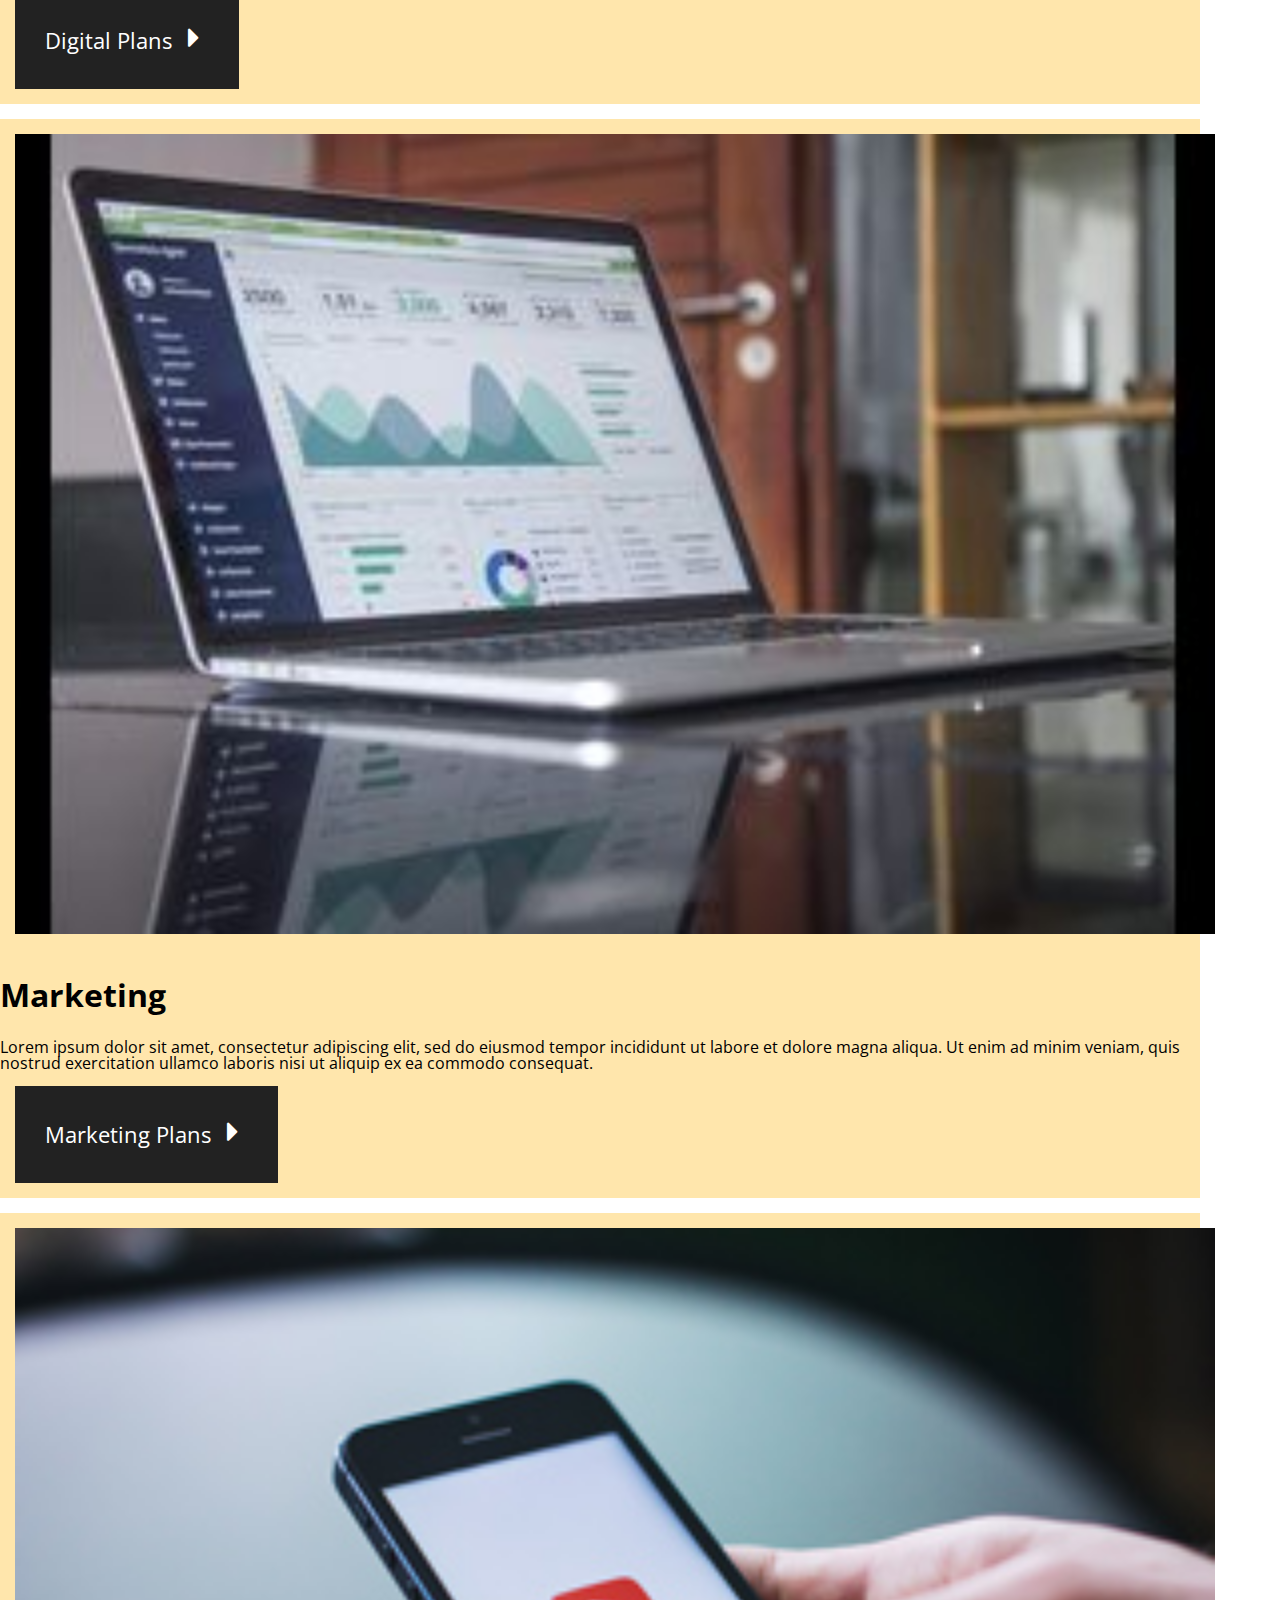
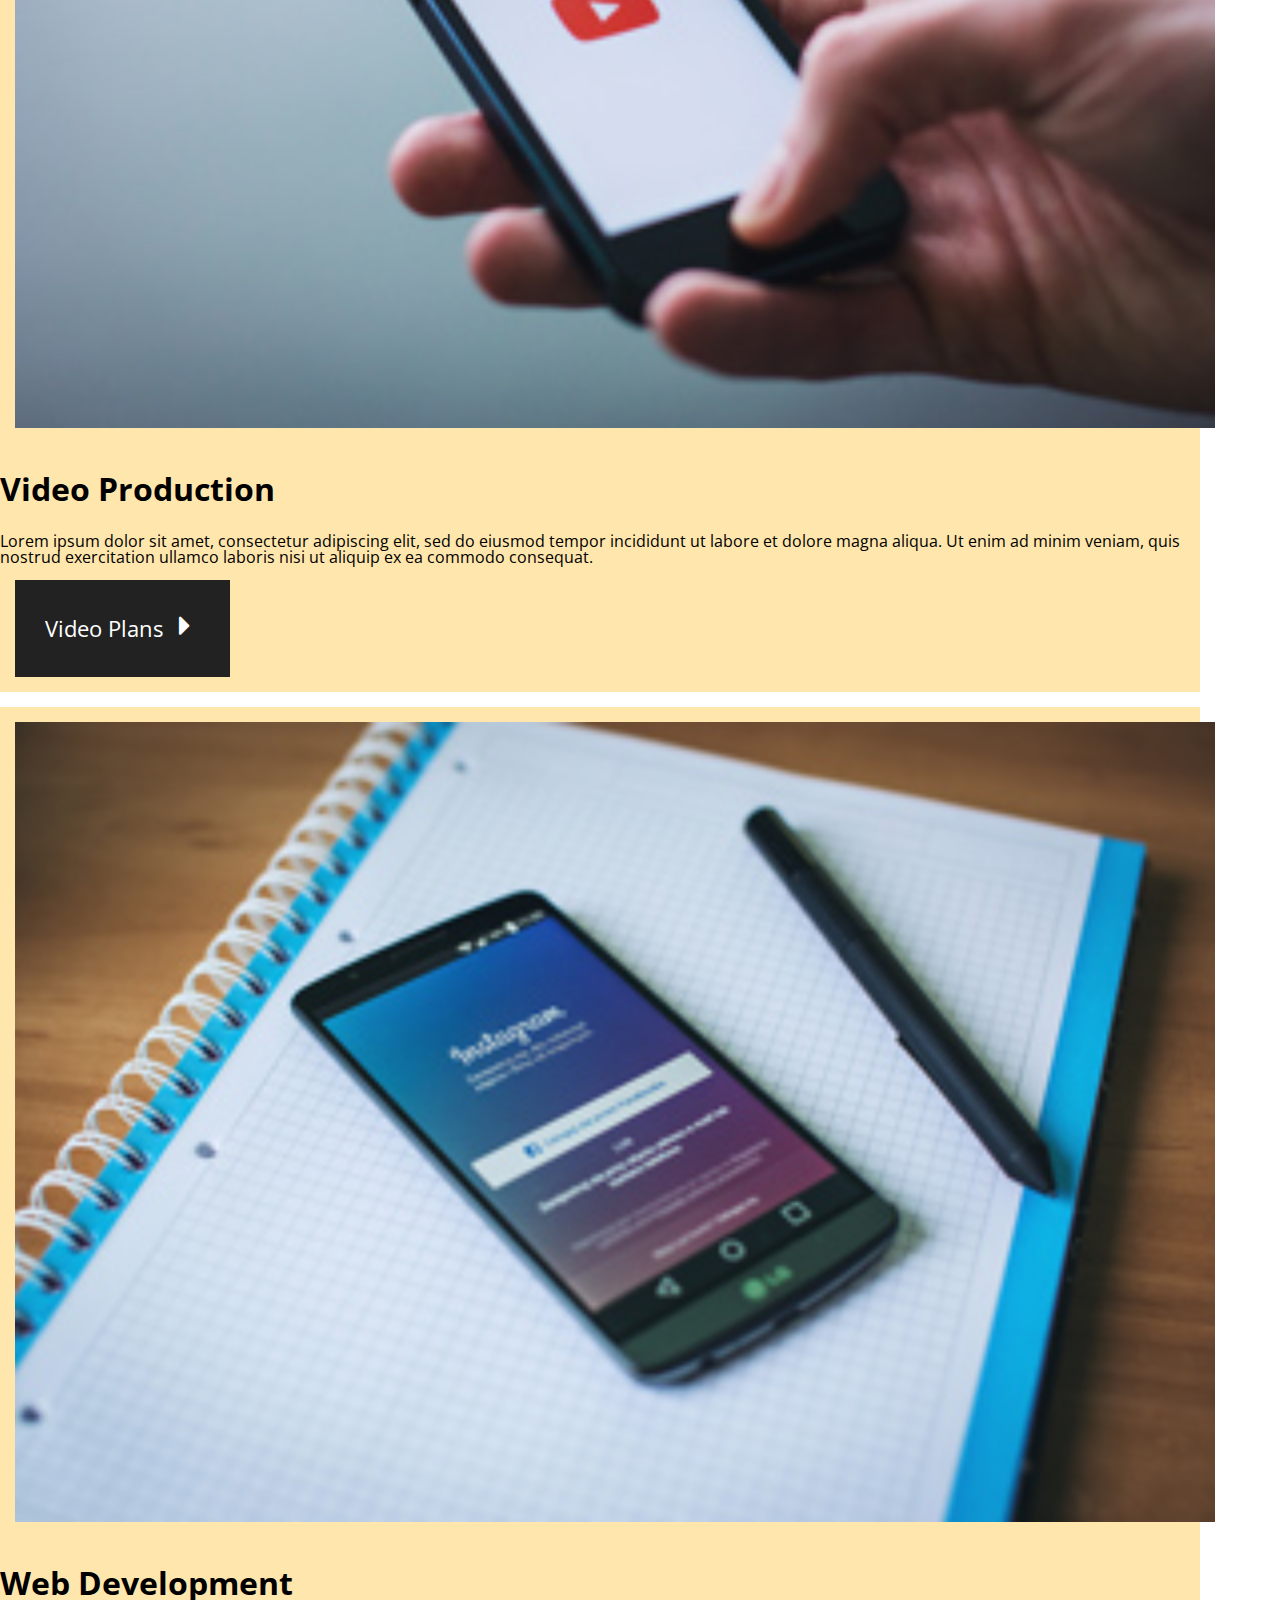
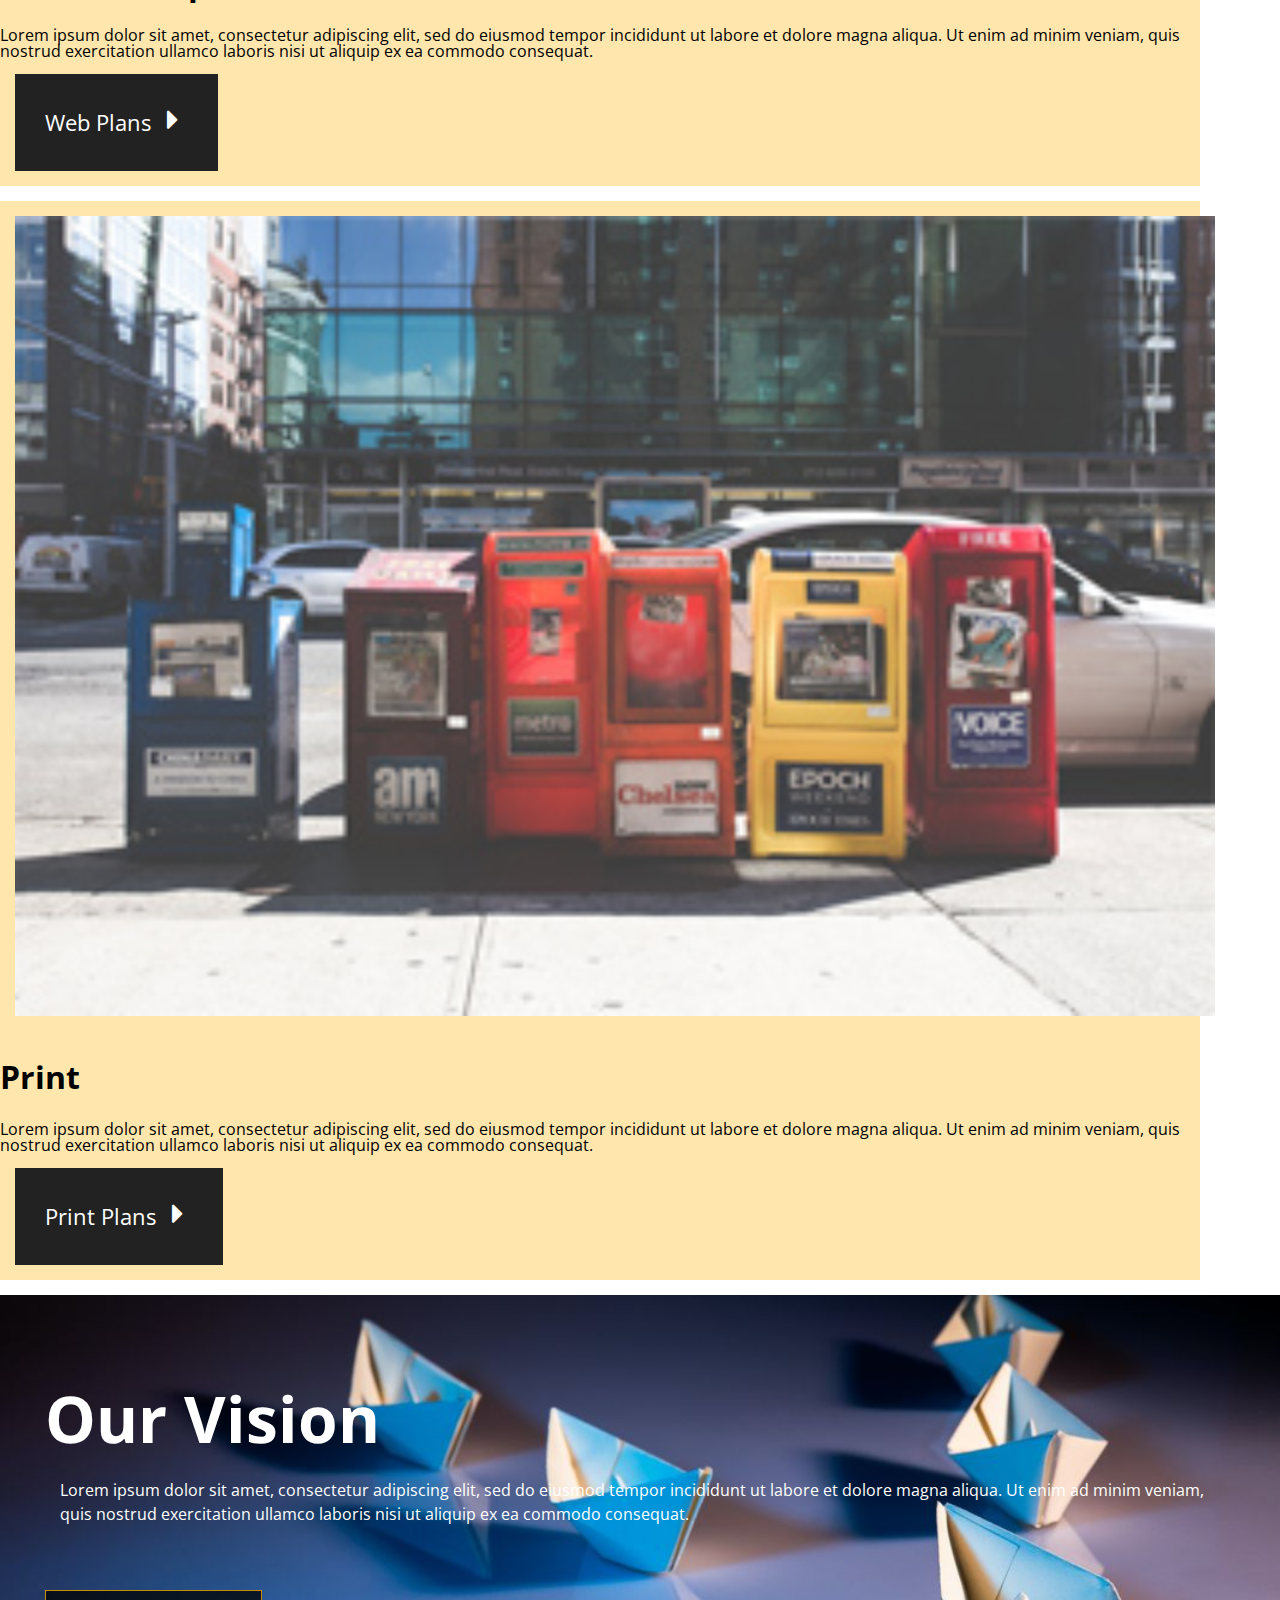
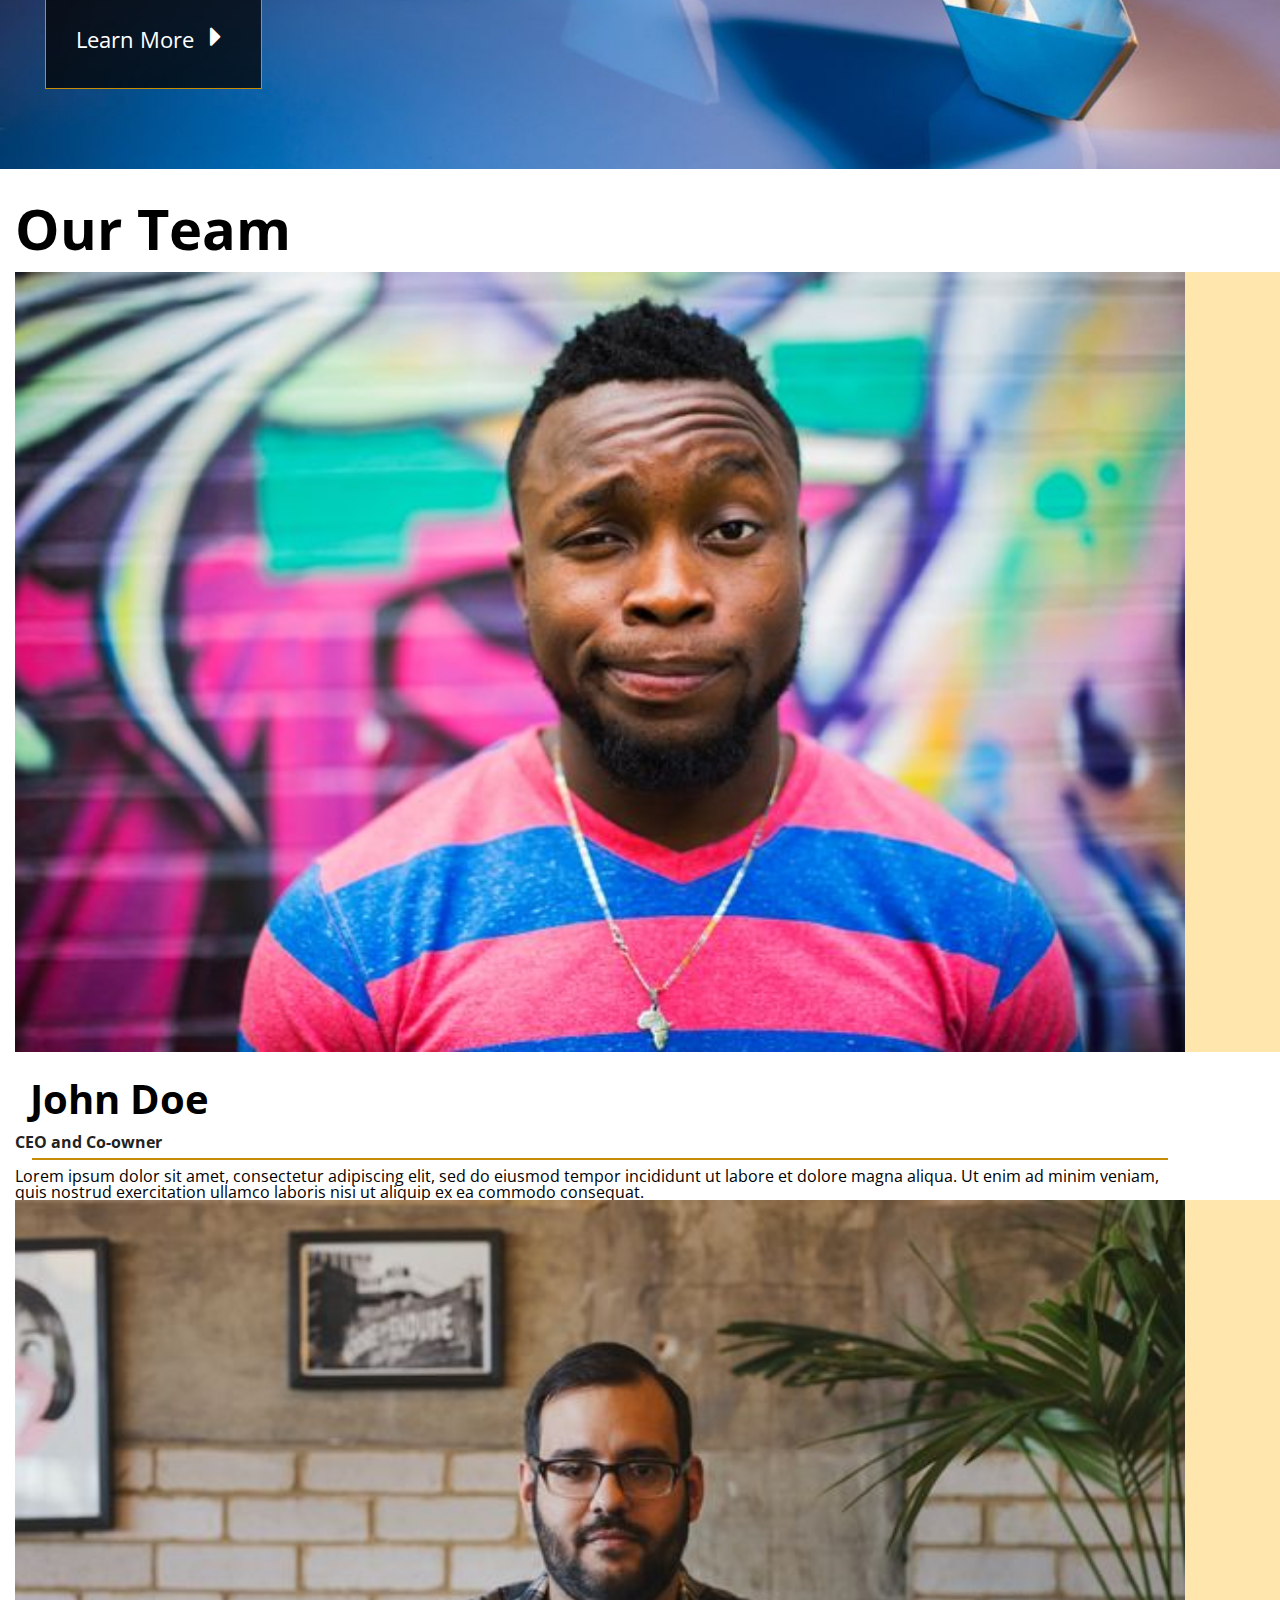
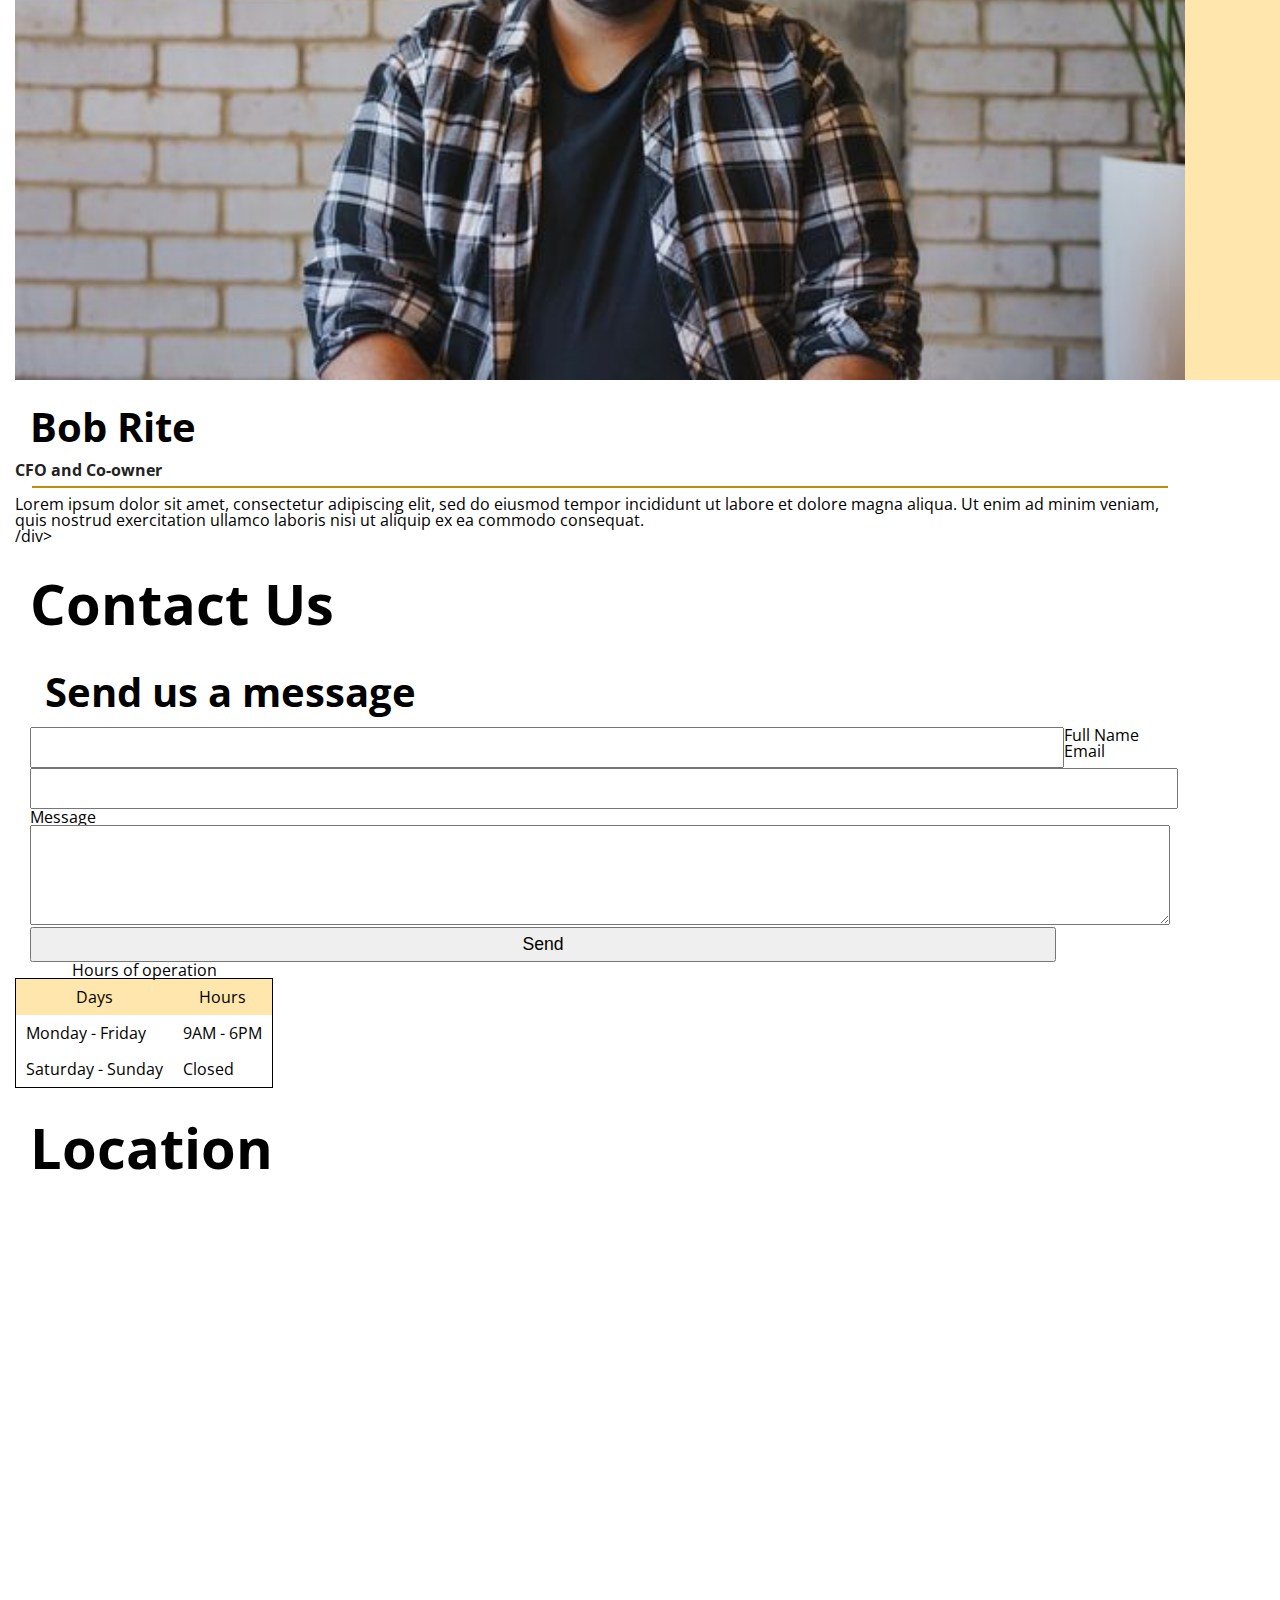
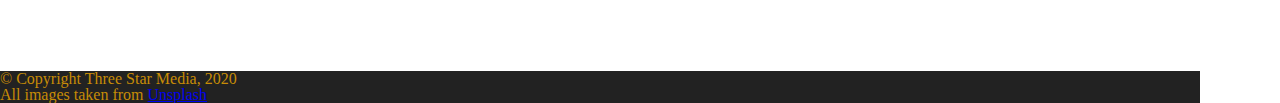
==== commit 42f9286d: "sync changes" ====
--- a/final-project/index.html
+++ b/final-project/index.html
@@ -95,14 +95,15 @@
         <div class="team">
             <img src="images/john.jpg" alt="person with eyebrow raised">
             <h3>John Doe</h3>
-            <p>CEO and Co-owner</p>
+            <h1>CEO and Co-owner</h1>
             <hr>
             <p>Lorem ipsum dolor sit amet, consectetur adipiscing elit, sed do eiusmod tempor incididunt ut labore et dolore magna aliqua. Ut enim ad minim veniam, quis nostrud exercitation ullamco laboris nisi ut aliquip ex ea commodo consequat. </p>
         </div>
         <div class="team">
             <img src="images/bob.jpg" alt="person wearing glasses">
             <h3>Bob Rite</h3>
-            <p>CFO and Co-owner</p>
+            <h1>CFO and Co-owner</h1>
+            <hr>
             <p>Lorem ipsum dolor sit amet, consectetur adipiscing elit, sed do eiusmod tempor incididunt ut labore et dolore magna aliqua. Ut enim ad minim veniam, quis nostrud exercitation ullamco laboris nisi ut aliquip ex ea commodo consequat. </p>
         </div>
     /div>
@@ -129,7 +130,7 @@
             </form>
         </article>
     </div>
-    <div class="table-of-hours wrapper">
+    <div class="table-of-hours">
         <table>
             <caption>Hours of operation</caption>
             <thead>
--- a/final-project/css/main.css
+++ b/final-project/css/main.css
@@ -12,6 +12,12 @@
 .wrapper {
     max-width: 1200px;
     padding: 15px;
+}
+
+.wrapper img{
+    padding-right: 100%;
+    width: 15%;
+    background-color: #c78c06;
 }
 
 button {
@@ -55,7 +61,7 @@
 /* Nav bar */
 nav {
     background-color: #222;
-     text-align: center;
+    text-align: center;
     padding: 10px;
 }
 
@@ -257,9 +263,14 @@
     font-weight: bolder;
 }
 
+.team h1 {
+    font-weight: bolder;
+}
+
 .team img {
     width: 100%;
     background-color:#ffe6ac;
+    
 }
 
 .paragraph {
@@ -281,7 +292,7 @@
 }
 
 /* Contact Form */
-.contact form {
+.contact-us form {
     display: inline-block;
 }
 
@@ -289,51 +300,53 @@
     line-height: 2rem;
 }
 
-#name, #email, #msg {
+#name, #email, #message {
     width: 100%;
 }
 
 textarea {
     box-sizing: border-box;
-    width: 100%;
+    width: 400%;
     height: 100px;
 }
 
-.contact button {
-    padding: 5px;
+.contact-us button {
     background-color:#222;
-    margin-top: 20px;
 	color:#c78c06;
     border: none;
+    padding: 5px;
+    margin-top: 20px;
 }
 
 /* Hours of Operation */
-.table-of-hours{
-    width: 100%;
-}
-
-th {
-    border: 1px solid black;
-    background-color:#ffe6ac;
-    padding: 20px;
-}
-
-td {
-    border: 1px solid black;
-    padding: 20px;
+.table-of-hours th {
+    background-color: #ffe6ac;
+    padding: 10px;
+  }
+
+.table-of-hours td {
+    padding: 10px;
+  }
+
+.table-of-hours table, th, td {
+    border: 1px solid rgb(0, 0, 0);
 }
 
 /* Location */
 iframe {
-    width: 100%;
+    display: block;
+    margin-left: auto;
+    margin-right: auto;
+    width: 95%;
+    padding-top: 10px;
 }
 
 /* Footer */
 footer {
+    background-color:#222;
     color:#c78c06;
-    background-color:#222;
 }
 
 footer a:visited {
     color:#c78c06;
-}
+}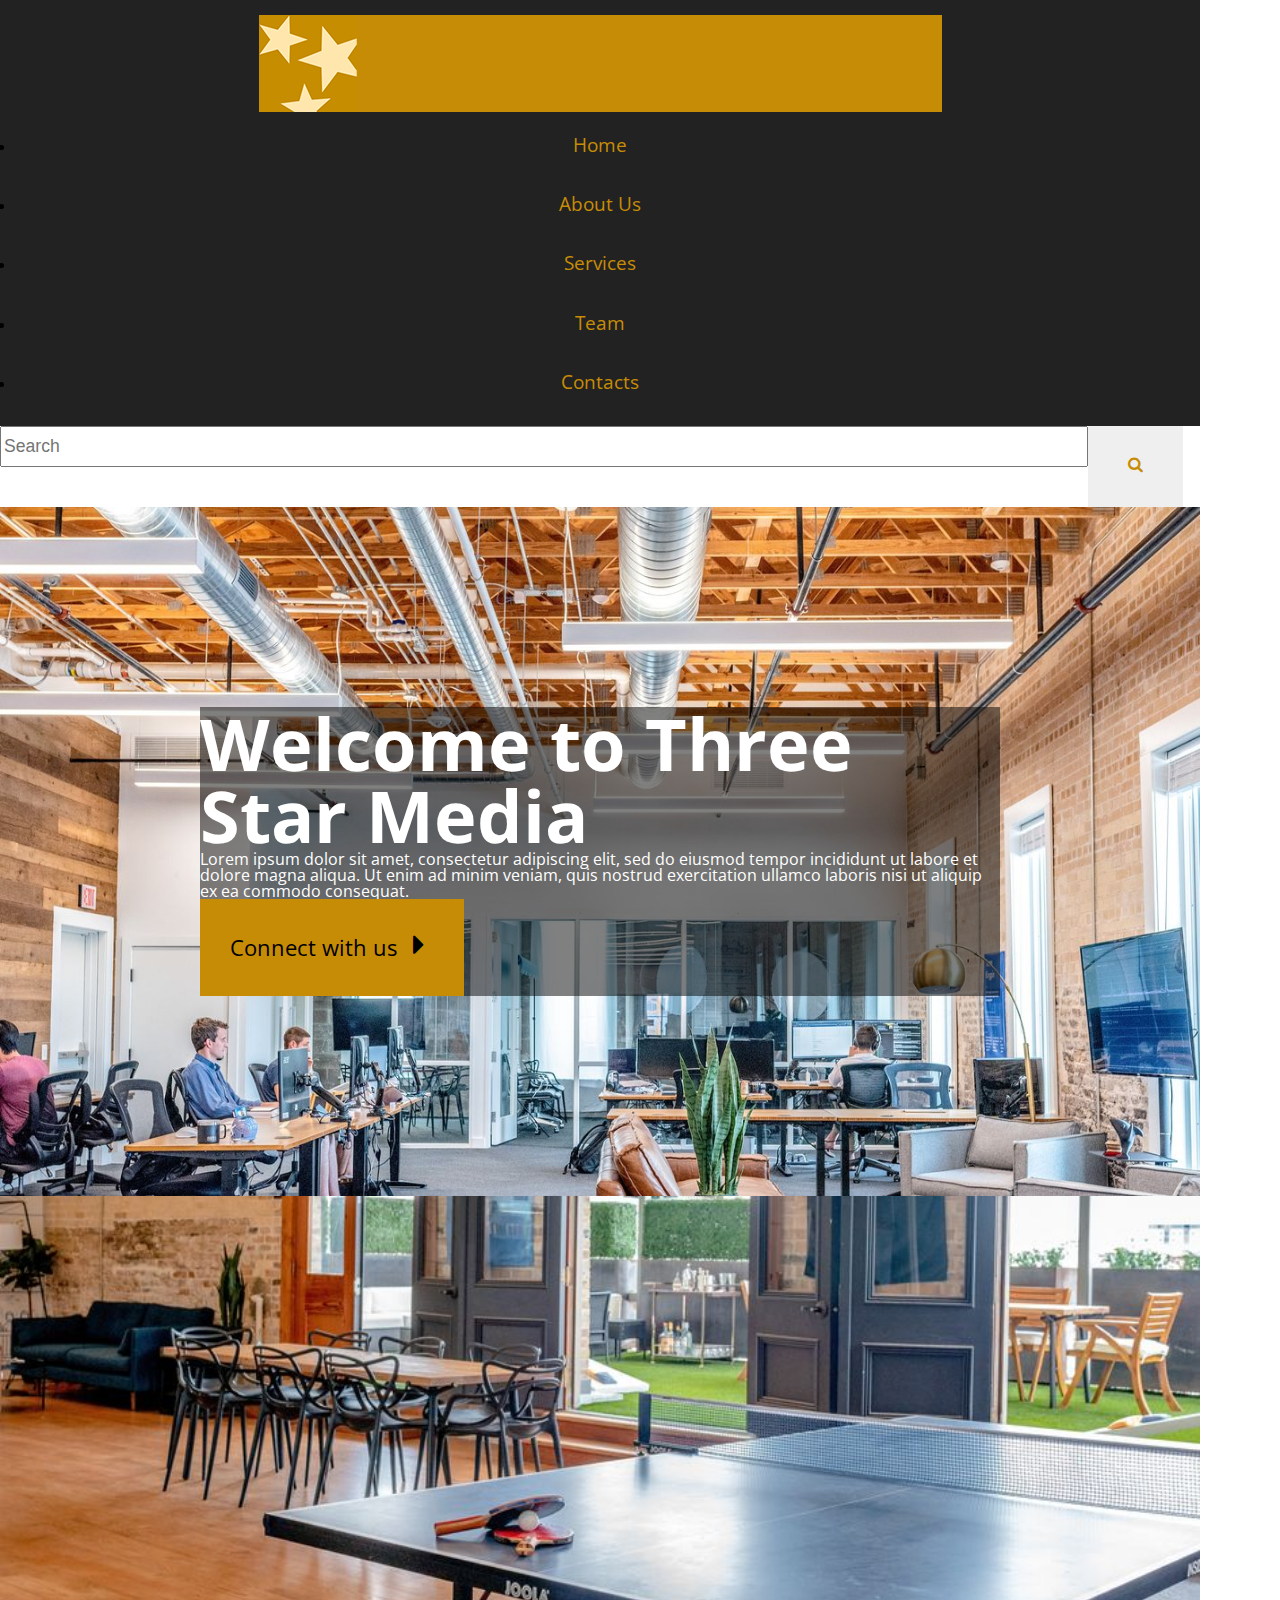
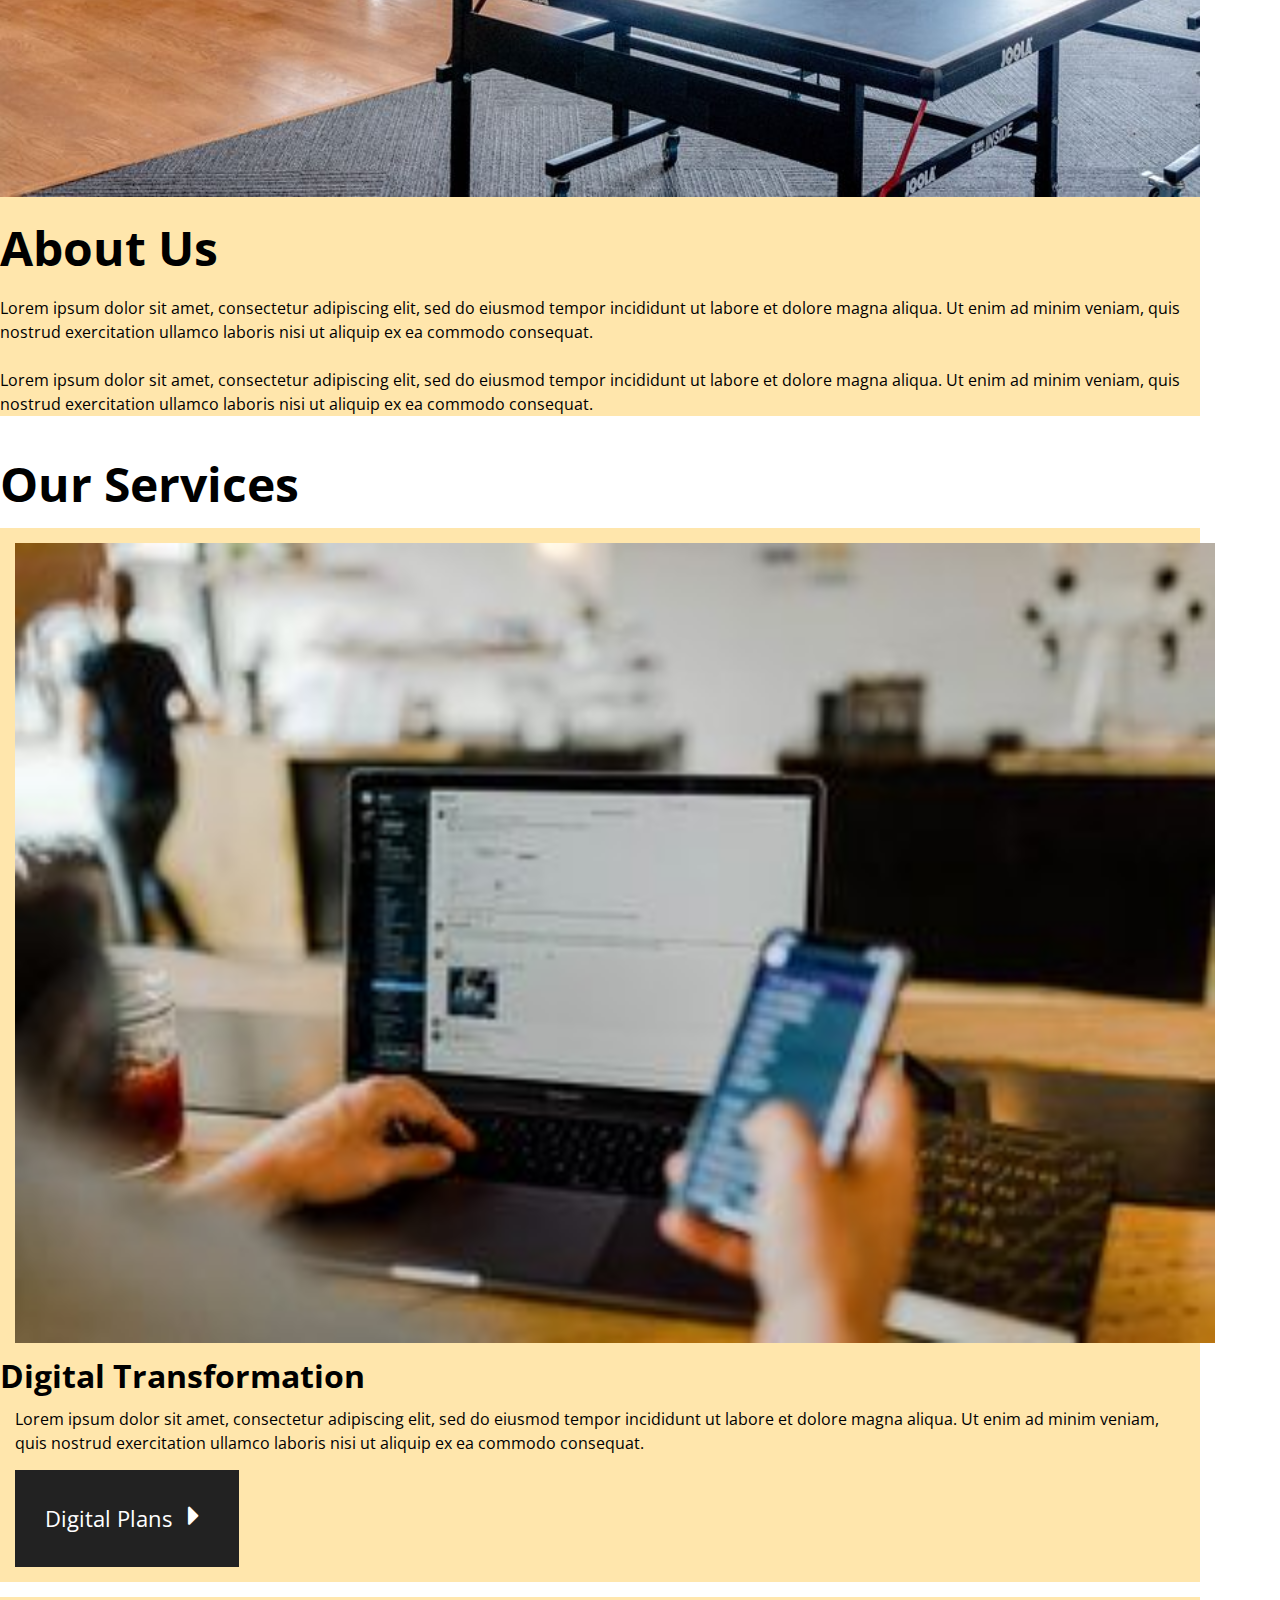
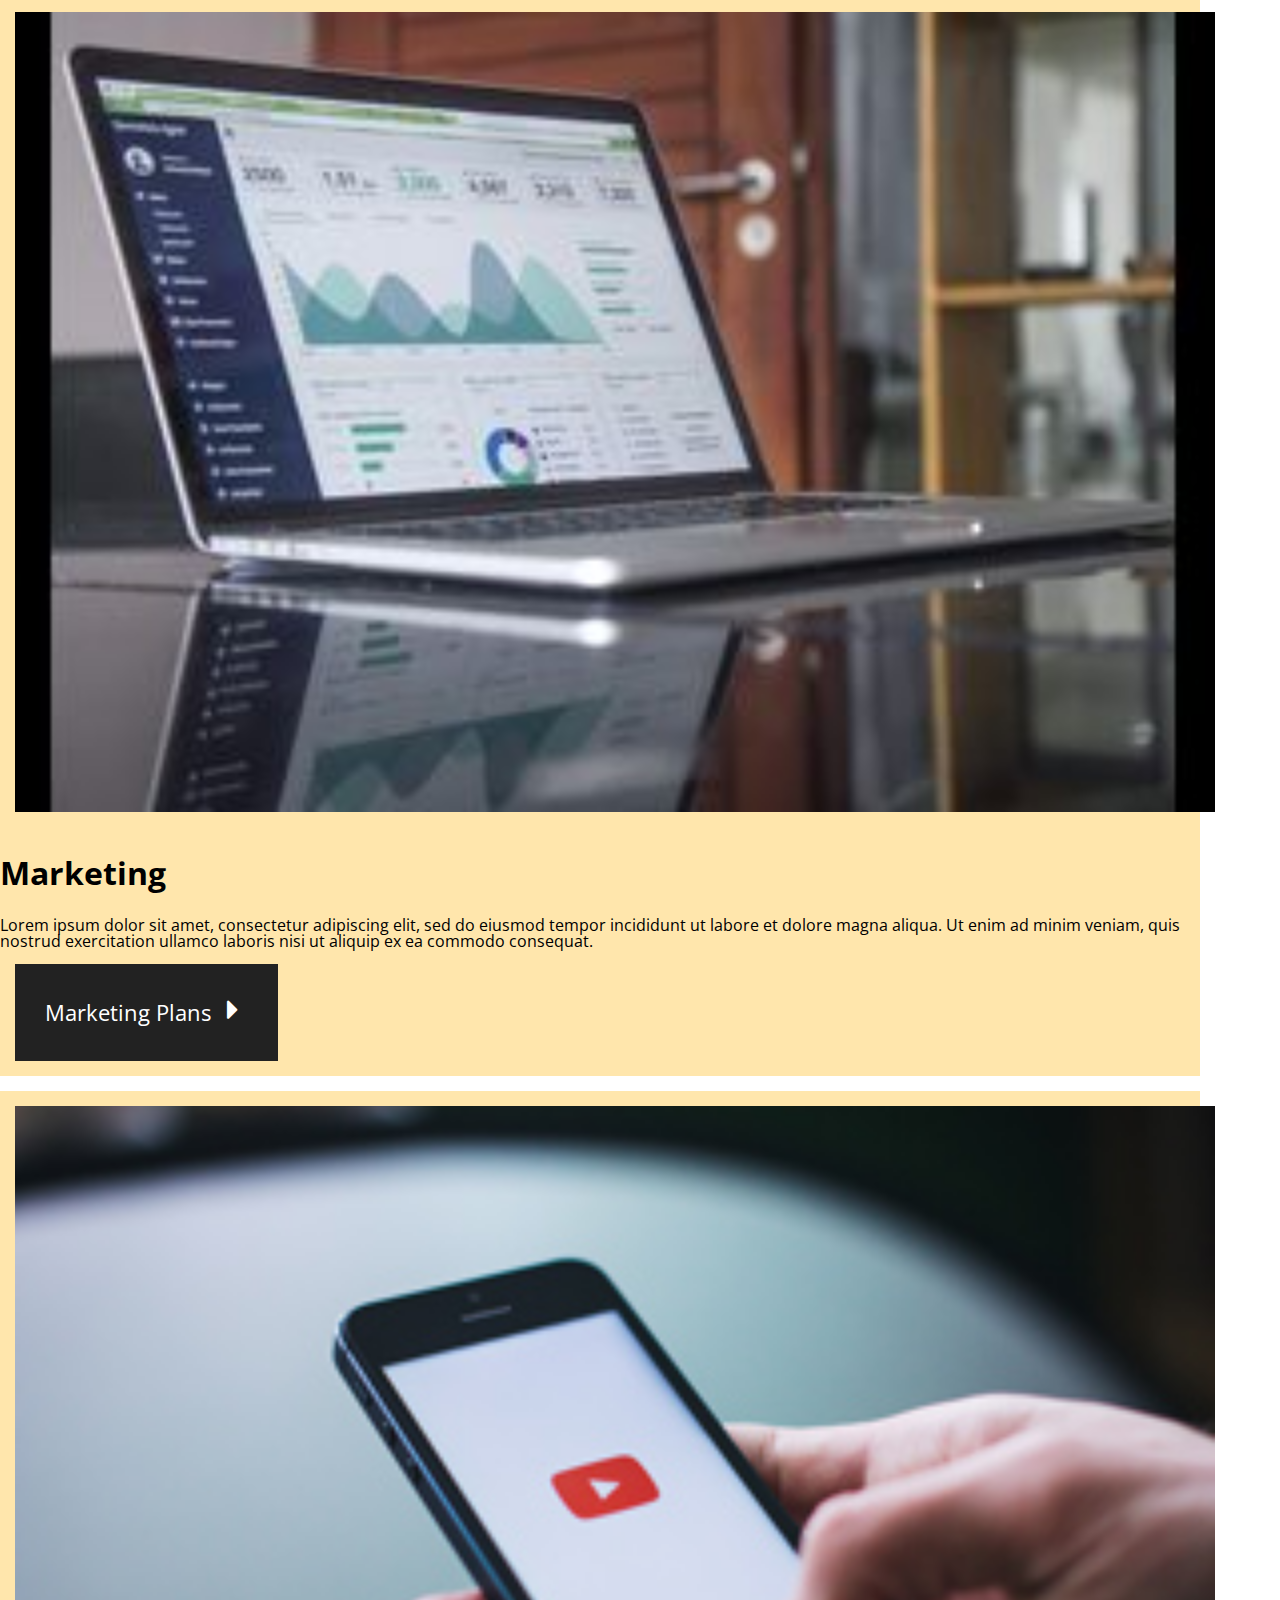
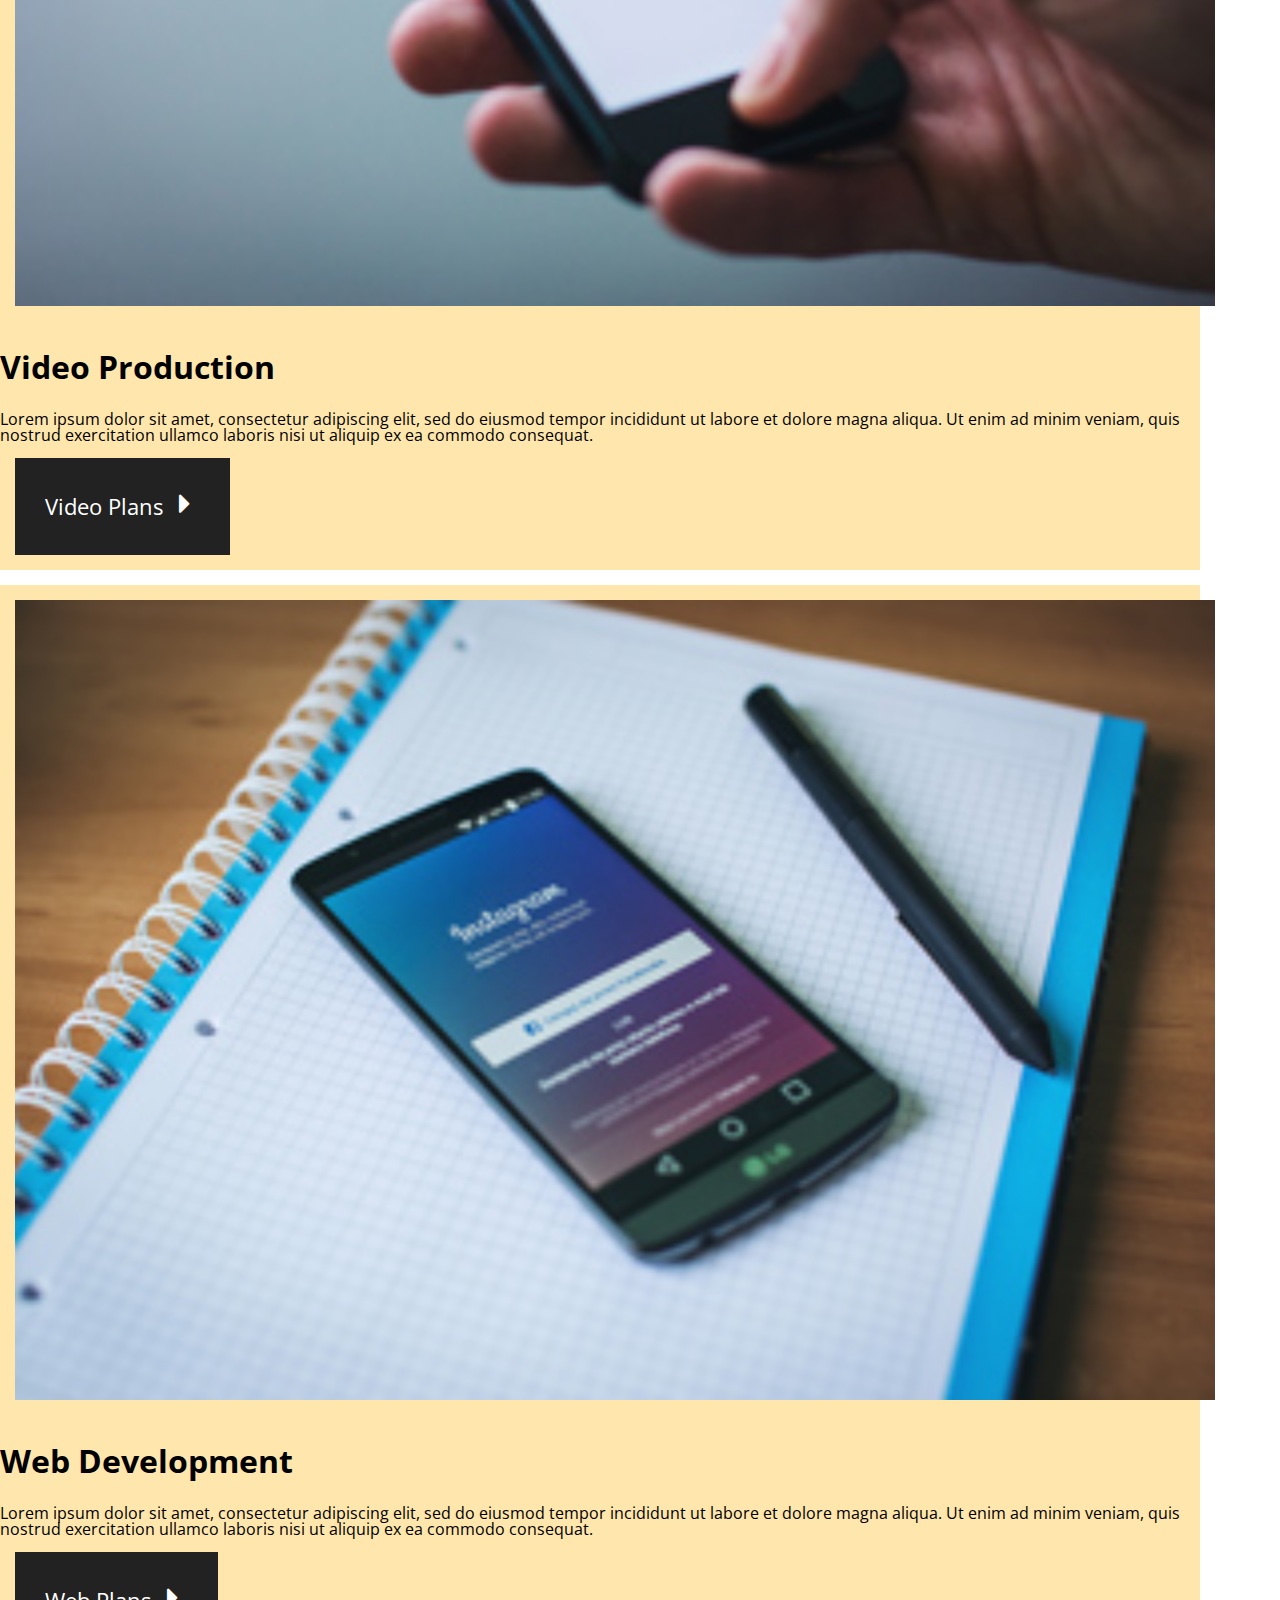
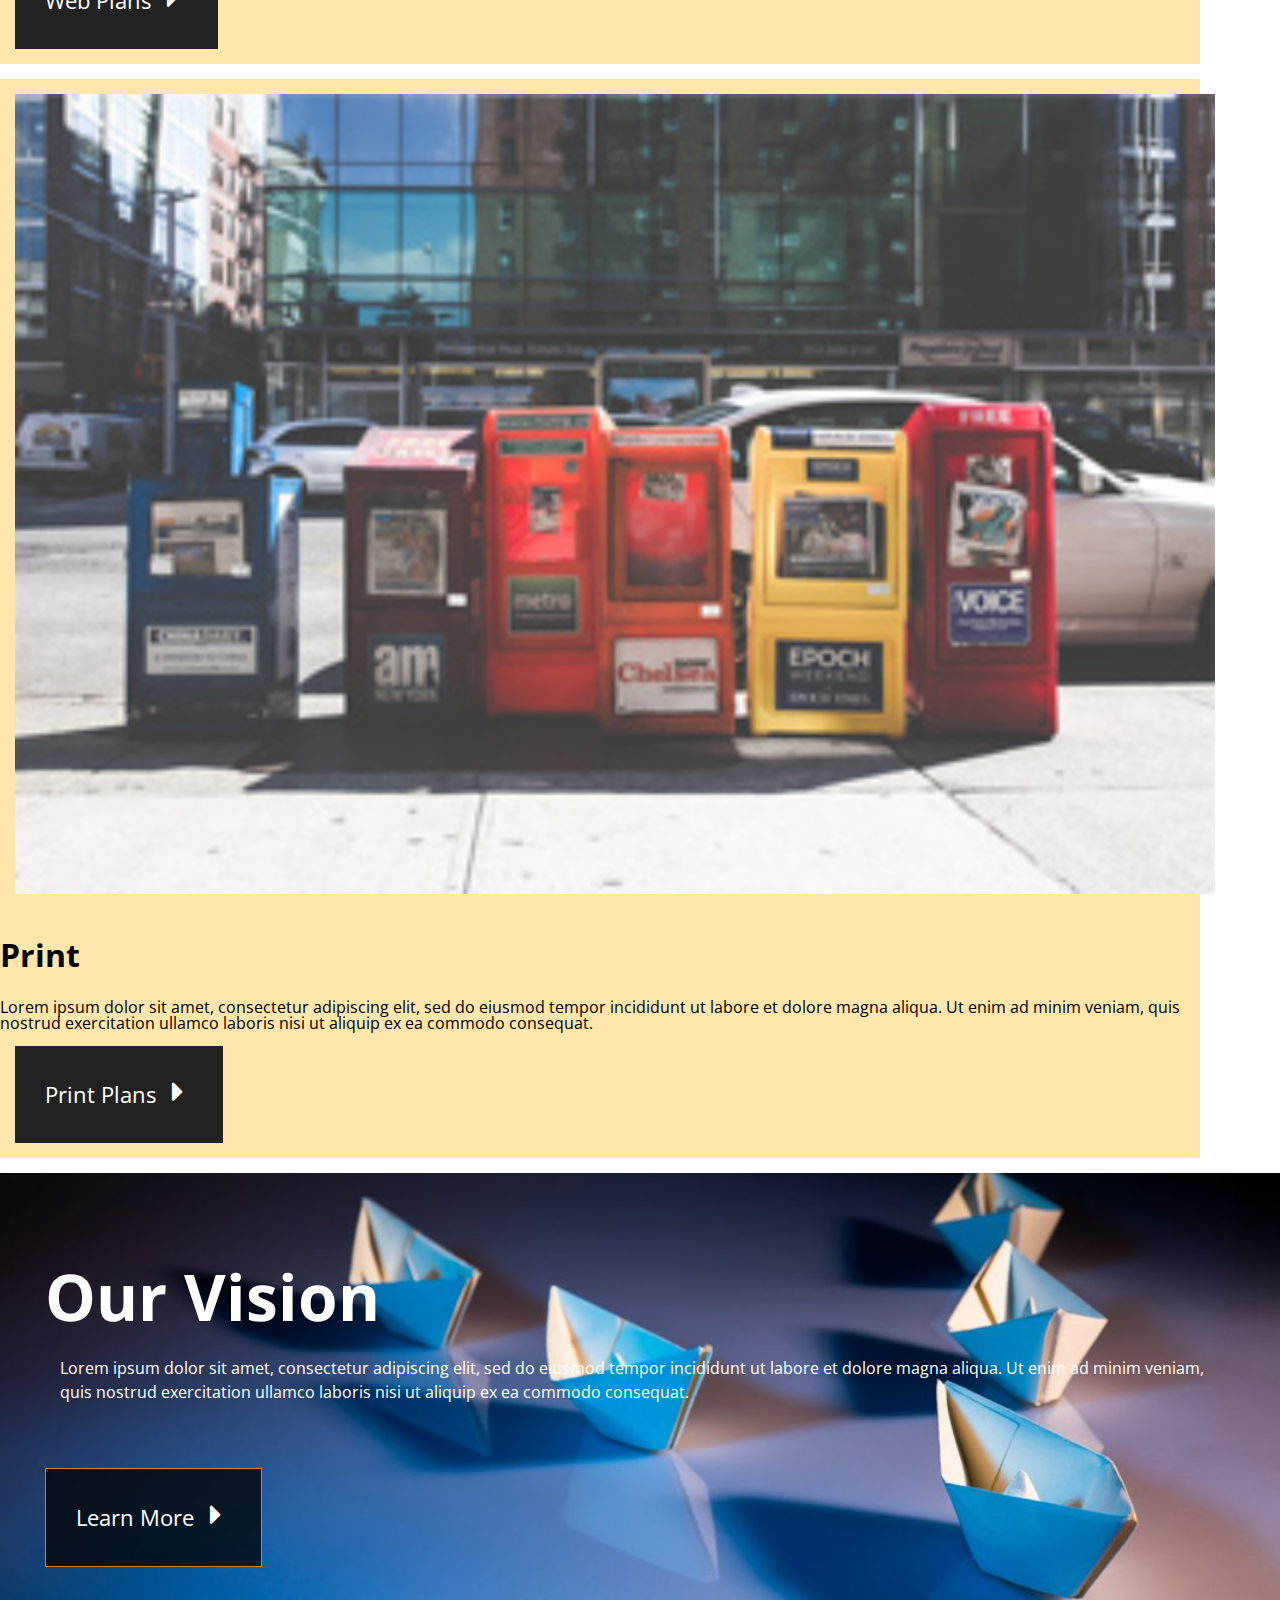
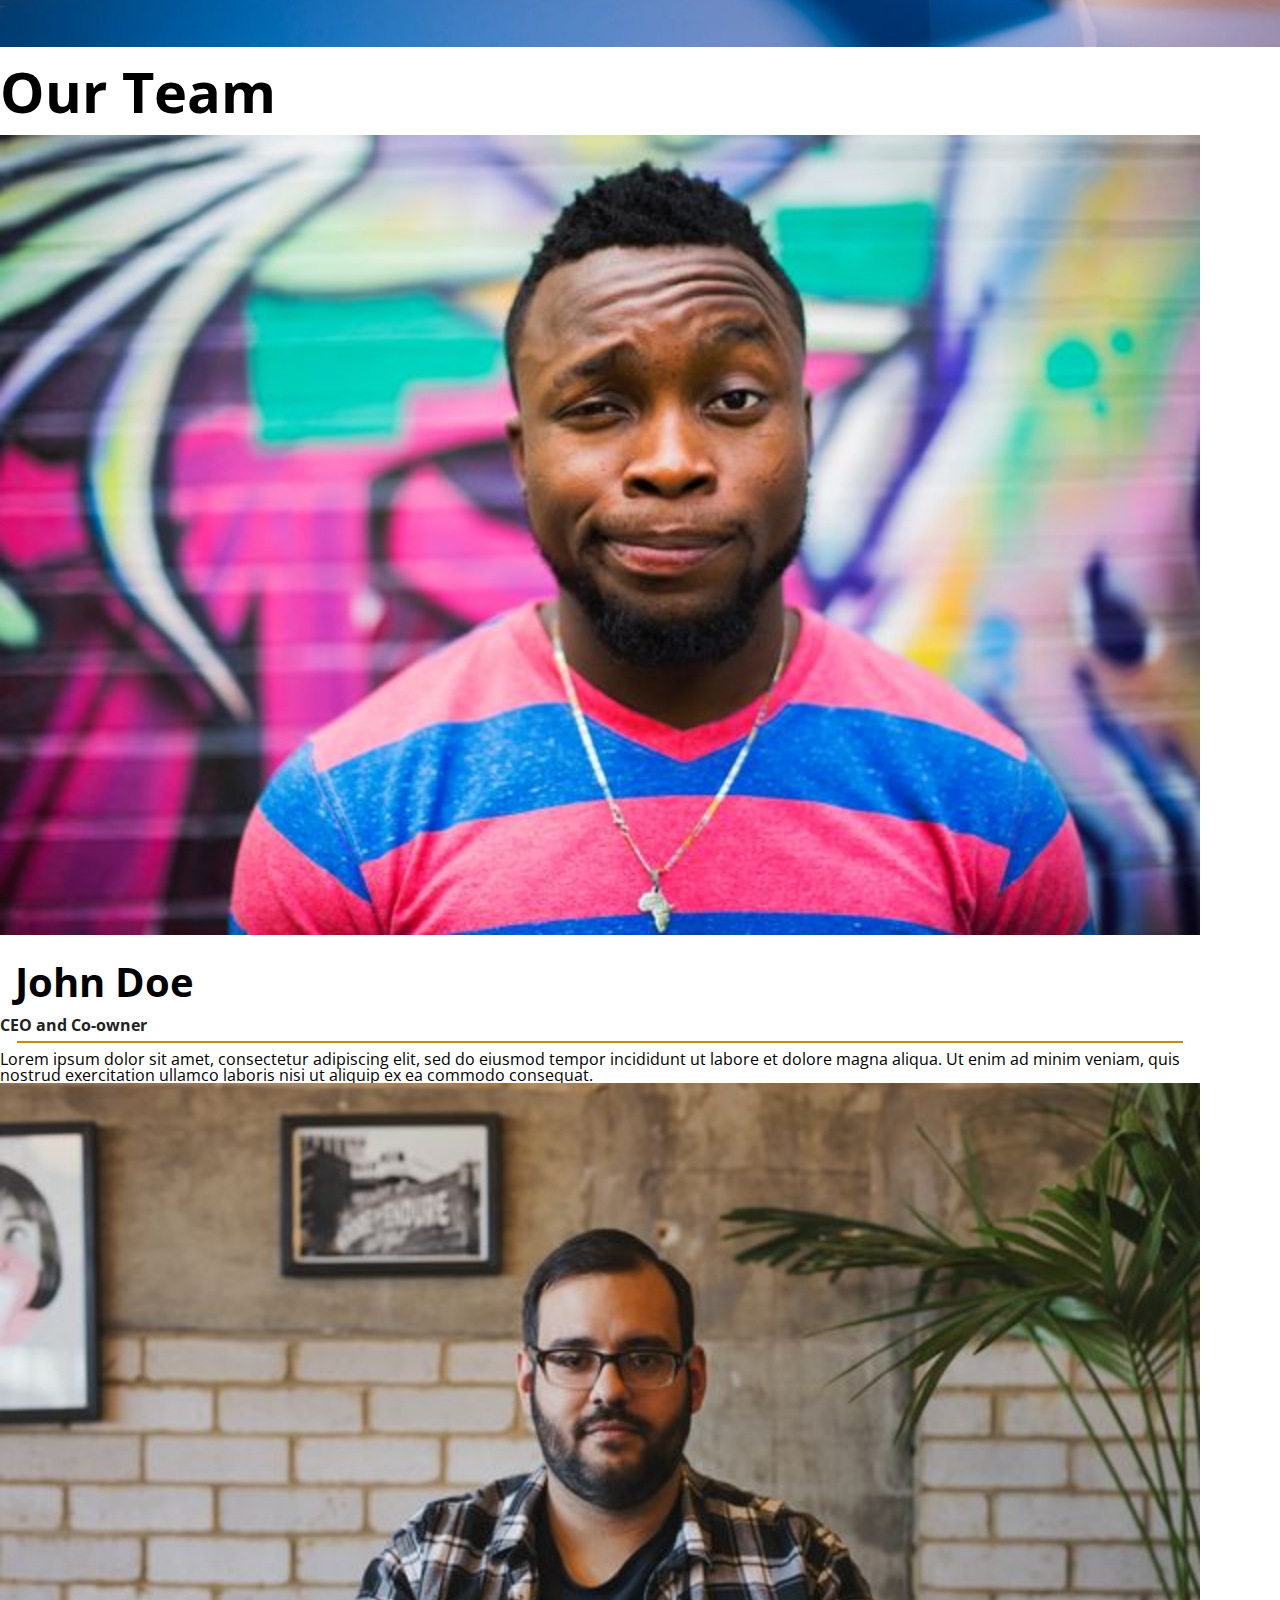
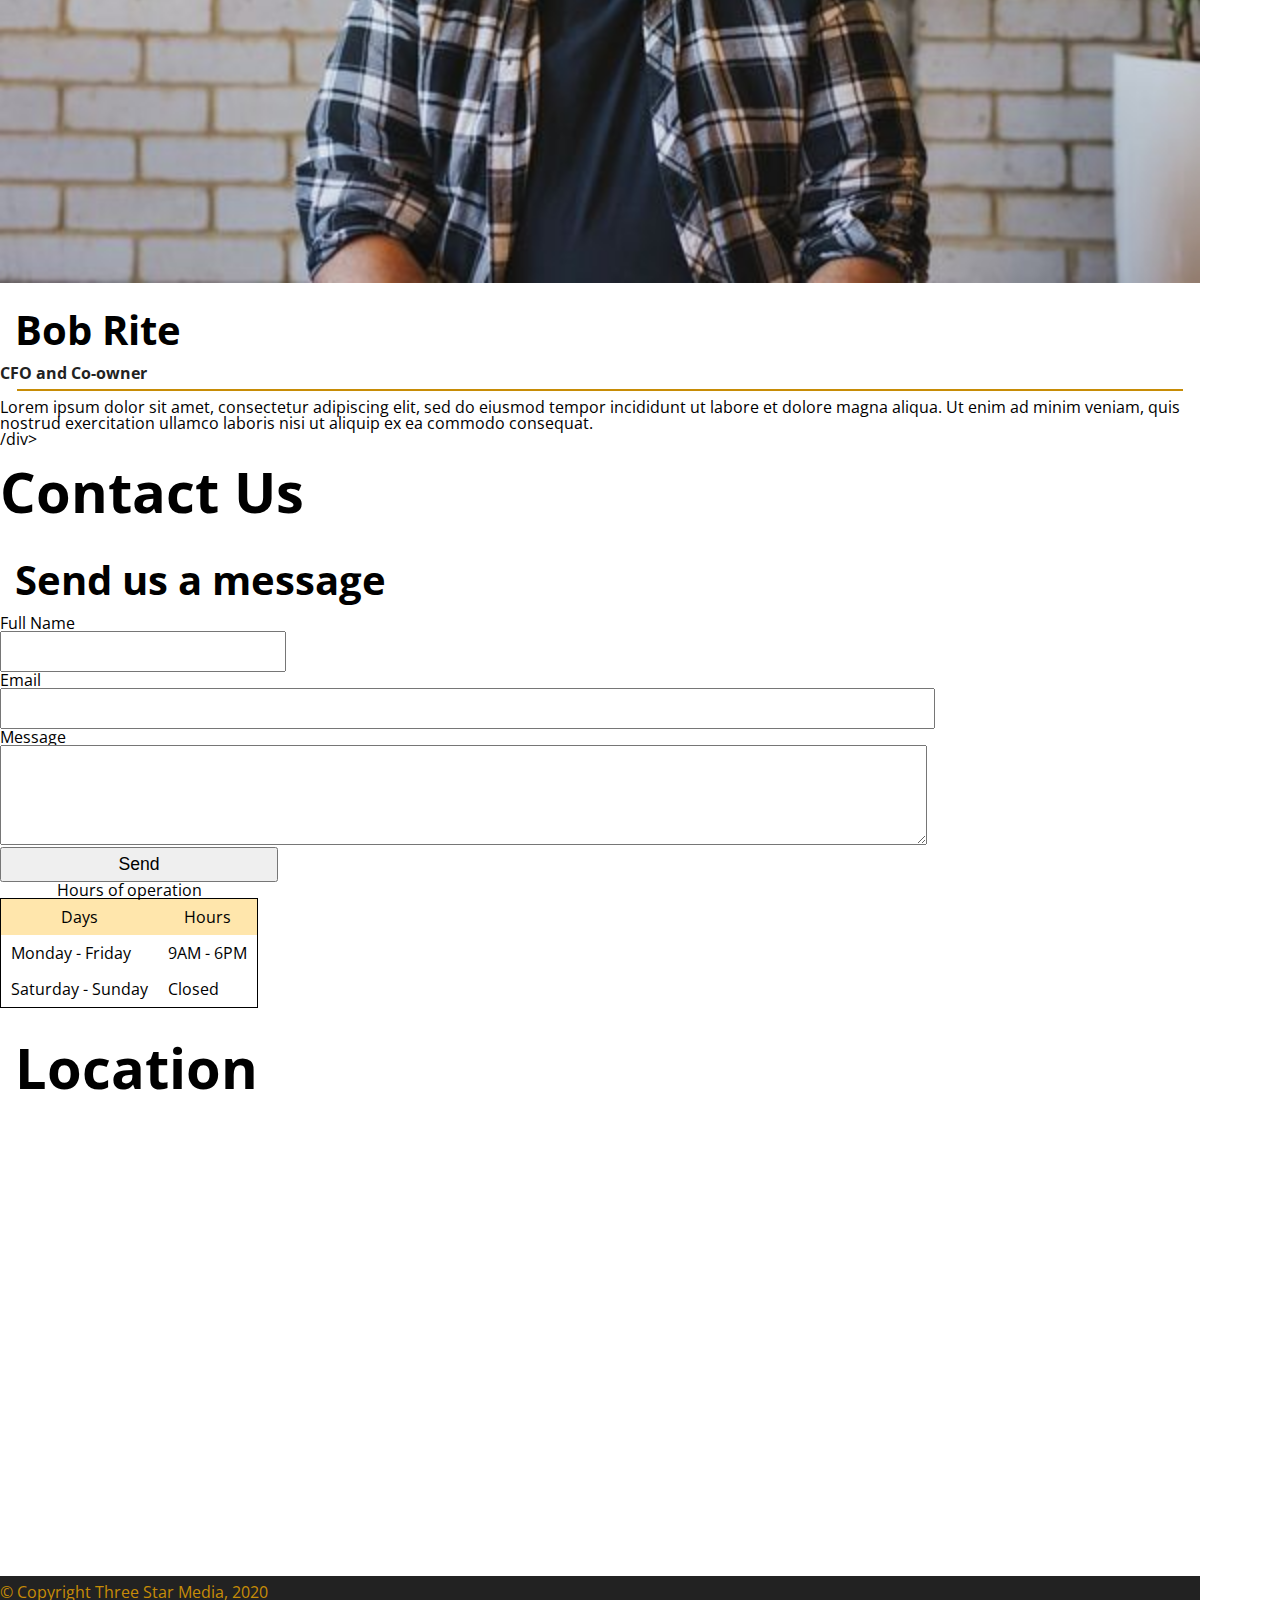
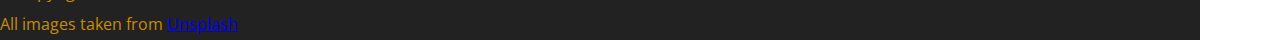
==== commit e5416eb4: "sync changes" ====
--- a/final-project/index.html
+++ b/final-project/index.html
@@ -35,14 +35,14 @@
 
 <main>
     <!-- Introduction for Website -->
-    <div class="intro wrapper">
-        <div class="welcome wrapper">
+    <div class="intro">
+        <div class="welcome">
             <h1>Welcome to Three Star Media</h1>
             <p>Lorem ipsum dolor sit amet, consectetur adipiscing elit, sed do eiusmod tempor incididunt ut labore et dolore magna aliqua. Ut enim ad minim veniam, quis nostrud exercitation ullamco laboris nisi ut aliquip ex ea commodo consequat.</p>
             <button type="button">Connect with us <i class="fa fa-caret-right"></i></button>
         </div>
     </div>
-    <div class="about-us wrapper">
+    <div class="about-us">
         <img src="images/about-us.jpg" alt="ping pong table">
         <div>
             <h2>About Us</h2>
@@ -83,14 +83,14 @@
             <button type="button">Print Plans <i class="fa fa-caret-right"></i></button>
         </div>
     </div>
-    <div class="vision wrapper">
+    <div class="vision">
         <div>
             <h3>Our Vision</h3>
             <p>Lorem ipsum dolor sit amet, consectetur adipiscing elit, sed do eiusmod tempor incididunt ut labore et dolore magna aliqua. Ut enim ad minim veniam, quis nostrud exercitation ullamco laboris nisi ut aliquip ex ea commodo consequat. </p>
             <button type="button">Learn More <i class="fa fa-caret-right"></i></button>
         </div>
     </div>
-    <div class="team wrapper">
+    <div class="team">
         <h2>Our Team</h2>
         <div class="team">
             <img src="images/john.jpg" alt="person with eyebrow raised">
@@ -107,7 +107,7 @@
             <p>Lorem ipsum dolor sit amet, consectetur adipiscing elit, sed do eiusmod tempor incididunt ut labore et dolore magna aliqua. Ut enim ad minim veniam, quis nostrud exercitation ullamco laboris nisi ut aliquip ex ea commodo consequat. </p>
         </div>
     /div>
-    <div class="contact-form wrapper">
+    <div class="contact">
         <article>
             <h2>Contact Us</h2>
             <h3>Send us a message</h3>
@@ -159,6 +159,8 @@
 </body>
 
 <footer>
-    <p>© Copyright Three Star Media, 2020</p>
-    <p>All images taken from <a href="https://unsplash.com" target="_blank">Unsplash</a></p>
+    <div class="footer">
+        <p>© Copyright Three Star Media, 2020</p>
+        <p>All images taken from <a href="https://unsplash.com" target="_blank">Unsplash</a></p>
+    </div>
 </footer>--- a/final-project/css/main.css
+++ b/final-project/css/main.css
@@ -15,8 +15,7 @@
 }
 
 .wrapper img{
-    padding-right: 100%;
-    width: 15%;
+    padding-right: 50%;
     background-color: #c78c06;
 }
 
@@ -269,8 +268,6 @@
 
 .team img {
     width: 100%;
-    background-color:#ffe6ac;
-    
 }
 
 .paragraph {
@@ -278,7 +275,7 @@
 }
 .john, .bob {
     background-color:#ffe6ac;
-    margin-bottom: 15px;
+    margin-bottom: 50px;
 }
 
 .subtitle {
@@ -292,7 +289,7 @@
 }
 
 /* Contact Form */
-.contact-us form {
+.contact form {
     display: inline-block;
 }
 
@@ -301,7 +298,7 @@
 }
 
 #name, #email, #message {
-    width: 100%;
+    width: 300%;
 }
 
 textarea {
@@ -310,7 +307,7 @@
     height: 100px;
 }
 
-.contact-us button {
+.contact button {
     background-color:#222;
 	color:#c78c06;
     border: none;
@@ -349,4 +346,11 @@
 
 footer a:visited {
     color:#c78c06;
-}+}
+
+.footer p{
+    font-family: 'Open Sans', sans-serif;
+    line-height: 2rem;
+}
+
+/* destop */
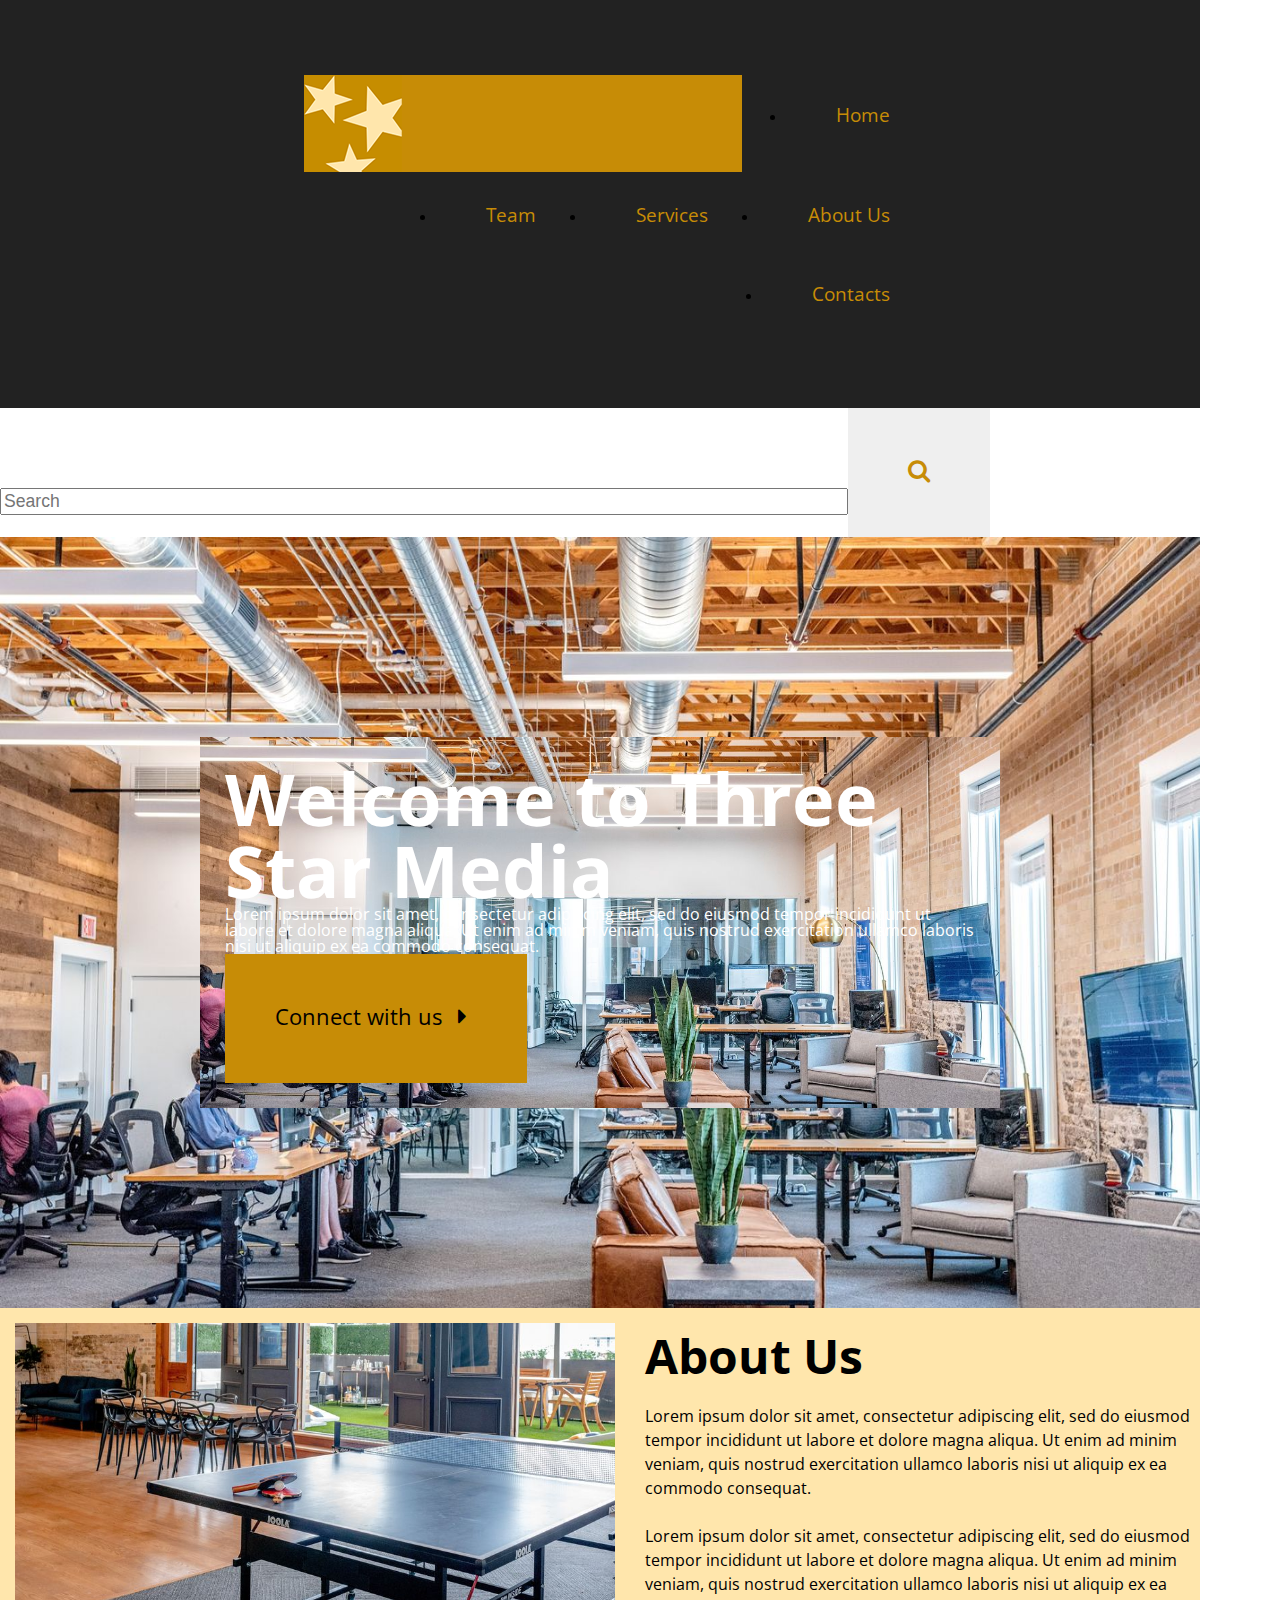
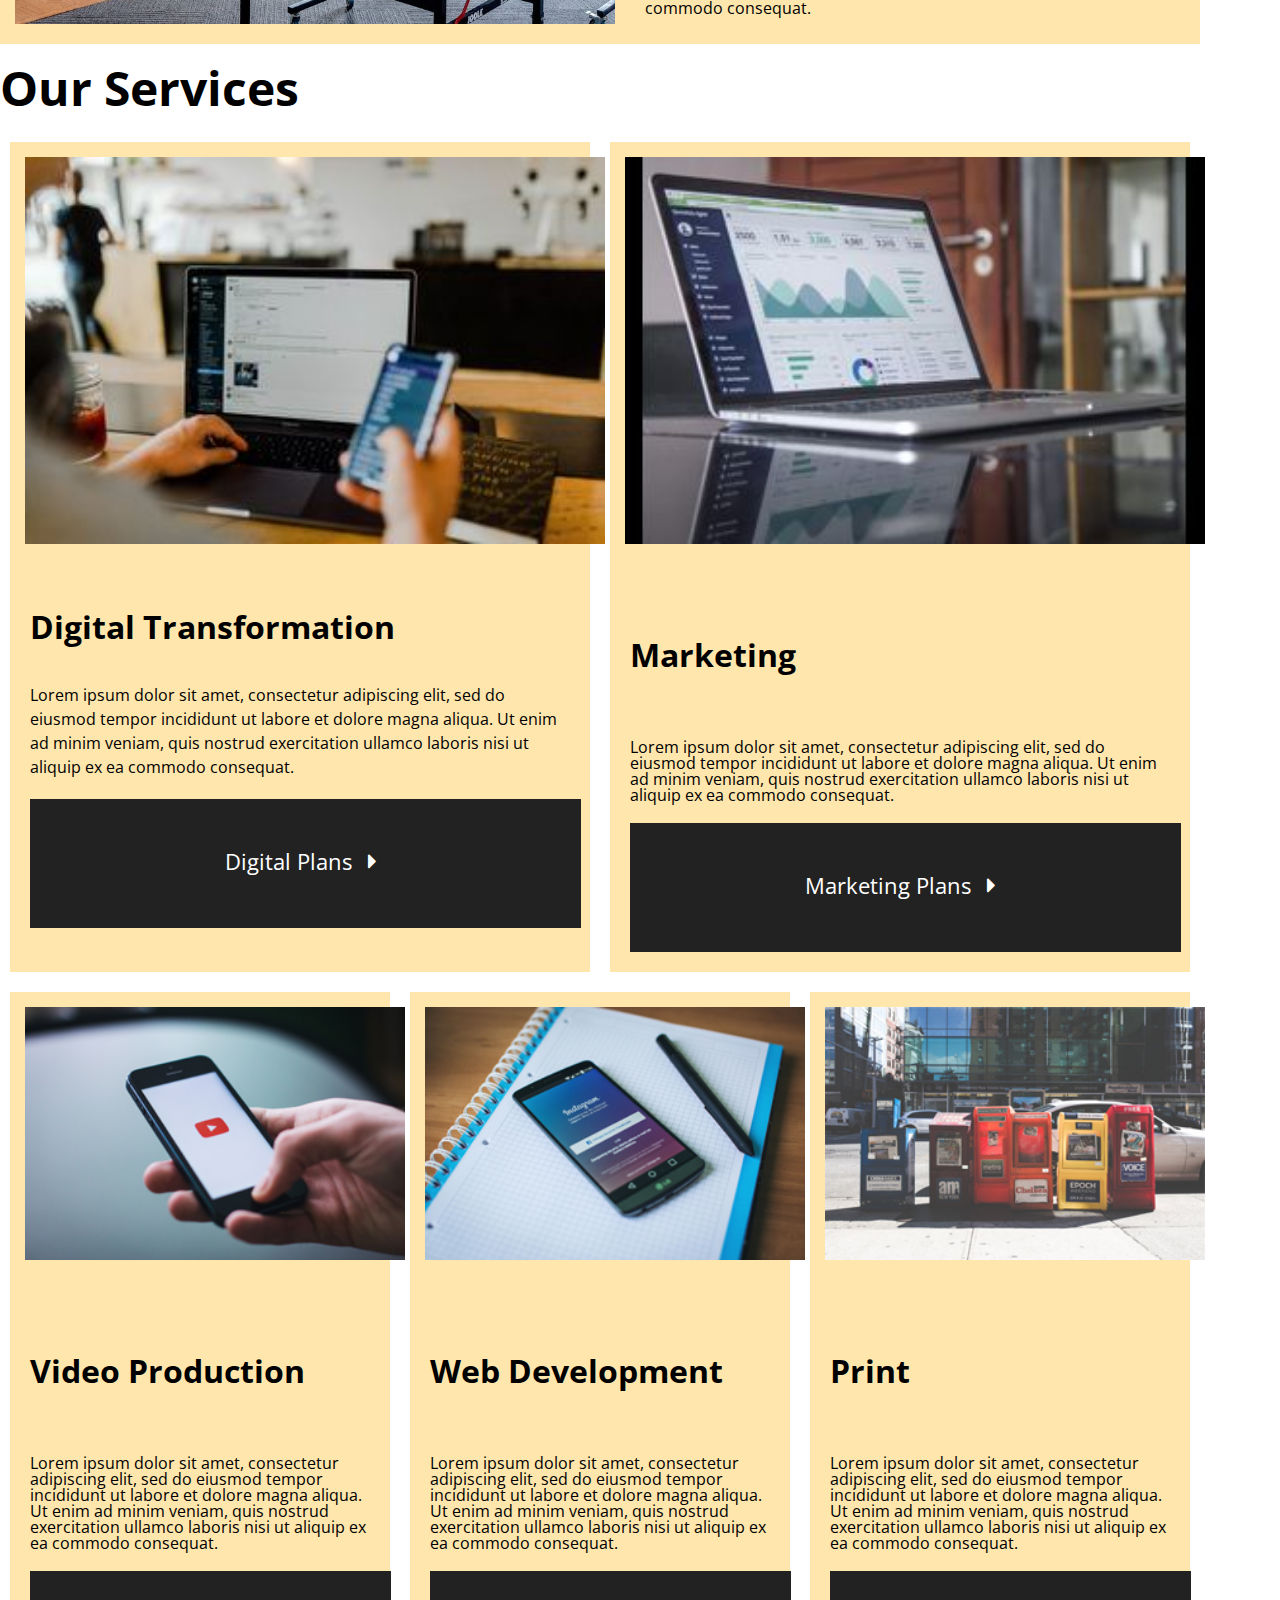
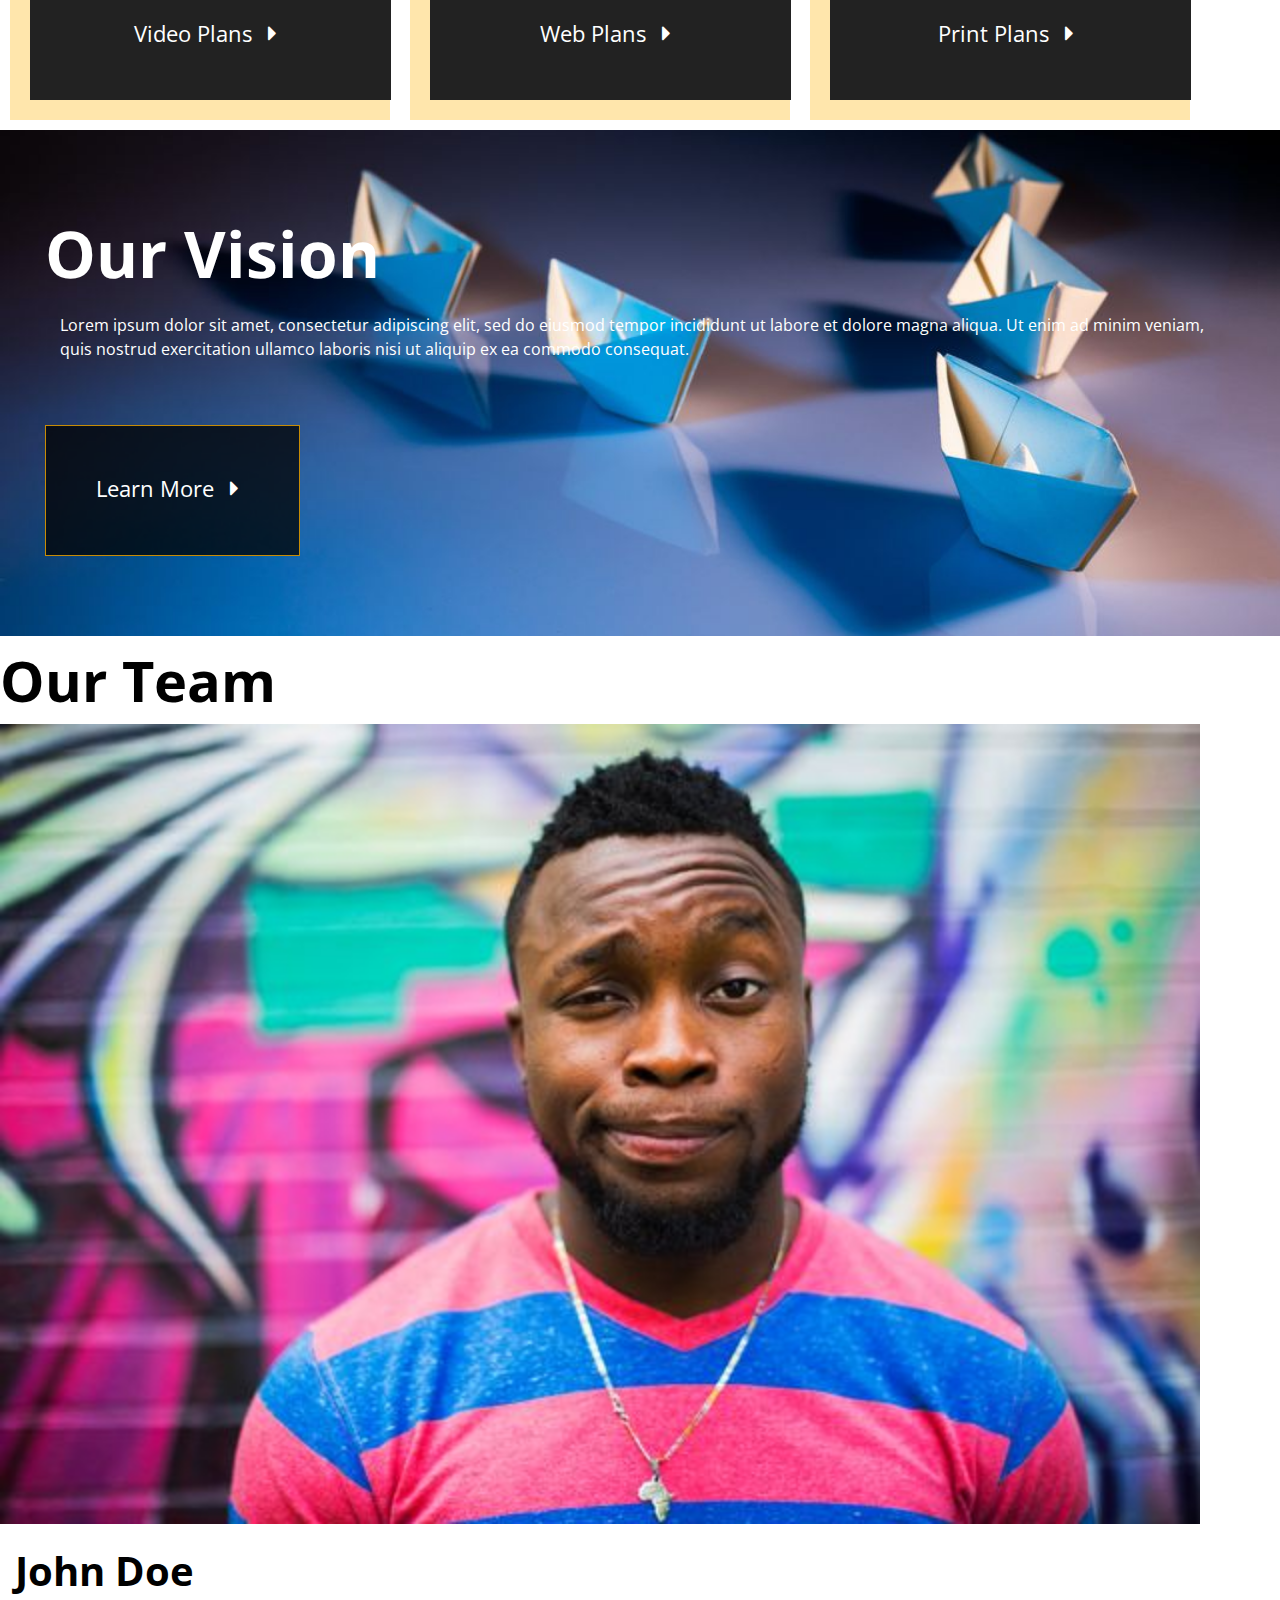
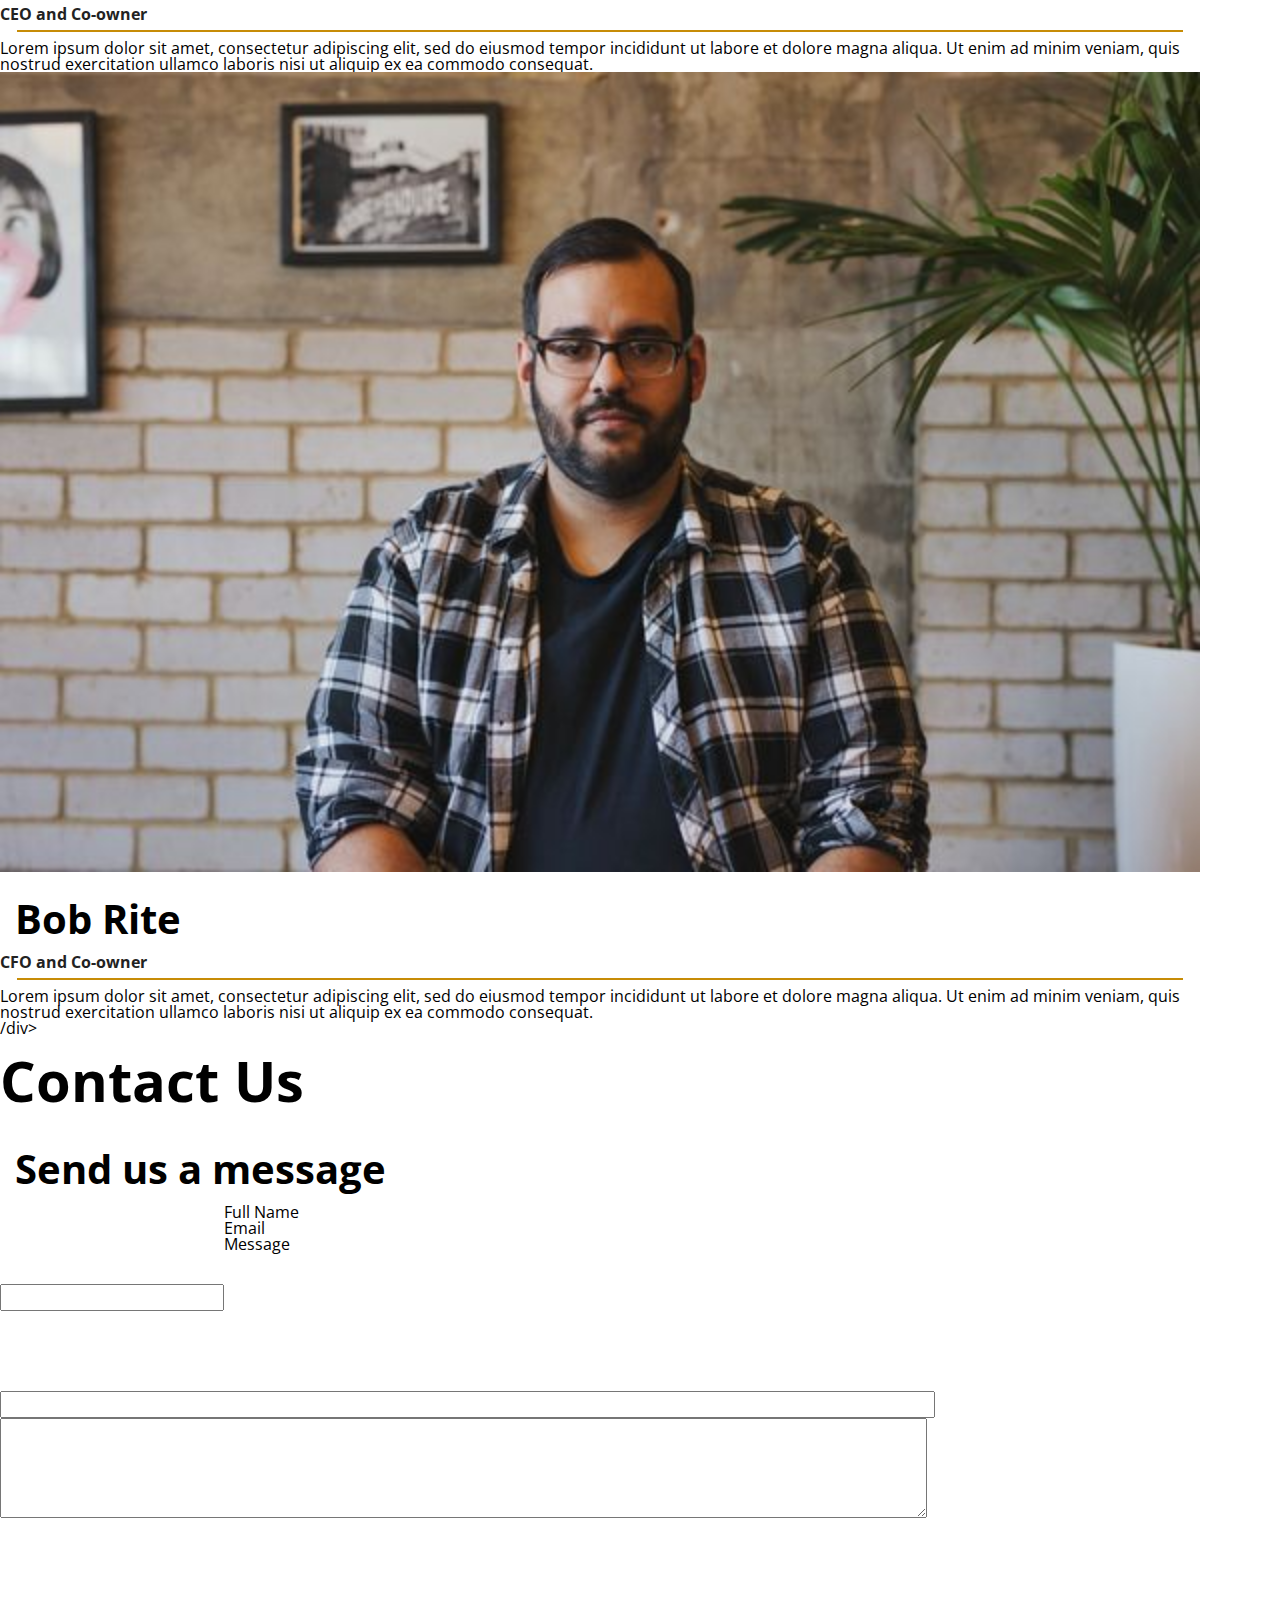
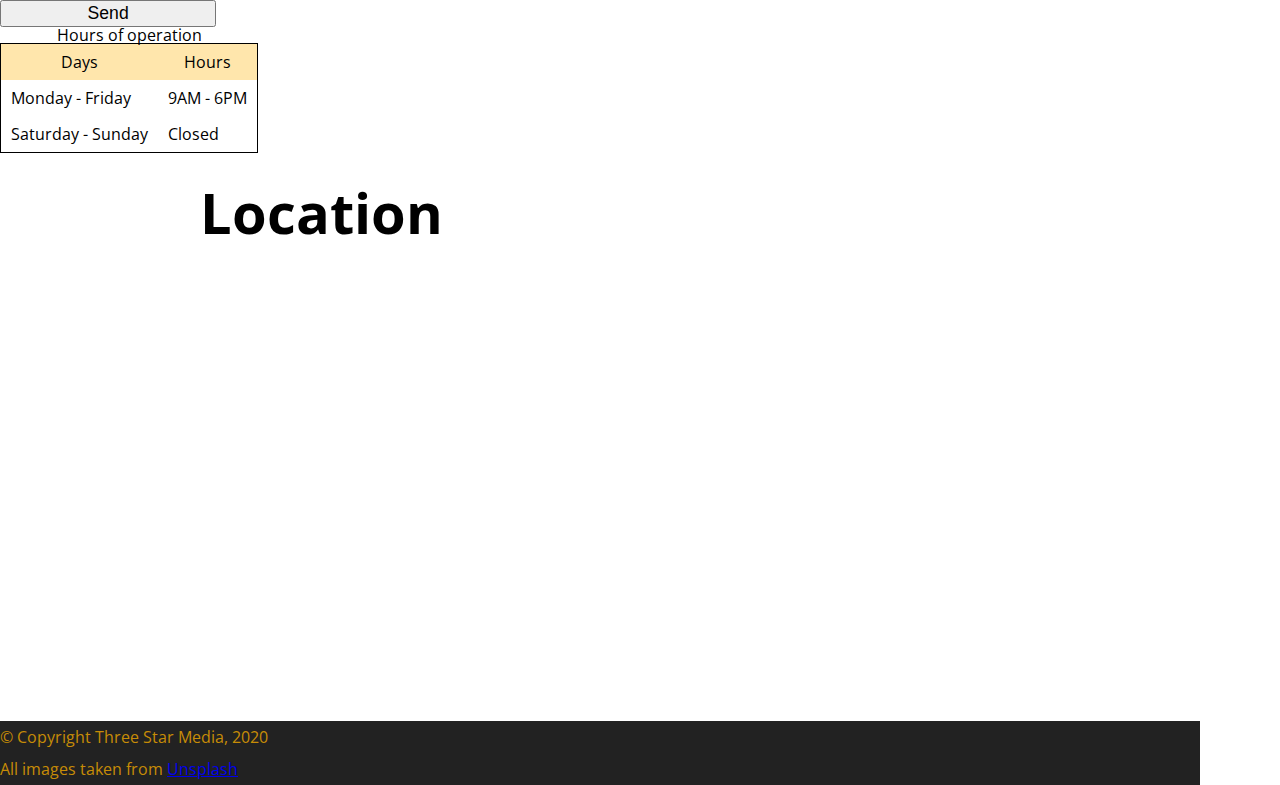
==== commit ae13bc56: "sync changes" ====
--- a/final-project/index.html
+++ b/final-project/index.html
@@ -42,7 +42,7 @@
             <button type="button">Connect with us <i class="fa fa-caret-right"></i></button>
         </div>
     </div>
-    <div class="about-us">
+    <div class="about-us clearfix">
         <img src="images/about-us.jpg" alt="ping pong table">
         <div>
             <h2>About Us</h2>
@@ -51,7 +51,7 @@
         </div>
     </div>
     <div class="services">
-        <h2>Our Services</h2>
+        <h2 class="services-heading">Our Services</h2>
         <div class="digital">
             <img src="images/digital.jpg" alt="person looking at phone and laptop">
             <h3>Digital Transformation</h3>
--- a/final-project/css/main.css
+++ b/final-project/css/main.css
@@ -353,4 +353,187 @@
     line-height: 2rem;
 }
 
-/* destop */
+/* Desktop version */
+@media screen and (min-width:760px) {
+    html {
+        font-size: 1.6rem
+    }
+} .wrapper {
+    max-width: 100%;
+    padding-left: 200px;
+    padding-right: 200px;
+}
+
+h1 {
+    padding: 40px 0 20px 0;
+    color:#222;
+    font-size: 5rem;
+    font-weight: bolder;
+    line-height: 8rem;
+}
+
+h2 {
+    padding: 40px 0 20px 0;
+    font-size: 3rem;
+    font-weight: bolder;
+}
+
+h3 {
+    padding: 40px 0 20px 0;
+    font-size: 2rem;
+    font-weight: bolder;
+}
+
+p {
+    line-height: 1.5rem;
+    padding: 10px;
+}
+
+button {
+    padding: 40px 50px 45px 50px;
+    font-family: 'Open Sans', sans-serif;
+    font-size: 1.4rem;
+    border: none;
+}
+
+.fa {
+    padding: 10px;
+    font-size: 2rem;
+}
+
+/* Navigation Bar */
+nav {
+    display: flex;
+    justify-content: center;
+}
+
+nav ul {
+    padding: 60px 60px 60px 60px;
+    display: flex;
+}
+
+nav ul li a {
+    padding: 30px 50px 30px 50px;
+    display: flex;
+}
+
+.hover li {
+    float: right;
+}
+
+form input {
+    width: 70%;
+    height: 30%;
+    margin-top: 80px;
+    display: flex;
+}
+
+nav button {
+    height: 70px;
+    width: 70px;
+    padding: 0px;
+    background-color: #222;
+    border: 1px solid #c78c06;
+    margin-top: 80px;
+}
+
+.fa {
+    font-size: 1.5rem;
+}
+
+/* Welcome Section */
+.welcome {
+    padding: 80px 200px;
+    background-size: cover;
+    background-position: center;
+    background-image: url(../images/main-banner.jpg);
+}
+
+.welcome {
+    background-color: rgba(0, 0, 0, 50%);
+    padding: 25px;
+}
+
+.welcome button {
+    background-color:#c78c06;
+}
+
+.welcome h1 {
+    color: white;
+}
+
+.welcome p {
+    color: white;
+}
+
+/* About Us */
+.about-us {
+    background-color: #ffe6ac;
+}
+
+.about-us img {
+    padding: 15px 30px 15px 15px;
+    width: 50%;
+    float: left;
+}
+
+.clearfix::after {
+    content: "";
+    clear: both;
+    display: table;
+}
+
+/* Our Services */
+.digital, .marketing, .video, .web, .print {
+    margin: 10px;
+}
+
+.services img {
+    width: 100%;
+}
+
+.services p {
+    padding: 20px 20px 0px 20px;
+}
+
+.services h3 {
+    padding: 50px 20px 20px 20px;
+}
+
+.services button {
+    width: 95%;
+    margin: 20px;
+    display: block;
+}
+
+.services {
+    display: grid;
+    grid-template-columns: repeat(6, 1fr);
+    grid-template-areas:"services-heading services-heading services-heading services-heading services-heading services-heading"
+    "digital digital digital marketing marketing marketing"
+    "video video web web print print";
+}
+
+.services-heading {
+    grid-area: services-heading;
+}
+
+.digital {
+    grid-area: digital;
+}
+
+.marketing {
+    grid-area: marketing;
+}
+
+.video {
+    grid-area: video
+}
+
+.web {
+    grid-area: web;
+}
+
+.print {
+    grid-area: print;
+}